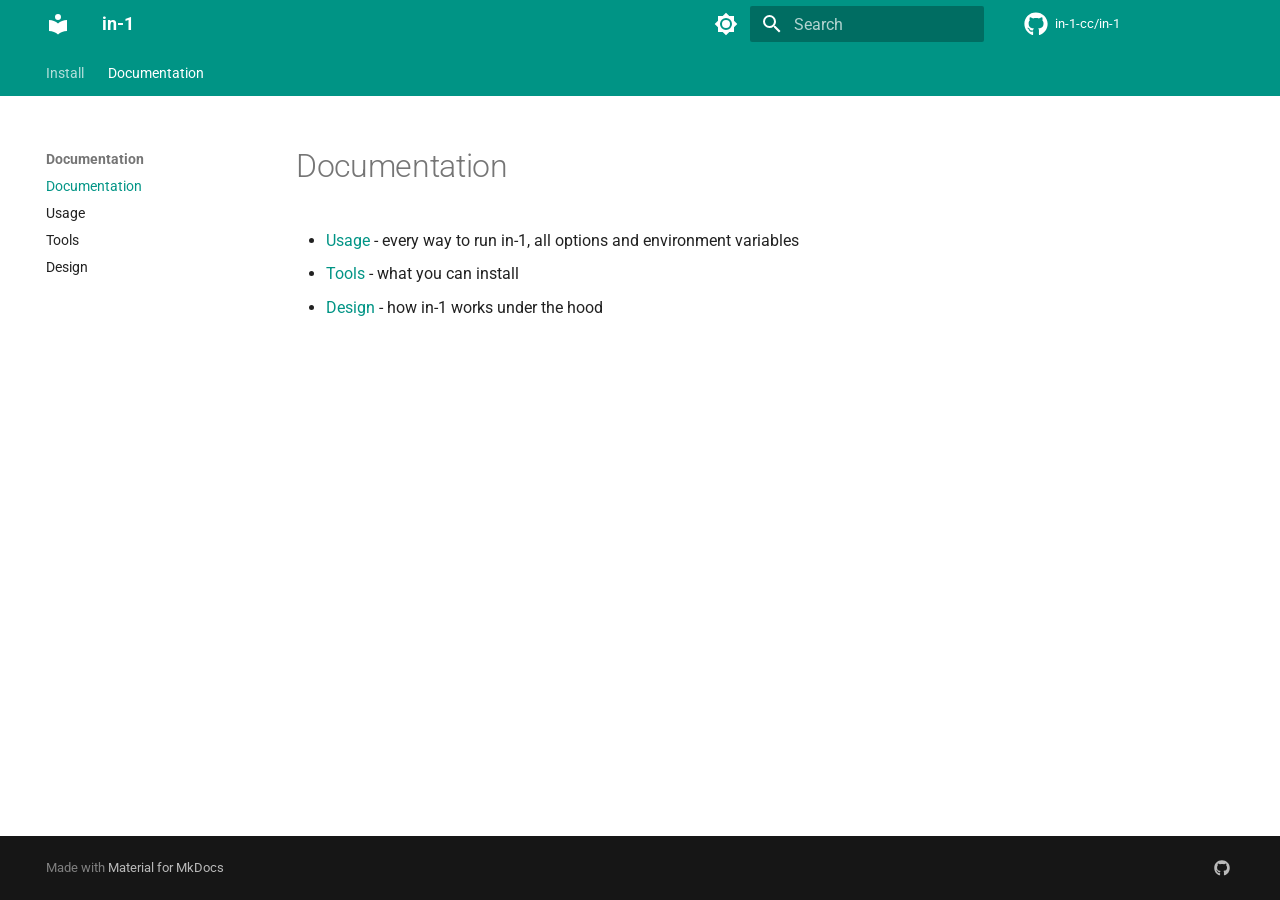
==== doc/index.html @ f000b370 "Deploy to production" ====
<!doctype html>
<html lang="en" class="no-js">
  <head>
    
      <meta charset="utf-8">
      <meta name="viewport" content="width=device-width,initial-scale=1">
      
        <meta name="description" content="Instant dev tools for your current shell">
      
      
        <meta name="author" content="Ingy dot Net">
      
      
        <link rel="canonical" href="https://in-1.cc/doc/">
      
      
        <link rel="prev" href="../install/">
      
      
        <link rel="next" href="usage/">
      
      
        
      
      
      <link rel="icon" href="../assets/images/favicon.png">
      <meta name="generator" content="mkdocs-1.6.1, mkdocs-material-9.7.6">
    
    
      
        <title>Documentation - in-1</title>
      
    
    
      <link rel="stylesheet" href="../assets/stylesheets/main.484c7ddc.min.css">
      
        
        <link rel="stylesheet" href="../assets/stylesheets/palette.ab4e12ef.min.css">
      
      


    
    
      
    
    
      
        
        
        <link rel="preconnect" href="https://fonts.gstatic.com" crossorigin>
        <link rel="stylesheet" href="https://fonts.googleapis.com/css?family=Roboto:300,300i,400,400i,700,700i%7CRoboto+Mono:400,400i,700,700i&display=fallback">
        <style>:root{--md-text-font:"Roboto";--md-code-font:"Roboto Mono"}</style>
      
    
    
    <script>__md_scope=new URL("..",location),__md_hash=e=>[...e].reduce(((e,_)=>(e<<5)-e+_.charCodeAt(0)),0),__md_get=(e,_=localStorage,t=__md_scope)=>JSON.parse(_.getItem(t.pathname+"."+e)),__md_set=(e,_,t=localStorage,a=__md_scope)=>{try{t.setItem(a.pathname+"."+e,JSON.stringify(_))}catch(e){}}</script>
    
      

    
    
  </head>
  
  
    
    
      
    
    
    
    
    <body dir="ltr" data-md-color-scheme="default" data-md-color-primary="teal" data-md-color-accent="cyan">
  
    
    <input class="md-toggle" data-md-toggle="drawer" type="checkbox" id="__drawer" autocomplete="off">
    <input class="md-toggle" data-md-toggle="search" type="checkbox" id="__search" autocomplete="off">
    <label class="md-overlay" for="__drawer"></label>
    <div data-md-component="skip">
      
        
        <a href="#documentation" class="md-skip">
          Skip to content
        </a>
      
    </div>
    <div data-md-component="announce">
      
    </div>
    
    
      

<header class="md-header" data-md-component="header">
  <nav class="md-header__inner md-grid" aria-label="Header">
    <a href="/home/" title="in-1" class="md-header__button md-logo" aria-label="in-1" data-md-component="logo">
      
  
  <svg xmlns="http://www.w3.org/2000/svg" viewBox="0 0 24 24"><path d="M12 8a3 3 0 0 0 3-3 3 3 0 0 0-3-3 3 3 0 0 0-3 3 3 3 0 0 0 3 3m0 3.54C9.64 9.35 6.5 8 3 8v11c3.5 0 6.64 1.35 9 3.54 2.36-2.19 5.5-3.54 9-3.54V8c-3.5 0-6.64 1.35-9 3.54"/></svg>

    </a>
    <label class="md-header__button md-icon" for="__drawer">
      
      <svg xmlns="http://www.w3.org/2000/svg" viewBox="0 0 24 24"><path d="M3 6h18v2H3zm0 5h18v2H3zm0 5h18v2H3z"/></svg>
    </label>
    <div class="md-header__title" data-md-component="header-title">
      <div class="md-header__ellipsis">
        <div class="md-header__topic">
          <span class="md-ellipsis">
            <a href="/home/" title="in-1">
              in-1
            </a>
          </span>
        </div>
        <div class="md-header__topic" data-md-component="header-topic">
          <span class="md-ellipsis">
            
              Documentation
            
          </span>
        </div>
      </div>
    </div>
    
      
        <form class="md-header__option" data-md-component="palette">
  
    
    
    
    <input class="md-option" data-md-color-media="(prefers-color-scheme: light)" data-md-color-scheme="default" data-md-color-primary="teal" data-md-color-accent="cyan"  aria-label="Switch to dark mode"  type="radio" name="__palette" id="__palette_0">
    
      <label class="md-header__button md-icon" title="Switch to dark mode" for="__palette_1" hidden>
        <svg xmlns="http://www.w3.org/2000/svg" viewBox="0 0 24 24"><path d="M12 8a4 4 0 0 0-4 4 4 4 0 0 0 4 4 4 4 0 0 0 4-4 4 4 0 0 0-4-4m0 10a6 6 0 0 1-6-6 6 6 0 0 1 6-6 6 6 0 0 1 6 6 6 6 0 0 1-6 6m8-9.31V4h-4.69L12 .69 8.69 4H4v4.69L.69 12 4 15.31V20h4.69L12 23.31 15.31 20H20v-4.69L23.31 12z"/></svg>
      </label>
    
  
    
    
    
    <input class="md-option" data-md-color-media="(prefers-color-scheme: dark)" data-md-color-scheme="slate" data-md-color-primary="teal" data-md-color-accent="cyan"  aria-label="Switch to light mode"  type="radio" name="__palette" id="__palette_1">
    
      <label class="md-header__button md-icon" title="Switch to light mode" for="__palette_0" hidden>
        <svg xmlns="http://www.w3.org/2000/svg" viewBox="0 0 24 24"><path d="M12 18c-.89 0-1.74-.2-2.5-.55C11.56 16.5 13 14.42 13 12s-1.44-4.5-3.5-5.45C10.26 6.2 11.11 6 12 6a6 6 0 0 1 6 6 6 6 0 0 1-6 6m8-9.31V4h-4.69L12 .69 8.69 4H4v4.69L.69 12 4 15.31V20h4.69L12 23.31 15.31 20H20v-4.69L23.31 12z"/></svg>
      </label>
    
  
</form>
      
    
    
      <script>var palette=__md_get("__palette");if(palette&&palette.color){if("(prefers-color-scheme)"===palette.color.media){var media=matchMedia("(prefers-color-scheme: light)"),input=document.querySelector(media.matches?"[data-md-color-media='(prefers-color-scheme: light)']":"[data-md-color-media='(prefers-color-scheme: dark)']");palette.color.media=input.getAttribute("data-md-color-media"),palette.color.scheme=input.getAttribute("data-md-color-scheme"),palette.color.primary=input.getAttribute("data-md-color-primary"),palette.color.accent=input.getAttribute("data-md-color-accent")}for(var[key,value]of Object.entries(palette.color))document.body.setAttribute("data-md-color-"+key,value)}</script>
    
    
    
      
      
        <label class="md-header__button md-icon" for="__search">
          
          <svg xmlns="http://www.w3.org/2000/svg" viewBox="0 0 24 24"><path d="M9.5 3A6.5 6.5 0 0 1 16 9.5c0 1.61-.59 3.09-1.56 4.23l.27.27h.79l5 5-1.5 1.5-5-5v-.79l-.27-.27A6.52 6.52 0 0 1 9.5 16 6.5 6.5 0 0 1 3 9.5 6.5 6.5 0 0 1 9.5 3m0 2C7 5 5 7 5 9.5S7 14 9.5 14 14 12 14 9.5 12 5 9.5 5"/></svg>
        </label>
        <div class="md-search" data-md-component="search" role="dialog">
  <label class="md-search__overlay" for="__search"></label>
  <div class="md-search__inner" role="search">
    <form class="md-search__form" name="search">
      <input type="text" class="md-search__input" name="query" aria-label="Search" placeholder="Search" autocapitalize="off" autocorrect="off" autocomplete="off" spellcheck="false" data-md-component="search-query" required>
      <label class="md-search__icon md-icon" for="__search">
        
        <svg xmlns="http://www.w3.org/2000/svg" viewBox="0 0 24 24"><path d="M9.5 3A6.5 6.5 0 0 1 16 9.5c0 1.61-.59 3.09-1.56 4.23l.27.27h.79l5 5-1.5 1.5-5-5v-.79l-.27-.27A6.52 6.52 0 0 1 9.5 16 6.5 6.5 0 0 1 3 9.5 6.5 6.5 0 0 1 9.5 3m0 2C7 5 5 7 5 9.5S7 14 9.5 14 14 12 14 9.5 12 5 9.5 5"/></svg>
        
        <svg xmlns="http://www.w3.org/2000/svg" viewBox="0 0 24 24"><path d="M20 11v2H8l5.5 5.5-1.42 1.42L4.16 12l7.92-7.92L13.5 5.5 8 11z"/></svg>
      </label>
      <nav class="md-search__options" aria-label="Search">
        
        <button type="reset" class="md-search__icon md-icon" title="Clear" aria-label="Clear" tabindex="-1">
          
          <svg xmlns="http://www.w3.org/2000/svg" viewBox="0 0 24 24"><path d="M19 6.41 17.59 5 12 10.59 6.41 5 5 6.41 10.59 12 5 17.59 6.41 19 12 13.41 17.59 19 19 17.59 13.41 12z"/></svg>
        </button>
      </nav>
      
        <div class="md-search__suggest" data-md-component="search-suggest"></div>
      
    </form>
    <div class="md-search__output">
      <div class="md-search__scrollwrap" tabindex="0" data-md-scrollfix>
        <div class="md-search-result" data-md-component="search-result">
          <div class="md-search-result__meta">
            Initializing search
          </div>
          <ol class="md-search-result__list" role="presentation"></ol>
        </div>
      </div>
    </div>
  </div>
</div>
      
    
    
      <div class="md-header__source">
        <a href="https://github.com/in-1-cc/in-1" title="Go to repository" class="md-source" data-md-component="source">
  <div class="md-source__icon md-icon">
    
    <svg xmlns="http://www.w3.org/2000/svg" viewBox="0 0 512 512"><!--! Font Awesome Free 7.1.0 by @fontawesome - https://fontawesome.com License - https://fontawesome.com/license/free (Icons: CC BY 4.0, Fonts: SIL OFL 1.1, Code: MIT License) Copyright 2025 Fonticons, Inc.--><path d="M173.9 397.4c0 2-2.3 3.6-5.2 3.6-3.3.3-5.6-1.3-5.6-3.6 0-2 2.3-3.6 5.2-3.6 3-.3 5.6 1.3 5.6 3.6m-31.1-4.5c-.7 2 1.3 4.3 4.3 4.9 2.6 1 5.6 0 6.2-2s-1.3-4.3-4.3-5.2c-2.6-.7-5.5.3-6.2 2.3m44.2-1.7c-2.9.7-4.9 2.6-4.6 4.9.3 2 2.9 3.3 5.9 2.6 2.9-.7 4.9-2.6 4.6-4.6-.3-1.9-3-3.2-5.9-2.9M252.8 8C114.1 8 8 113.3 8 252c0 110.9 69.8 205.8 169.5 239.2 12.8 2.3 17.3-5.6 17.3-12.1 0-6.2-.3-40.4-.3-61.4 0 0-70 15-84.7-29.8 0 0-11.4-29.1-27.8-36.6 0 0-22.9-15.7 1.6-15.4 0 0 24.9 2 38.6 25.8 21.9 38.6 58.6 27.5 72.9 20.9 2.3-16 8.8-27.1 16-33.7-55.9-6.2-112.3-14.3-112.3-110.5 0-27.5 7.6-41.3 23.6-58.9-2.6-6.5-11.1-33.3 2.6-67.9 20.9-6.5 69 27 69 27 20-5.6 41.5-8.5 62.8-8.5s42.8 2.9 62.8 8.5c0 0 48.1-33.6 69-27 13.7 34.7 5.2 61.4 2.6 67.9 16 17.7 25.8 31.5 25.8 58.9 0 96.5-58.9 104.2-114.8 110.5 9.2 7.9 17 22.9 17 46.4 0 33.7-.3 75.4-.3 83.6 0 6.5 4.6 14.4 17.3 12.1C436.2 457.8 504 362.9 504 252 504 113.3 391.5 8 252.8 8M105.2 352.9c-1.3 1-1 3.3.7 5.2 1.6 1.6 3.9 2.3 5.2 1 1.3-1 1-3.3-.7-5.2-1.6-1.6-3.9-2.3-5.2-1m-10.8-8.1c-.7 1.3.3 2.9 2.3 3.9 1.6 1 3.6.7 4.3-.7.7-1.3-.3-2.9-2.3-3.9-2-.6-3.6-.3-4.3.7m32.4 35.6c-1.6 1.3-1 4.3 1.3 6.2 2.3 2.3 5.2 2.6 6.5 1 1.3-1.3.7-4.3-1.3-6.2-2.2-2.3-5.2-2.6-6.5-1m-11.4-14.7c-1.6 1-1.6 3.6 0 5.9s4.3 3.3 5.6 2.3c1.6-1.3 1.6-3.9 0-6.2-1.4-2.3-4-3.3-5.6-2"/></svg>
  </div>
  <div class="md-source__repository">
    in-1-cc/in-1
  </div>
</a>
      </div>
    
  </nav>
  
</header>
    
    <div class="md-container" data-md-component="container">
      
      
        
          
            
<nav class="md-tabs" aria-label="Tabs" data-md-component="tabs">
  <div class="md-grid">
    <ul class="md-tabs__list">
      
        
  
  
  
  
    <li class="md-tabs__item">
      <a href="../install/" class="md-tabs__link">
        
  
  
    
  
  Install

      </a>
    </li>
  

      
        
  
  
  
    
  
  
    
    
      <li class="md-tabs__item md-tabs__item--active">
        <a href="./" class="md-tabs__link">
          
  
  
  Documentation

        </a>
      </li>
    
  

      
    </ul>
  </div>
</nav>
          
        
      
      <main class="md-main" data-md-component="main">
        <div class="md-main__inner md-grid">
          
            
              
              <div class="md-sidebar md-sidebar--primary" data-md-component="sidebar" data-md-type="navigation" >
                <div class="md-sidebar__scrollwrap">
                  <div class="md-sidebar__inner">
                    


  


<nav class="md-nav md-nav--primary md-nav--lifted" aria-label="Navigation" data-md-level="0">
  <label class="md-nav__title" for="__drawer">
    <a href="/home/" title="in-1" class="md-nav__button md-logo" aria-label="in-1" data-md-component="logo">
      
  
  <svg xmlns="http://www.w3.org/2000/svg" viewBox="0 0 24 24"><path d="M12 8a3 3 0 0 0 3-3 3 3 0 0 0-3-3 3 3 0 0 0-3 3 3 3 0 0 0 3 3m0 3.54C9.64 9.35 6.5 8 3 8v11c3.5 0 6.64 1.35 9 3.54 2.36-2.19 5.5-3.54 9-3.54V8c-3.5 0-6.64 1.35-9 3.54"/></svg>

    </a>
    in-1
  </label>
  
    <div class="md-nav__source">
      <a href="https://github.com/in-1-cc/in-1" title="Go to repository" class="md-source" data-md-component="source">
  <div class="md-source__icon md-icon">
    
    <svg xmlns="http://www.w3.org/2000/svg" viewBox="0 0 512 512"><!--! Font Awesome Free 7.1.0 by @fontawesome - https://fontawesome.com License - https://fontawesome.com/license/free (Icons: CC BY 4.0, Fonts: SIL OFL 1.1, Code: MIT License) Copyright 2025 Fonticons, Inc.--><path d="M173.9 397.4c0 2-2.3 3.6-5.2 3.6-3.3.3-5.6-1.3-5.6-3.6 0-2 2.3-3.6 5.2-3.6 3-.3 5.6 1.3 5.6 3.6m-31.1-4.5c-.7 2 1.3 4.3 4.3 4.9 2.6 1 5.6 0 6.2-2s-1.3-4.3-4.3-5.2c-2.6-.7-5.5.3-6.2 2.3m44.2-1.7c-2.9.7-4.9 2.6-4.6 4.9.3 2 2.9 3.3 5.9 2.6 2.9-.7 4.9-2.6 4.6-4.6-.3-1.9-3-3.2-5.9-2.9M252.8 8C114.1 8 8 113.3 8 252c0 110.9 69.8 205.8 169.5 239.2 12.8 2.3 17.3-5.6 17.3-12.1 0-6.2-.3-40.4-.3-61.4 0 0-70 15-84.7-29.8 0 0-11.4-29.1-27.8-36.6 0 0-22.9-15.7 1.6-15.4 0 0 24.9 2 38.6 25.8 21.9 38.6 58.6 27.5 72.9 20.9 2.3-16 8.8-27.1 16-33.7-55.9-6.2-112.3-14.3-112.3-110.5 0-27.5 7.6-41.3 23.6-58.9-2.6-6.5-11.1-33.3 2.6-67.9 20.9-6.5 69 27 69 27 20-5.6 41.5-8.5 62.8-8.5s42.8 2.9 62.8 8.5c0 0 48.1-33.6 69-27 13.7 34.7 5.2 61.4 2.6 67.9 16 17.7 25.8 31.5 25.8 58.9 0 96.5-58.9 104.2-114.8 110.5 9.2 7.9 17 22.9 17 46.4 0 33.7-.3 75.4-.3 83.6 0 6.5 4.6 14.4 17.3 12.1C436.2 457.8 504 362.9 504 252 504 113.3 391.5 8 252.8 8M105.2 352.9c-1.3 1-1 3.3.7 5.2 1.6 1.6 3.9 2.3 5.2 1 1.3-1 1-3.3-.7-5.2-1.6-1.6-3.9-2.3-5.2-1m-10.8-8.1c-.7 1.3.3 2.9 2.3 3.9 1.6 1 3.6.7 4.3-.7.7-1.3-.3-2.9-2.3-3.9-2-.6-3.6-.3-4.3.7m32.4 35.6c-1.6 1.3-1 4.3 1.3 6.2 2.3 2.3 5.2 2.6 6.5 1 1.3-1.3.7-4.3-1.3-6.2-2.2-2.3-5.2-2.6-6.5-1m-11.4-14.7c-1.6 1-1.6 3.6 0 5.9s4.3 3.3 5.6 2.3c1.6-1.3 1.6-3.9 0-6.2-1.4-2.3-4-3.3-5.6-2"/></svg>
  </div>
  <div class="md-source__repository">
    in-1-cc/in-1
  </div>
</a>
    </div>
  
  <ul class="md-nav__list" data-md-scrollfix>
    
      
      
  
  
  
  
    <li class="md-nav__item">
      <a href="../install/" class="md-nav__link">
        
  
  
  <span class="md-ellipsis">
    
  
    Install
  

    
  </span>
  
  

      </a>
    </li>
  

    
      
      
  
  
    
  
  
  
    
    
    
    
      
        
        
      
      
        
      
    
    
    <li class="md-nav__item md-nav__item--active md-nav__item--section md-nav__item--nested">
      
        
        
        <input class="md-nav__toggle md-toggle " type="checkbox" id="__nav_2" checked>
        
          
          <label class="md-nav__link" for="__nav_2" id="__nav_2_label" tabindex="">
            
  
  
  <span class="md-ellipsis">
    
  
    Documentation
  

    
  </span>
  
  

            <span class="md-nav__icon md-icon"></span>
          </label>
        
        <nav class="md-nav" data-md-level="1" aria-labelledby="__nav_2_label" aria-expanded="true">
          <label class="md-nav__title" for="__nav_2">
            <span class="md-nav__icon md-icon"></span>
            
  
    Documentation
  

          </label>
          <ul class="md-nav__list" data-md-scrollfix>
            
              
                
  
  
    
  
  
  
    <li class="md-nav__item md-nav__item--active">
      
      <input class="md-nav__toggle md-toggle" type="checkbox" id="__toc">
      
      
        
      
      
      <a href="./" class="md-nav__link md-nav__link--active">
        
  
  
  <span class="md-ellipsis">
    
  
    Documentation
  

    
  </span>
  
  

      </a>
      
    </li>
  

              
            
              
                
  
  
  
  
    <li class="md-nav__item">
      <a href="usage/" class="md-nav__link">
        
  
  
  <span class="md-ellipsis">
    
  
    Usage
  

    
  </span>
  
  

      </a>
    </li>
  

              
            
              
                
  
  
  
  
    <li class="md-nav__item">
      <a href="tools/" class="md-nav__link">
        
  
  
  <span class="md-ellipsis">
    
  
    Tools
  

    
  </span>
  
  

      </a>
    </li>
  

              
            
              
                
  
  
  
  
    <li class="md-nav__item">
      <a href="design/" class="md-nav__link">
        
  
  
  <span class="md-ellipsis">
    
  
    Design
  

    
  </span>
  
  

      </a>
    </li>
  

              
            
          </ul>
        </nav>
      
    </li>
  

    
  </ul>
</nav>
                  </div>
                </div>
              </div>
            
            
              
              <div class="md-sidebar md-sidebar--secondary" data-md-component="sidebar" data-md-type="toc" >
                <div class="md-sidebar__scrollwrap">
                  <div class="md-sidebar__inner">
                    

<nav class="md-nav md-nav--secondary" aria-label="Table of contents">
  
  
  
    
  
  
</nav>
                  </div>
                </div>
              </div>
            
          
          
            <div class="md-content" data-md-component="content">
              
              <article class="md-content__inner md-typeset">
                
                  



<h1 id="documentation">Documentation<a class="headerlink" href="#documentation" title="Permanent link">&para;</a></h1>
<ul>
<li><a href="usage/">Usage</a> - every way to run in-1, all options and
  environment variables</li>
<li><a href="tools/">Tools</a> - what you can install</li>
<li><a href="design/">Design</a> - how in-1 works under the hood</li>
</ul>












                
              </article>
            </div>
          
          
<script>var target=document.getElementById(location.hash.slice(1));target&&target.name&&(target.checked=target.name.startsWith("__tabbed_"))</script>
        </div>
        
          <button type="button" class="md-top md-icon" data-md-component="top" hidden>
  
  <svg xmlns="http://www.w3.org/2000/svg" viewBox="0 0 24 24"><path d="M13 20h-2V8l-5.5 5.5-1.42-1.42L12 4.16l7.92 7.92-1.42 1.42L13 8z"/></svg>
  Back to top
</button>
        
      </main>
      
        <footer class="md-footer">
  
  <div class="md-footer-meta md-typeset">
    <div class="md-footer-meta__inner md-grid">
      <div class="md-copyright">
  
  
    Made with
    <a href="https://squidfunk.github.io/mkdocs-material/" target="_blank" rel="noopener">
      Material for MkDocs
    </a>
  
</div>
      
        
<div class="md-social">
  
    
    
    
    
      
      
    
    <a href="https://github.com/in-1-cc/in-1" target="_blank" rel="noopener" title="github.com" class="md-social__link">
      <svg xmlns="http://www.w3.org/2000/svg" viewBox="0 0 512 512"><!--! Font Awesome Free 7.1.0 by @fontawesome - https://fontawesome.com License - https://fontawesome.com/license/free (Icons: CC BY 4.0, Fonts: SIL OFL 1.1, Code: MIT License) Copyright 2025 Fonticons, Inc.--><path d="M173.9 397.4c0 2-2.3 3.6-5.2 3.6-3.3.3-5.6-1.3-5.6-3.6 0-2 2.3-3.6 5.2-3.6 3-.3 5.6 1.3 5.6 3.6m-31.1-4.5c-.7 2 1.3 4.3 4.3 4.9 2.6 1 5.6 0 6.2-2s-1.3-4.3-4.3-5.2c-2.6-.7-5.5.3-6.2 2.3m44.2-1.7c-2.9.7-4.9 2.6-4.6 4.9.3 2 2.9 3.3 5.9 2.6 2.9-.7 4.9-2.6 4.6-4.6-.3-1.9-3-3.2-5.9-2.9M252.8 8C114.1 8 8 113.3 8 252c0 110.9 69.8 205.8 169.5 239.2 12.8 2.3 17.3-5.6 17.3-12.1 0-6.2-.3-40.4-.3-61.4 0 0-70 15-84.7-29.8 0 0-11.4-29.1-27.8-36.6 0 0-22.9-15.7 1.6-15.4 0 0 24.9 2 38.6 25.8 21.9 38.6 58.6 27.5 72.9 20.9 2.3-16 8.8-27.1 16-33.7-55.9-6.2-112.3-14.3-112.3-110.5 0-27.5 7.6-41.3 23.6-58.9-2.6-6.5-11.1-33.3 2.6-67.9 20.9-6.5 69 27 69 27 20-5.6 41.5-8.5 62.8-8.5s42.8 2.9 62.8 8.5c0 0 48.1-33.6 69-27 13.7 34.7 5.2 61.4 2.6 67.9 16 17.7 25.8 31.5 25.8 58.9 0 96.5-58.9 104.2-114.8 110.5 9.2 7.9 17 22.9 17 46.4 0 33.7-.3 75.4-.3 83.6 0 6.5 4.6 14.4 17.3 12.1C436.2 457.8 504 362.9 504 252 504 113.3 391.5 8 252.8 8M105.2 352.9c-1.3 1-1 3.3.7 5.2 1.6 1.6 3.9 2.3 5.2 1 1.3-1 1-3.3-.7-5.2-1.6-1.6-3.9-2.3-5.2-1m-10.8-8.1c-.7 1.3.3 2.9 2.3 3.9 1.6 1 3.6.7 4.3-.7.7-1.3-.3-2.9-2.3-3.9-2-.6-3.6-.3-4.3.7m32.4 35.6c-1.6 1.3-1 4.3 1.3 6.2 2.3 2.3 5.2 2.6 6.5 1 1.3-1.3.7-4.3-1.3-6.2-2.2-2.3-5.2-2.6-6.5-1m-11.4-14.7c-1.6 1-1.6 3.6 0 5.9s4.3 3.3 5.6 2.3c1.6-1.3 1.6-3.9 0-6.2-1.4-2.3-4-3.3-5.6-2"/></svg>
    </a>
  
</div>
      
    </div>
  </div>
</footer>
      
    </div>
    <div class="md-dialog" data-md-component="dialog">
      <div class="md-dialog__inner md-typeset"></div>
    </div>
    
    
    
      
      
      <script id="__config" type="application/json">{"annotate": null, "base": "..", "features": ["navigation.instant", "navigation.tracking", "navigation.tabs", "navigation.sections", "navigation.expand", "navigation.top", "search.suggest", "search.highlight", "content.code.copy"], "search": "../assets/javascripts/workers/search.2c215733.min.js", "tags": null, "translations": {"clipboard.copied": "Copied to clipboard", "clipboard.copy": "Copy to clipboard", "search.result.more.one": "1 more on this page", "search.result.more.other": "# more on this page", "search.result.none": "No matching documents", "search.result.one": "1 matching document", "search.result.other": "# matching documents", "search.result.placeholder": "Type to start searching", "search.result.term.missing": "Missing", "select.version": "Select version"}, "version": null}</script>
    
    
      <script src="../assets/javascripts/bundle.79ae519e.min.js"></script>
      
    
  </body>
</html>
---- assets/stylesheets/main.484c7ddc.min.css ----
@charset "UTF-8";html{-webkit-text-size-adjust:none;-moz-text-size-adjust:none;text-size-adjust:none;box-sizing:border-box}*,:after,:before{box-sizing:inherit}@media (prefers-reduced-motion){*,:after,:before{transition:none!important}}body{margin:0}a,button,input,label{-webkit-tap-highlight-color:transparent}a{color:inherit;text-decoration:none}hr{border:0;box-sizing:initial;display:block;height:.05rem;overflow:visible;padding:0}small{font-size:80%}sub,sup{line-height:1em}img{border-style:none}table{border-collapse:initial;border-spacing:0}td,th{font-weight:400;vertical-align:top}button{background:#0000;border:0;font-family:inherit;font-size:inherit;margin:0;padding:0}input{border:0;outline:none}:root{--md-primary-fg-color:#4051b5;--md-primary-fg-color--light:#5d6cc0;--md-primary-fg-color--dark:#303fa1;--md-primary-bg-color:#fff;--md-primary-bg-color--light:#ffffffb3;--md-accent-fg-color:#526cfe;--md-accent-fg-color--transparent:#526cfe1a;--md-accent-bg-color:#fff;--md-accent-bg-color--light:#ffffffb3}[data-md-color-scheme=default]{color-scheme:light}[data-md-color-scheme=default] img[src$="#gh-dark-mode-only"],[data-md-color-scheme=default] img[src$="#only-dark"]{display:none}:root,[data-md-color-scheme=default]{--md-hue:225deg;--md-default-fg-color:#000000de;--md-default-fg-color--light:#0000008a;--md-default-fg-color--lighter:#00000052;--md-default-fg-color--lightest:#00000012;--md-default-bg-color:#fff;--md-default-bg-color--light:#ffffffb3;--md-default-bg-color--lighter:#ffffff4d;--md-default-bg-color--lightest:#ffffff1f;--md-code-fg-color:#36464e;--md-code-bg-color:#f5f5f5;--md-code-bg-color--light:#f5f5f5b3;--md-code-bg-color--lighter:#f5f5f54d;--md-code-hl-color:#4287ff;--md-code-hl-color--light:#4287ff1a;--md-code-hl-number-color:#d52a2a;--md-code-hl-special-color:#db1457;--md-code-hl-function-color:#a846b9;--md-code-hl-constant-color:#6e59d9;--md-code-hl-keyword-color:#3f6ec6;--md-code-hl-string-color:#1c7d4d;--md-code-hl-name-color:var(--md-code-fg-color);--md-code-hl-operator-color:var(--md-default-fg-color--light);--md-code-hl-punctuation-color:var(--md-default-fg-color--light);--md-code-hl-comment-color:var(--md-default-fg-color--light);--md-code-hl-generic-color:var(--md-default-fg-color--light);--md-code-hl-variable-color:var(--md-default-fg-color--light);--md-typeset-color:var(--md-default-fg-color);--md-typeset-a-color:var(--md-primary-fg-color);--md-typeset-del-color:#f5503d26;--md-typeset-ins-color:#0bd57026;--md-typeset-kbd-color:#fafafa;--md-typeset-kbd-accent-color:#fff;--md-typeset-kbd-border-color:#b8b8b8;--md-typeset-mark-color:#ffff0080;--md-typeset-table-color:#0000001f;--md-typeset-table-color--light:rgba(0,0,0,.035);--md-admonition-fg-color:var(--md-default-fg-color);--md-admonition-bg-color:var(--md-default-bg-color);--md-warning-fg-color:#000000de;--md-warning-bg-color:#ff9;--md-footer-fg-color:#fff;--md-footer-fg-color--light:#ffffffb3;--md-footer-fg-color--lighter:#ffffff73;--md-footer-bg-color:#000000de;--md-footer-bg-color--dark:#00000052;--md-shadow-z1:0 0.2rem 0.5rem #0000000d,0 0 0.05rem #0000001a;--md-shadow-z2:0 0.2rem 0.5rem #0000001a,0 0 0.05rem #00000040;--md-shadow-z3:0 0.2rem 0.5rem #0003,0 0 0.05rem #00000059}.md-icon svg{fill:currentcolor;display:block;height:1.2rem;width:1.2rem}body{-webkit-font-smoothing:antialiased;-moz-osx-font-smoothing:grayscale;--md-text-font-family:var(--md-text-font,_),-apple-system,BlinkMacSystemFont,Helvetica,Arial,sans-serif;--md-code-font-family:var(--md-code-font,_),SFMono-Regular,Consolas,Menlo,monospace}aside,body,input{font-feature-settings:"kern","liga";color:var(--md-typeset-color);font-family:var(--md-text-font-family)}code,kbd,pre{font-feature-settings:"kern";font-family:var(--md-code-font-family)}:root{--md-typeset-table-sort-icon:url('data:image/svg+xml;charset=utf-8,<svg xmlns="http://www.w3.org/2000/svg" viewBox="0 0 24 24"><path d="m18 21-4-4h3V7h-3l4-4 4 4h-3v10h3M2 19v-2h10v2M2 13v-2h7v2M2 7V5h4v2z"/></svg>');--md-typeset-table-sort-icon--asc:url('data:image/svg+xml;charset=utf-8,<svg xmlns="http://www.w3.org/2000/svg" viewBox="0 0 24 24"><path d="M19 17h3l-4 4-4-4h3V3h2M2 17h10v2H2M6 5v2H2V5m0 6h7v2H2z"/></svg>');--md-typeset-table-sort-icon--desc:url('data:image/svg+xml;charset=utf-8,<svg xmlns="http://www.w3.org/2000/svg" viewBox="0 0 24 24"><path d="M19 7h3l-4-4-4 4h3v14h2M2 17h10v2H2M6 5v2H2V5m0 6h7v2H2z"/></svg>')}.md-typeset{-webkit-print-color-adjust:exact;color-adjust:exact;font-size:.8rem;line-height:1.6;overflow-wrap:break-word}@media print{.md-typeset{font-size:.68rem}}.md-typeset blockquote,.md-typeset dl,.md-typeset figure,.md-typeset ol,.md-typeset pre,.md-typeset ul{margin-bottom:1em;margin-top:1em}.md-typeset h1{color:var(--md-default-fg-color--light);font-size:2em;line-height:1.3;margin:0 0 1.25em}.md-typeset h1,.md-typeset h2{font-weight:300;letter-spacing:-.01em}.md-typeset h2{font-size:1.5625em;line-height:1.4;margin:1.6em 0 .64em}.md-typeset h3{font-size:1.25em;font-weight:400;letter-spacing:-.01em;line-height:1.5;margin:1.6em 0 .8em}.md-typeset h2+h3{margin-top:.8em}.md-typeset h4{font-weight:700;letter-spacing:-.01em;margin:1em 0}.md-typeset h5,.md-typeset h6{color:var(--md-default-fg-color--light);font-size:.8em;font-weight:700;letter-spacing:-.01em;margin:1.25em 0}.md-typeset h5{text-transform:uppercase}.md-typeset h5 code{text-transform:none}.md-typeset hr{border-bottom:.05rem solid var(--md-default-fg-color--lightest);display:flow-root;margin:1.5em 0}.md-typeset a{color:var(--md-typeset-a-color);word-break:break-word}.md-typeset a,.md-typeset a:before{transition:color 125ms}.md-typeset a:focus,.md-typeset a:hover{color:var(--md-accent-fg-color)}.md-typeset a:focus code,.md-typeset a:hover code{background-color:var(--md-accent-fg-color--transparent);color:var(--md-accent-fg-color)}.md-typeset a code{color:var(--md-typeset-a-color)}.md-typeset a.focus-visible{outline-color:var(--md-accent-fg-color);outline-offset:.2rem}.md-typeset code,.md-typeset kbd,.md-typeset pre{color:var(--md-code-fg-color);direction:ltr;font-variant-ligatures:none;transition:background-color 125ms}@media print{.md-typeset code,.md-typeset kbd,.md-typeset pre{white-space:pre-wrap}}.md-typeset code{background-color:var(--md-code-bg-color);border-radius:.1rem;-webkit-box-decoration-break:clone;box-decoration-break:clone;font-size:.85em;padding:0 .2941176471em;transition:color 125ms,background-color 125ms;word-break:break-word}.md-typeset code:not(.focus-visible){-webkit-tap-highlight-color:transparent;outline:none}.md-typeset pre{display:flow-root;line-height:1.4;position:relative}.md-typeset pre>code{-webkit-box-decoration-break:slice;box-decoration-break:slice;box-shadow:none;display:block;margin:0;outline-color:var(--md-accent-fg-color);overflow:auto;padding:.7720588235em 1.1764705882em;scrollbar-color:var(--md-default-fg-color--lighter) #0000;scrollbar-width:thin;touch-action:auto;word-break:normal}.md-typeset pre>code:hover{scrollbar-color:var(--md-accent-fg-color) #0000}.md-typeset pre>code::-webkit-scrollbar{height:.2rem;width:.2rem}.md-typeset pre>code::-webkit-scrollbar-thumb{background-color:var(--md-default-fg-color--lighter)}.md-typeset pre>code::-webkit-scrollbar-thumb:hover{background-color:var(--md-accent-fg-color)}.md-typeset kbd{background-color:var(--md-typeset-kbd-color);border-radius:.1rem;box-shadow:0 .1rem 0 .05rem var(--md-typeset-kbd-border-color),0 .1rem 0 var(--md-typeset-kbd-border-color),0 -.1rem .2rem var(--md-typeset-kbd-accent-color) inset;color:var(--md-default-fg-color);display:inline-block;font-size:.75em;padding:0 .6666666667em;vertical-align:text-top;word-break:break-word}.md-typeset mark{background-color:var(--md-typeset-mark-color);-webkit-box-decoration-break:clone;box-decoration-break:clone;color:inherit;word-break:break-word}.md-typeset abbr{cursor:help;text-decoration:none}.md-typeset [data-preview],.md-typeset abbr{border-bottom:.05rem dotted var(--md-default-fg-color--light)}.md-typeset small{opacity:.75}[dir=ltr] .md-typeset sub,[dir=ltr] .md-typeset sup{margin-left:.078125em}[dir=rtl] .md-typeset sub,[dir=rtl] .md-typeset sup{margin-right:.078125em}[dir=ltr] .md-typeset blockquote{padding-left:.6rem}[dir=rtl] .md-typeset blockquote{padding-right:.6rem}[dir=ltr] .md-typeset blockquote{border-left:.2rem solid var(--md-default-fg-color--lighter)}[dir=rtl] .md-typeset blockquote{border-right:.2rem solid var(--md-default-fg-color--lighter)}.md-typeset blockquote{color:var(--md-default-fg-color--light);margin-left:0;margin-right:0}.md-typeset ul{list-style-type:disc}.md-typeset ul[type]{list-style-type:revert-layer}[dir=ltr] .md-typeset ol,[dir=ltr] .md-typeset ul{margin-left:.625em}[dir=rtl] .md-typeset ol,[dir=rtl] .md-typeset ul{margin-right:.625em}.md-typeset ol,.md-typeset ul{padding:0}.md-typeset ol:not([hidden]),.md-typeset ul:not([hidden]){display:flow-root}.md-typeset ol ol,.md-typeset ul ol{list-style-type:lower-alpha}.md-typeset ol ol ol,.md-typeset ul ol ol{list-style-type:lower-roman}.md-typeset ol ol ol ol,.md-typeset ul ol ol ol{list-style-type:upper-alpha}.md-typeset ol ol ol ol ol,.md-typeset ul ol ol ol ol{list-style-type:upper-roman}.md-typeset ol[type],.md-typeset ul[type]{list-style-type:revert-layer}[dir=ltr] .md-typeset ol li,[dir=ltr] .md-typeset ul li{margin-left:1.25em}[dir=rtl] .md-typeset ol li,[dir=rtl] .md-typeset ul li{margin-right:1.25em}.md-typeset ol li,.md-typeset ul li{margin-bottom:.5em}.md-typeset ol li blockquote,.md-typeset ol li p,.md-typeset ul li blockquote,.md-typeset ul li p{margin:.5em 0}.md-typeset ol li:last-child,.md-typeset ul li:last-child{margin-bottom:0}[dir=ltr] .md-typeset ol li ol,[dir=ltr] .md-typeset ol li ul,[dir=ltr] .md-typeset ul li ol,[dir=ltr] .md-typeset ul li ul{margin-left:.625em}[dir=rtl] .md-typeset ol li ol,[dir=rtl] .md-typeset ol li ul,[dir=rtl] .md-typeset ul li ol,[dir=rtl] .md-typeset ul li ul{margin-right:.625em}.md-typeset ol li ol,.md-typeset ol li ul,.md-typeset ul li ol,.md-typeset ul li ul{margin-bottom:.5em;margin-top:.5em}[dir=ltr] .md-typeset dd{margin-left:1.875em}[dir=rtl] .md-typeset dd{margin-right:1.875em}.md-typeset dd{margin-bottom:1.5em;margin-top:1em}.md-typeset img,.md-typeset svg,.md-typeset video{height:auto;max-width:100%}.md-typeset img[align=left]{margin:1em 1em 1em 0}.md-typeset img[align=right]{margin:1em 0 1em 1em}.md-typeset img[align]:only-child{margin-top:0}.md-typeset figure{display:flow-root;margin:1em auto;max-width:100%;text-align:center;width:fit-content}.md-typeset figure img{display:block;margin:0 auto}.md-typeset figcaption{font-style:italic;margin:1em auto;max-width:24rem}.md-typeset iframe{max-width:100%}.md-typeset table:not([class]){background-color:var(--md-default-bg-color);border:.05rem solid var(--md-typeset-table-color);border-radius:.1rem;display:inline-block;font-size:.64rem;max-width:100%;overflow:auto;touch-action:auto}@media print{.md-typeset table:not([class]){display:table}}.md-typeset table:not([class])+*{margin-top:1.5em}.md-typeset table:not([class]) td>:first-child,.md-typeset table:not([class]) th>:first-child{margin-top:0}.md-typeset table:not([class]) td>:last-child,.md-typeset table:not([class]) th>:last-child{margin-bottom:0}.md-typeset table:not([class]) td:not([align]),.md-typeset table:not([class]) th:not([align]){text-align:left}[dir=rtl] .md-typeset table:not([class]) td:not([align]),[dir=rtl] .md-typeset table:not([class]) th:not([align]){text-align:right}.md-typeset table:not([class]) th{font-weight:700;min-width:5rem;padding:.9375em 1.25em;vertical-align:top}.md-typeset table:not([class]) td{border-top:.05rem solid var(--md-typeset-table-color);padding:.9375em 1.25em;vertical-align:top}.md-typeset table:not([class]) tbody tr{transition:background-color 125ms}.md-typeset table:not([class]) tbody tr:hover{background-color:var(--md-typeset-table-color--light);box-shadow:0 .05rem 0 var(--md-default-bg-color) inset}.md-typeset table:not([class]) a{word-break:normal}.md-typeset table th[role=columnheader]{cursor:pointer}[dir=ltr] .md-typeset table th[role=columnheader]:after{margin-left:.5em}[dir=rtl] .md-typeset table th[role=columnheader]:after{margin-right:.5em}.md-typeset table th[role=columnheader]:after{content:"";display:inline-block;height:1.2em;-webkit-mask-image:var(--md-typeset-table-sort-icon);mask-image:var(--md-typeset-table-sort-icon);-webkit-mask-repeat:no-repeat;mask-repeat:no-repeat;-webkit-mask-size:contain;mask-size:contain;transition:background-color 125ms;vertical-align:text-bottom;width:1.2em}.md-typeset table th[role=columnheader]:hover:after{background-color:var(--md-default-fg-color--lighter)}.md-typeset table th[role=columnheader][aria-sort=ascending]:after{background-color:var(--md-default-fg-color--light);-webkit-mask-image:var(--md-typeset-table-sort-icon--asc);mask-image:var(--md-typeset-table-sort-icon--asc)}.md-typeset table th[role=columnheader][aria-sort=descending]:after{background-color:var(--md-default-fg-color--light);-webkit-mask-image:var(--md-typeset-table-sort-icon--desc);mask-image:var(--md-typeset-table-sort-icon--desc)}.md-typeset__scrollwrap{margin:1em -.8rem;overflow-x:auto;touch-action:auto}.md-typeset__table{display:inline-block;margin-bottom:.5em;padding:0 .8rem}@media print{.md-typeset__table{display:block}}html .md-typeset__table table{display:table;margin:0;overflow:hidden;width:100%}@media screen and (max-width:44.984375em){.md-content__inner>pre{margin:1em -.8rem}.md-content__inner>pre code{border-radius:0}}.md-typeset .md-author{border-radius:100%;display:block;flex-shrink:0;height:1.6rem;overflow:hidden;position:relative;transition:color 125ms,transform 125ms;width:1.6rem}.md-typeset .md-author img{display:block}.md-typeset .md-author--more{background:var(--md-default-fg-color--lightest);color:var(--md-default-fg-color--lighter);font-size:.6rem;font-weight:700;line-height:1.6rem;text-align:center}.md-typeset .md-author--long{height:2.4rem;width:2.4rem}.md-typeset a.md-author{transform:scale(1)}.md-typeset a.md-author img{border-radius:100%;filter:grayscale(100%) opacity(75%);transition:filter 125ms}.md-typeset a.md-author:focus,.md-typeset a.md-author:hover{transform:scale(1.1);z-index:1}.md-typeset a.md-author:focus img,.md-typeset a.md-author:hover img{filter:grayscale(0)}.md-banner{background-color:var(--md-footer-bg-color);color:var(--md-footer-fg-color);overflow:auto}@media print{.md-banner{display:none}}.md-banner--warning{background-color:var(--md-warning-bg-color);color:var(--md-warning-fg-color)}.md-banner__inner{font-size:.7rem;margin:.6rem auto;padding:0 .8rem}[dir=ltr] .md-banner__button{float:right}[dir=rtl] .md-banner__button{float:left}.md-banner__button{color:inherit;cursor:pointer;transition:opacity .25s}.no-js .md-banner__button{display:none}.md-banner__button:hover{opacity:.7}html{font-size:125%;height:100%;overflow-x:hidden}@media screen and (min-width:100em){html{font-size:137.5%}}@media screen and (min-width:125em){html{font-size:150%}}body{background-color:var(--md-default-bg-color);display:flex;flex-direction:column;font-size:.5rem;min-height:100%;position:relative;width:100%}@media print{body{display:block}}@media screen and (max-width:59.984375em){body[data-md-scrolllock]{position:fixed}}.md-grid{margin-left:auto;margin-right:auto;max-width:61rem}.md-container{display:flex;flex-direction:column;flex-grow:1}@media print{.md-container{display:block}}.md-main{flex-grow:1}.md-main__inner{display:flex;height:100%;margin-top:1.5rem}.md-ellipsis{overflow:hidden;text-overflow:ellipsis}.md-toggle{display:none}.md-option{height:0;opacity:0;position:absolute;width:0}.md-option:checked+label:not([hidden]){display:block}.md-option.focus-visible+label{outline-color:var(--md-accent-fg-color);outline-style:auto}.md-skip{background-color:var(--md-default-fg-color);border-radius:.1rem;color:var(--md-default-bg-color);font-size:.64rem;margin:.5rem;opacity:0;outline-color:var(--md-accent-fg-color);padding:.3rem .5rem;position:fixed;transform:translateY(.4rem);z-index:-1}.md-skip:focus{opacity:1;transform:translateY(0);transition:transform .25s cubic-bezier(.4,0,.2,1),opacity 175ms 75ms;z-index:10}@page{margin:25mm}:root{--md-clipboard-icon:url('data:image/svg+xml;charset=utf-8,<svg xmlns="http://www.w3.org/2000/svg" viewBox="0 0 24 24"><path d="M19 21H8V7h11m0-2H8a2 2 0 0 0-2 2v14a2 2 0 0 0 2 2h11a2 2 0 0 0 2-2V7a2 2 0 0 0-2-2m-3-4H4a2 2 0 0 0-2 2v14h2V3h12z"/></svg>')}.md-clipboard{border-radius:.1rem;color:var(--md-default-fg-color--lightest);cursor:pointer;height:1.5em;outline-color:var(--md-accent-fg-color);outline-offset:.1rem;transition:color .25s;width:1.5em;z-index:1}@media print{.md-clipboard{display:none}}.md-clipboard:not(.focus-visible){-webkit-tap-highlight-color:transparent;outline:none}:hover>.md-clipboard{color:var(--md-default-fg-color--light)}.md-clipboard:focus,.md-clipboard:hover{color:var(--md-accent-fg-color)}.md-clipboard:after{background-color:currentcolor;content:"";display:block;height:1.125em;margin:0 auto;-webkit-mask-image:var(--md-clipboard-icon);mask-image:var(--md-clipboard-icon);-webkit-mask-position:center;mask-position:center;-webkit-mask-repeat:no-repeat;mask-repeat:no-repeat;-webkit-mask-size:contain;mask-size:contain;width:1.125em}.md-clipboard--inline{cursor:pointer}.md-clipboard--inline code{transition:color .25s,background-color .25s}.md-clipboard--inline:focus code,.md-clipboard--inline:hover code{background-color:var(--md-accent-fg-color--transparent);color:var(--md-accent-fg-color)}:root{--md-code-select-icon:url('data:image/svg+xml;charset=utf-8,<svg xmlns="http://www.w3.org/2000/svg" viewBox="0 0 24 24"><path d="M19 19h-4v2h4c1.1 0 2-.9 2-2v-4h-2m0-12h-4v2h4v4h2V5c0-1.1-.9-2-2-2M5 5h4V3H5c-1.1 0-2 .9-2 2v4h2m0 6H3v4c0 1.1.9 2 2 2h4v-2H5zm2-4h2v2H7zm4 0h2v2h-2zm4 0h2v2h-2zM7 7h2v2H7zm4 0h2v2h-2zm4 0h2v2h-2zm-8 8h2v2H7zm4 0h2v2h-2zm4 0h2v2h-2z"/></svg>');--md-code-copy-icon:url('data:image/svg+xml;charset=utf-8,<svg xmlns="http://www.w3.org/2000/svg" viewBox="0 0 24 24"><path d="M19 21H8V7h11m0-2H8a2 2 0 0 0-2 2v14a2 2 0 0 0 2 2h11a2 2 0 0 0 2-2V7a2 2 0 0 0-2-2m-3-4H4a2 2 0 0 0-2 2v14h2V3h12z"/></svg>')}.md-typeset .md-code__content{display:grid}.md-code__nav{background-color:var(--md-code-bg-color--lighter);border-radius:.1rem;display:flex;gap:.2rem;padding:.2rem;position:absolute;right:.25em;top:.25em;transition:background-color .25s;z-index:1}:hover>.md-code__nav{background-color:var(--md-code-bg-color--light)}.md-code__button{color:var(--md-default-fg-color--lightest);cursor:pointer;display:block;height:1.5em;outline-color:var(--md-accent-fg-color);outline-offset:.1rem;transition:color .25s;width:1.5em}:hover>*>.md-code__button{color:var(--md-default-fg-color--light)}.md-code__button.focus-visible,.md-code__button:hover{color:var(--md-accent-fg-color)}.md-code__button--active{color:var(--md-default-fg-color)!important}.md-code__button:after{background-color:currentcolor;content:"";display:block;height:1.125em;margin:0 auto;-webkit-mask-position:center;mask-position:center;-webkit-mask-repeat:no-repeat;mask-repeat:no-repeat;-webkit-mask-size:contain;mask-size:contain;width:1.125em}.md-code__button[data-md-type=select]:after{-webkit-mask-image:var(--md-code-select-icon);mask-image:var(--md-code-select-icon)}.md-code__button[data-md-type=copy]:after{-webkit-mask-image:var(--md-code-copy-icon);mask-image:var(--md-code-copy-icon)}@keyframes consent{0%{opacity:0;transform:translateY(100%)}to{opacity:1;transform:translateY(0)}}@keyframes overlay{0%{opacity:0}to{opacity:1}}.md-consent__overlay{animation:overlay .25s both;-webkit-backdrop-filter:blur(.1rem);backdrop-filter:blur(.1rem);background-color:#0000008a;height:100%;opacity:1;position:fixed;top:0;width:100%;z-index:5}.md-consent__inner{animation:consent .5s cubic-bezier(.1,.7,.1,1) both;background-color:var(--md-default-bg-color);border:0;border-radius:.1rem;bottom:0;box-shadow:0 0 .2rem #0000001a,0 .2rem .4rem #0003;max-height:100%;overflow:auto;padding:0;position:fixed;width:100%;z-index:5}.md-consent__form{padding:.8rem}.md-consent__settings{display:none;margin:1em 0}input:checked+.md-consent__settings{display:block}.md-consent__controls{margin-bottom:.8rem}.md-typeset .md-consent__controls .md-button{display:inline}@media screen and (max-width:44.984375em){.md-typeset .md-consent__controls .md-button{display:block;margin-top:.4rem;text-align:center;width:100%}}.md-consent label{cursor:pointer}.md-content{flex-grow:1;min-width:0}.md-content__inner{margin:0 .8rem 1.2rem;padding-top:.6rem}@media screen and (min-width:76.25em){[dir=ltr] .md-sidebar--primary:not([hidden])~.md-content>.md-content__inner{margin-left:1.2rem}[dir=ltr] .md-sidebar--secondary:not([hidden])~.md-content>.md-content__inner,[dir=rtl] .md-sidebar--primary:not([hidden])~.md-content>.md-content__inner{margin-right:1.2rem}[dir=rtl] .md-sidebar--secondary:not([hidden])~.md-content>.md-content__inner{margin-left:1.2rem}}.md-content__inner:before{content:"";display:block;height:.4rem}.md-content__inner>:last-child{margin-bottom:0}[dir=ltr] .md-content__button{float:right}[dir=rtl] .md-content__button{float:left}[dir=ltr] .md-content__button{margin-left:.4rem}[dir=rtl] .md-content__button{margin-right:.4rem}.md-content__button{margin:.4rem 0;padding:0}@media print{.md-content__button{display:none}}.md-typeset .md-content__button{color:var(--md-default-fg-color--lighter)}.md-content__button svg{display:inline;vertical-align:top}[dir=rtl] .md-content__button svg{transform:scaleX(-1)}[dir=ltr] .md-dialog{right:.8rem}[dir=rtl] .md-dialog{left:.8rem}.md-dialog{background-color:var(--md-default-fg-color);border-radius:.1rem;bottom:.8rem;box-shadow:var(--md-shadow-z3);min-width:11.1rem;opacity:0;padding:.4rem .6rem;pointer-events:none;position:fixed;transform:translateY(100%);transition:transform 0ms .4s,opacity .4s;z-index:4}@media print{.md-dialog{display:none}}.md-dialog--active{opacity:1;pointer-events:auto;transform:translateY(0);transition:transform .4s cubic-bezier(.075,.85,.175,1),opacity .4s}.md-dialog__inner{color:var(--md-default-bg-color);font-size:.7rem}.md-feedback{margin:2em 0 1em;text-align:center}.md-feedback fieldset{border:none;margin:0;padding:0}.md-feedback__title{font-weight:700;margin:1em auto}.md-feedback__inner{position:relative}.md-feedback__list{display:flex;flex-wrap:wrap;place-content:baseline center;position:relative}.md-feedback__list:hover .md-icon:not(:disabled){color:var(--md-default-fg-color--lighter)}:disabled .md-feedback__list{min-height:1.8rem}.md-feedback__icon{color:var(--md-default-fg-color--light);cursor:pointer;flex-shrink:0;margin:0 .1rem;transition:color 125ms}.md-feedback__icon:not(:disabled).md-icon:hover{color:var(--md-accent-fg-color)}.md-feedback__icon:disabled{color:var(--md-default-fg-color--lightest);pointer-events:none}.md-feedback__note{opacity:0;position:relative;transform:translateY(.4rem);transition:transform .4s cubic-bezier(.1,.7,.1,1),opacity .15s}.md-feedback__note>*{margin:0 auto;max-width:16rem}:disabled .md-feedback__note{opacity:1;transform:translateY(0)}@media print{.md-feedback{display:none}}.md-footer{background-color:var(--md-footer-bg-color);color:var(--md-footer-fg-color)}@media print{.md-footer{display:none}}.md-footer__inner{justify-content:space-between;overflow:auto;padding:.2rem}.md-footer__inner:not([hidden]){display:flex}.md-footer__link{align-items:end;display:flex;flex-grow:0.01;margin-bottom:.4rem;margin-top:1rem;max-width:100%;outline-color:var(--md-accent-fg-color);overflow:hidden;transition:opacity .25s}.md-footer__link:focus,.md-footer__link:hover{opacity:.7}[dir=rtl] .md-footer__link svg{transform:scaleX(-1)}@media screen and (max-width:44.984375em){.md-footer__link--prev{flex-shrink:0}.md-footer__link--prev .md-footer__title{display:none}}[dir=ltr] .md-footer__link--next{margin-left:auto}[dir=rtl] .md-footer__link--next{margin-right:auto}.md-footer__link--next{text-align:right}[dir=rtl] .md-footer__link--next{text-align:left}.md-footer__title{flex-grow:1;font-size:.9rem;margin-bottom:.7rem;max-width:calc(100% - 2.4rem);padding:0 1rem;white-space:nowrap}.md-footer__button{margin:.2rem;padding:.4rem}.md-footer__direction{font-size:.64rem;opacity:.7}.md-footer-meta{background-color:var(--md-footer-bg-color--dark)}.md-footer-meta__inner{display:flex;flex-wrap:wrap;justify-content:space-between;padding:.2rem}html .md-footer-meta.md-typeset a{color:var(--md-footer-fg-color--light)}html .md-footer-meta.md-typeset a:focus,html .md-footer-meta.md-typeset a:hover{color:var(--md-footer-fg-color)}.md-copyright{color:var(--md-footer-fg-color--lighter);font-size:.64rem;margin:auto .6rem;padding:.4rem 0;width:100%}@media screen and (min-width:45em){.md-copyright{width:auto}}.md-copyright__highlight{color:var(--md-footer-fg-color--light)}.md-social{display:inline-flex;gap:.2rem;margin:0 .4rem;padding:.2rem 0 .6rem}@media screen and (min-width:45em){.md-social{padding:.6rem 0}}.md-social__link{display:inline-block;height:1.6rem;text-align:center;width:1.6rem}.md-social__link:before{line-height:1.9}.md-social__link svg{fill:currentcolor;max-height:.8rem;vertical-align:-25%}.md-typeset .md-button{border:.1rem solid;border-radius:.1rem;color:var(--md-primary-fg-color);cursor:pointer;display:inline-block;font-weight:700;padding:.625em 2em;transition:color 125ms,background-color 125ms,border-color 125ms}.md-typeset .md-button--primary{background-color:var(--md-primary-fg-color);border-color:var(--md-primary-fg-color);color:var(--md-primary-bg-color)}.md-typeset .md-button:focus,.md-typeset .md-button:hover{background-color:var(--md-accent-fg-color);border-color:var(--md-accent-fg-color);color:var(--md-accent-bg-color)}[dir=ltr] .md-typeset .md-input{border-top-left-radius:.1rem}[dir=ltr] .md-typeset .md-input,[dir=rtl] .md-typeset .md-input{border-top-right-radius:.1rem}[dir=rtl] .md-typeset .md-input{border-top-left-radius:.1rem}.md-typeset .md-input{border-bottom:.1rem solid var(--md-default-fg-color--lighter);box-shadow:var(--md-shadow-z1);font-size:.8rem;height:1.8rem;padding:0 .6rem;transition:border .25s,box-shadow .25s}.md-typeset .md-input:focus,.md-typeset .md-input:hover{border-bottom-color:var(--md-accent-fg-color);box-shadow:var(--md-shadow-z2)}.md-typeset .md-input--stretch{width:100%}.md-header{background-color:var(--md-primary-fg-color);box-shadow:0 0 .2rem #0000,0 .2rem .4rem #0000;color:var(--md-primary-bg-color);display:block;left:0;position:sticky;right:0;top:0;z-index:4}@media print{.md-header{display:none}}.md-header[hidden]{transform:translateY(-100%);transition:transform .25s cubic-bezier(.8,0,.6,1),box-shadow .25s}.md-header--shadow{box-shadow:0 0 .2rem #0000001a,0 .2rem .4rem #0003;transition:transform .25s cubic-bezier(.1,.7,.1,1),box-shadow .25s}.md-header__inner{align-items:center;display:flex;padding:0 .2rem}.md-header__button{color:currentcolor;cursor:pointer;margin:.2rem;outline-color:var(--md-accent-fg-color);padding:.4rem;position:relative;transition:opacity .25s;vertical-align:middle;z-index:1}.md-header__button:hover{opacity:.7}.md-header__button:not([hidden]){display:inline-block}.md-header__button:not(.focus-visible){-webkit-tap-highlight-color:transparent;outline:none}.md-header__button.md-logo{margin:.2rem;padding:.4rem}@media screen and (max-width:76.234375em){.md-header__button.md-logo{display:none}}.md-header__button.md-logo img,.md-header__button.md-logo svg{fill:currentcolor;display:block;height:1.2rem;width:auto}@media screen and (min-width:60em){.md-header__button[for=__search]{display:none}}.no-js .md-header__button[for=__search]{display:none}[dir=rtl] .md-header__button[for=__search] svg{transform:scaleX(-1)}@media screen and (min-width:76.25em){.md-header__button[for=__drawer]{display:none}}.md-header__topic{display:flex;max-width:100%;position:absolute;transition:transform .4s cubic-bezier(.1,.7,.1,1),opacity .15s;white-space:nowrap}.md-header__topic+.md-header__topic{opacity:0;pointer-events:none;transform:translateX(1.25rem);transition:transform .4s cubic-bezier(1,.7,.1,.1),opacity .15s;z-index:-1}[dir=rtl] .md-header__topic+.md-header__topic{transform:translateX(-1.25rem)}.md-header__topic:first-child{font-weight:700}[dir=ltr] .md-header__title{margin-left:1rem;margin-right:.4rem}[dir=rtl] .md-header__title{margin-left:.4rem;margin-right:1rem}.md-header__title{flex-grow:1;font-size:.9rem;height:2.4rem;line-height:2.4rem}.md-header__title--active .md-header__topic{opacity:0;pointer-events:none;transform:translateX(-1.25rem);transition:transform .4s cubic-bezier(1,.7,.1,.1),opacity .15s;z-index:-1}[dir=rtl] .md-header__title--active .md-header__topic{transform:translateX(1.25rem)}.md-header__title--active .md-header__topic+.md-header__topic{opacity:1;pointer-events:auto;transform:translateX(0);transition:transform .4s cubic-bezier(.1,.7,.1,1),opacity .15s;z-index:0}.md-header__title>.md-header__ellipsis{height:100%;position:relative;width:100%}.md-header__option{display:flex;flex-shrink:0;max-width:100%;transition:max-width 0ms .25s,opacity .25s .25s;white-space:nowrap}[data-md-toggle=search]:checked~.md-header .md-header__option{max-width:0;opacity:0;transition:max-width 0ms,opacity 0ms}.md-header__option>input{bottom:0}.md-header__source{display:none}@media screen and (min-width:60em){[dir=ltr] .md-header__source{margin-left:1rem}[dir=rtl] .md-header__source{margin-right:1rem}.md-header__source{display:block;max-width:11.7rem;width:11.7rem}}@media screen and (min-width:76.25em){[dir=ltr] .md-header__source{margin-left:1.4rem}[dir=rtl] .md-header__source{margin-right:1.4rem}}.md-meta{color:var(--md-default-fg-color--light);font-size:.7rem;line-height:1.3}.md-meta__list{display:inline-flex;flex-wrap:wrap;list-style:none;margin:0;padding:0}.md-meta__item:not(:last-child):after{content:"·";margin-left:.2rem;margin-right:.2rem}.md-meta__link{color:var(--md-typeset-a-color)}.md-meta__link:focus,.md-meta__link:hover{color:var(--md-accent-fg-color)}.md-draft{background-color:#ff1744;border-radius:.125em;color:#fff;display:inline-block;font-weight:700;padding-left:.5714285714em;padding-right:.5714285714em}:root{--md-nav-icon--prev:url('data:image/svg+xml;charset=utf-8,<svg xmlns="http://www.w3.org/2000/svg" viewBox="0 0 24 24"><path d="M20 11v2H8l5.5 5.5-1.42 1.42L4.16 12l7.92-7.92L13.5 5.5 8 11z"/></svg>');--md-nav-icon--next:url('data:image/svg+xml;charset=utf-8,<svg xmlns="http://www.w3.org/2000/svg" viewBox="0 0 24 24"><path d="M8.59 16.58 13.17 12 8.59 7.41 10 6l6 6-6 6z"/></svg>');--md-toc-icon:url('data:image/svg+xml;charset=utf-8,<svg xmlns="http://www.w3.org/2000/svg" viewBox="0 0 24 24"><path d="M3 9h14V7H3zm0 4h14v-2H3zm0 4h14v-2H3zm16 0h2v-2h-2zm0-10v2h2V7zm0 6h2v-2h-2z"/></svg>')}.md-nav{font-size:.7rem;line-height:1.3}.md-nav__title{color:var(--md-default-fg-color--light);display:block;font-weight:700;overflow:hidden;padding:0 .6rem;text-overflow:ellipsis}.md-nav__title .md-nav__button{display:none}.md-nav__title .md-nav__button img{height:100%;width:auto}.md-nav__title .md-nav__button.md-logo img,.md-nav__title .md-nav__button.md-logo svg{fill:currentcolor;display:block;height:2.4rem;max-width:100%;object-fit:contain;width:auto}.md-nav__list{list-style:none;margin:0;padding:0}.md-nav__link{align-items:flex-start;display:flex;gap:.4rem;margin-top:.625em;scroll-snap-align:start;transition:color 125ms}.md-nav__link--passed,.md-nav__link--passed code{color:var(--md-default-fg-color--light)}.md-nav__item .md-nav__link--active,.md-nav__item .md-nav__link--active code{color:var(--md-typeset-a-color)}.md-nav__link .md-ellipsis{position:relative}.md-nav__link .md-ellipsis code{word-break:normal}[dir=ltr] .md-nav__link .md-icon:last-child{margin-left:auto}[dir=rtl] .md-nav__link .md-icon:last-child{margin-right:auto}.md-nav__link .md-typeset{font-size:.7rem;line-height:1.3}.md-nav__link svg{fill:currentcolor;flex-shrink:0;height:1.3em;position:relative}.md-nav__link[for]:focus,.md-nav__link[for]:hover,.md-nav__link[href]:focus,.md-nav__link[href]:hover{color:var(--md-accent-fg-color);cursor:pointer}.md-nav__link[for]:focus code,.md-nav__link[for]:hover code,.md-nav__link[href]:focus code,.md-nav__link[href]:hover code{background-color:var(--md-accent-fg-color--transparent);color:var(--md-accent-fg-color)}.md-nav__link.focus-visible{outline-color:var(--md-accent-fg-color);outline-offset:.2rem}.md-nav--primary .md-nav__link[for=__toc]{display:none}.md-nav--primary .md-nav__link[for=__toc] .md-icon:after{background-color:currentcolor;display:block;height:100%;-webkit-mask-image:var(--md-toc-icon);mask-image:var(--md-toc-icon);width:100%}.md-nav--primary .md-nav__link[for=__toc]~.md-nav{display:none}.md-nav__container>.md-nav__link{margin-top:0}.md-nav__container>.md-nav__link:first-child{flex-grow:1;min-width:0}.md-nav__icon{flex-shrink:0}.md-nav__source{display:none}@media screen and (max-width:76.234375em){.md-nav--primary,.md-nav--primary .md-nav{background-color:var(--md-default-bg-color);display:flex;flex-direction:column;height:100%;left:0;position:absolute;right:0;top:0;z-index:1}.md-nav--primary .md-nav__item,.md-nav--primary .md-nav__title{font-size:.8rem;line-height:1.5}.md-nav--primary .md-nav__title{background-color:var(--md-default-fg-color--lightest);color:var(--md-default-fg-color--light);cursor:pointer;height:5.6rem;line-height:2.4rem;padding:3rem .8rem .2rem;position:relative;white-space:nowrap}[dir=ltr] .md-nav--primary .md-nav__title .md-nav__icon{left:.4rem}[dir=rtl] .md-nav--primary .md-nav__title .md-nav__icon{right:.4rem}.md-nav--primary .md-nav__title .md-nav__icon{display:block;height:1.2rem;margin:.2rem;position:absolute;top:.4rem;width:1.2rem}.md-nav--primary .md-nav__title .md-nav__icon:after{background-color:currentcolor;content:"";display:block;height:100%;-webkit-mask-image:var(--md-nav-icon--prev);mask-image:var(--md-nav-icon--prev);-webkit-mask-position:center;mask-position:center;-webkit-mask-repeat:no-repeat;mask-repeat:no-repeat;-webkit-mask-size:contain;mask-size:contain;width:100%}.md-nav--primary .md-nav__title~.md-nav__list{background-color:var(--md-default-bg-color);box-shadow:0 .05rem 0 var(--md-default-fg-color--lightest) inset;overflow-y:auto;scroll-snap-type:y mandatory;touch-action:pan-y}.md-nav--primary .md-nav__title~.md-nav__list>:first-child{border-top:0}.md-nav--primary .md-nav__title[for=__drawer]{background-color:var(--md-primary-fg-color);color:var(--md-primary-bg-color);font-weight:700}.md-nav--primary .md-nav__title .md-logo{display:block;left:.2rem;margin:.2rem;padding:.4rem;position:absolute;right:.2rem;top:.2rem}.md-nav--primary .md-nav__list{flex:1}.md-nav--primary .md-nav__item{border-top:.05rem solid var(--md-default-fg-color--lightest)}.md-nav--primary .md-nav__item--active>.md-nav__link{color:var(--md-typeset-a-color)}.md-nav--primary .md-nav__item--active>.md-nav__link:focus,.md-nav--primary .md-nav__item--active>.md-nav__link:hover{color:var(--md-accent-fg-color)}.md-nav--primary .md-nav__link{margin-top:0;padding:.6rem .8rem}.md-nav--primary .md-nav__link svg{margin-top:.1em}.md-nav--primary .md-nav__link>.md-nav__link{padding:0}[dir=ltr] .md-nav--primary .md-nav__link .md-nav__icon{margin-right:-.2rem}[dir=rtl] .md-nav--primary .md-nav__link .md-nav__icon{margin-left:-.2rem}.md-nav--primary .md-nav__link .md-nav__icon{font-size:1.2rem;height:1.2rem;width:1.2rem}.md-nav--primary .md-nav__link .md-nav__icon:after{background-color:currentcolor;content:"";display:block;height:100%;-webkit-mask-image:var(--md-nav-icon--next);mask-image:var(--md-nav-icon--next);-webkit-mask-position:center;mask-position:center;-webkit-mask-repeat:no-repeat;mask-repeat:no-repeat;-webkit-mask-size:contain;mask-size:contain;width:100%}[dir=rtl] .md-nav--primary .md-nav__icon:after{transform:scale(-1)}.md-nav--primary .md-nav--secondary .md-nav{background-color:initial;position:static}[dir=ltr] .md-nav--primary .md-nav--secondary .md-nav .md-nav__link{padding-left:1.4rem}[dir=rtl] .md-nav--primary .md-nav--secondary .md-nav .md-nav__link{padding-right:1.4rem}[dir=ltr] .md-nav--primary .md-nav--secondary .md-nav .md-nav .md-nav__link{padding-left:2rem}[dir=rtl] .md-nav--primary .md-nav--secondary .md-nav .md-nav .md-nav__link{padding-right:2rem}[dir=ltr] .md-nav--primary .md-nav--secondary .md-nav .md-nav .md-nav .md-nav__link{padding-left:2.6rem}[dir=rtl] .md-nav--primary .md-nav--secondary .md-nav .md-nav .md-nav .md-nav__link{padding-right:2.6rem}[dir=ltr] .md-nav--primary .md-nav--secondary .md-nav .md-nav .md-nav .md-nav .md-nav__link{padding-left:3.2rem}[dir=rtl] .md-nav--primary .md-nav--secondary .md-nav .md-nav .md-nav .md-nav .md-nav__link{padding-right:3.2rem}.md-nav--secondary{background-color:initial}.md-nav__toggle~.md-nav{display:flex;opacity:0;transform:translateX(100%);transition:transform .25s cubic-bezier(.8,0,.6,1),opacity 125ms 50ms}[dir=rtl] .md-nav__toggle~.md-nav{transform:translateX(-100%)}.md-nav__toggle:checked~.md-nav{opacity:1;transform:translateX(0);transition:transform .25s cubic-bezier(.4,0,.2,1),opacity 125ms 125ms}.md-nav__toggle:checked~.md-nav>.md-nav__list{backface-visibility:hidden}}@media screen and (max-width:59.984375em){.md-nav--primary .md-nav__link[for=__toc]{display:flex}.md-nav--primary .md-nav__link[for=__toc] .md-icon:after{content:""}.md-nav--primary .md-nav__link[for=__toc]+.md-nav__link{display:none}.md-nav--primary .md-nav__link[for=__toc]~.md-nav{display:flex}.md-nav__source{background-color:var(--md-primary-fg-color--dark);color:var(--md-primary-bg-color);display:block;padding:0 .2rem}}@media screen and (min-width:60em) and (max-width:76.234375em){.md-nav--integrated .md-nav__link[for=__toc]{display:flex}.md-nav--integrated .md-nav__link[for=__toc] .md-icon:after{content:""}.md-nav--integrated .md-nav__link[for=__toc]+.md-nav__link{display:none}.md-nav--integrated .md-nav__link[for=__toc]~.md-nav{display:flex}}@media screen and (min-width:60em){.md-nav{margin-bottom:-.4rem}.md-nav--secondary .md-nav__title{background:var(--md-default-bg-color);box-shadow:0 0 .4rem .4rem var(--md-default-bg-color);position:sticky;top:0;z-index:1}.md-nav--secondary .md-nav__title[for=__toc]{scroll-snap-align:start}.md-nav--secondary .md-nav__title .md-nav__icon{display:none}[dir=ltr] .md-nav--secondary .md-nav__list{padding-left:.6rem}[dir=rtl] .md-nav--secondary .md-nav__list{padding-right:.6rem}.md-nav--secondary .md-nav__list{padding-bottom:.4rem}[dir=ltr] .md-nav--secondary .md-nav__item>.md-nav__link{margin-right:.4rem}[dir=rtl] .md-nav--secondary .md-nav__item>.md-nav__link{margin-left:.4rem}}@media screen and (min-width:76.25em){.md-nav{margin-bottom:-.4rem;transition:max-height .25s cubic-bezier(.86,0,.07,1)}.md-nav--primary .md-nav__title{background:var(--md-default-bg-color);box-shadow:0 0 .4rem .4rem var(--md-default-bg-color);position:sticky;top:0;z-index:1}.md-nav--primary .md-nav__title[for=__drawer]{scroll-snap-align:start}.md-nav--primary .md-nav__title .md-nav__icon{display:none}[dir=ltr] .md-nav--primary .md-nav__list{padding-left:.6rem}[dir=rtl] .md-nav--primary .md-nav__list{padding-right:.6rem}.md-nav--primary .md-nav__list{padding-bottom:.4rem}[dir=ltr] .md-nav--primary .md-nav__item>.md-nav__link{margin-right:.4rem}[dir=rtl] .md-nav--primary .md-nav__item>.md-nav__link{margin-left:.4rem}.md-nav__toggle~.md-nav{display:grid;grid-template-rows:minmax(.4rem,0fr);opacity:0;transition:grid-template-rows .25s cubic-bezier(.86,0,.07,1),opacity .25s,visibility 0ms .25s;visibility:collapse}.md-nav__toggle~.md-nav>.md-nav__list{overflow:hidden}.md-nav__toggle.md-toggle--indeterminate~.md-nav,.md-nav__toggle:checked~.md-nav{grid-template-rows:minmax(.4rem,1fr);opacity:1;transition:grid-template-rows .25s cubic-bezier(.86,0,.07,1),opacity .15s .1s,visibility 0ms;visibility:visible}.md-nav__toggle.md-toggle--indeterminate~.md-nav{transition:none}.md-nav__item--nested>.md-nav>.md-nav__title{display:none}.md-nav__item--section{display:block;margin:1.25em 0}.md-nav__item--section:last-child{margin-bottom:0}.md-nav__item--section>.md-nav__link{font-weight:700}.md-nav__item--section>.md-nav__link[for]{color:var(--md-default-fg-color--light)}.md-nav__item--section>.md-nav__link:not(.md-nav__container){pointer-events:none}.md-nav__item--section>.md-nav__link .md-icon,.md-nav__item--section>.md-nav__link>[for]{display:none}[dir=ltr] .md-nav__item--section>.md-nav{margin-left:-.6rem}[dir=rtl] .md-nav__item--section>.md-nav{margin-right:-.6rem}.md-nav__item--section>.md-nav{display:block;opacity:1;visibility:visible}.md-nav__item--section>.md-nav>.md-nav__list>.md-nav__item{padding:0}.md-nav__icon{border-radius:100%;height:.9rem;transition:background-color .25s;width:.9rem}.md-nav__icon:hover{background-color:var(--md-accent-fg-color--transparent)}.md-nav__icon:after{background-color:currentcolor;border-radius:100%;content:"";display:inline-block;height:100%;-webkit-mask-image:var(--md-nav-icon--next);mask-image:var(--md-nav-icon--next);-webkit-mask-position:center;mask-position:center;-webkit-mask-repeat:no-repeat;mask-repeat:no-repeat;-webkit-mask-size:contain;mask-size:contain;transition:transform .25s;vertical-align:-.1rem;width:100%}[dir=rtl] .md-nav__icon:after{transform:rotate(180deg)}.md-nav__item--nested .md-nav__toggle:checked~.md-nav__link .md-nav__icon:after,.md-nav__item--nested .md-toggle--indeterminate~.md-nav__link .md-nav__icon:after{transform:rotate(90deg)}.md-nav--lifted>.md-nav__list>.md-nav__item,.md-nav--lifted>.md-nav__title{display:none}.md-nav--lifted>.md-nav__list>.md-nav__item--active{display:block}.md-nav--lifted>.md-nav__list>.md-nav__item--active>.md-nav__link{background:var(--md-default-bg-color);box-shadow:0 0 .4rem .4rem var(--md-default-bg-color);margin-top:0;position:sticky;top:0;z-index:1}.md-nav--lifted>.md-nav__list>.md-nav__item--active>.md-nav__link:not(.md-nav__container){pointer-events:none}.md-nav--lifted>.md-nav__list>.md-nav__item--active.md-nav__item--section{margin:0}[dir=ltr] .md-nav--lifted>.md-nav__list>.md-nav__item>.md-nav:not(.md-nav--secondary){margin-left:-.6rem}[dir=rtl] .md-nav--lifted>.md-nav__list>.md-nav__item>.md-nav:not(.md-nav--secondary){margin-right:-.6rem}.md-nav--lifted>.md-nav__list>.md-nav__item>[for]{color:var(--md-default-fg-color--light)}.md-nav--lifted .md-nav[data-md-level="1"]{grid-template-rows:minmax(.4rem,1fr);opacity:1;visibility:visible}[dir=ltr] .md-nav--integrated>.md-nav__list>.md-nav__item--active .md-nav--secondary{border-left:.05rem solid var(--md-primary-fg-color)}[dir=rtl] .md-nav--integrated>.md-nav__list>.md-nav__item--active .md-nav--secondary{border-right:.05rem solid var(--md-primary-fg-color)}.md-nav--integrated>.md-nav__list>.md-nav__item--active .md-nav--secondary{display:block;margin-bottom:1.25em;opacity:1;visibility:visible}.md-nav--integrated>.md-nav__list>.md-nav__item--active .md-nav--secondary>.md-nav__list{overflow:visible;padding-bottom:0}.md-nav--integrated>.md-nav__list>.md-nav__item--active .md-nav--secondary>.md-nav__title{display:none}}.md-pagination{font-size:.8rem;font-weight:700;gap:.4rem}.md-pagination,.md-pagination>*{align-items:center;display:flex;justify-content:center}.md-pagination>*{border-radius:.2rem;height:1.8rem;min-width:1.8rem;text-align:center}.md-pagination__current{background-color:var(--md-default-fg-color--lightest);color:var(--md-default-fg-color--light)}.md-pagination__link{transition:color 125ms,background-color 125ms}.md-pagination__link:focus,.md-pagination__link:hover{background-color:var(--md-accent-fg-color--transparent);color:var(--md-accent-fg-color)}.md-pagination__link:focus svg,.md-pagination__link:hover svg{color:var(--md-accent-fg-color)}.md-pagination__link.focus-visible{outline-color:var(--md-accent-fg-color);outline-offset:.2rem}.md-pagination__link svg{fill:currentcolor;color:var(--md-default-fg-color--lighter);display:block;max-height:100%;width:1.2rem}:root{--md-path-icon:url('data:image/svg+xml;charset=utf-8,<svg xmlns="http://www.w3.org/2000/svg" viewBox="0 0 24 24"><path d="M8.59 16.58 13.17 12 8.59 7.41 10 6l6 6-6 6z"/></svg>')}.md-path{font-size:.7rem;margin:0 .8rem;overflow:auto;padding-top:1.2rem}.md-path:not([hidden]){display:block}@media screen and (min-width:76.25em){.md-path{margin:0 1.2rem}}.md-path__list{align-items:center;display:flex;gap:.2rem;list-style:none;margin:0;padding:0}.md-path__item:not(:first-child){display:inline-flex;gap:.2rem;white-space:nowrap}.md-path__item:not(:first-child):before{background-color:var(--md-default-fg-color--lighter);content:"";display:inline;height:.8rem;-webkit-mask-image:var(--md-path-icon);mask-image:var(--md-path-icon);width:.8rem}.md-path__link{align-items:center;color:var(--md-default-fg-color--light);display:flex}.md-path__link:focus,.md-path__link:hover{color:var(--md-accent-fg-color)}:root{--md-post-pin-icon:url('data:image/svg+xml;charset=utf-8,<svg xmlns="http://www.w3.org/2000/svg" viewBox="0 0 24 24"><path d="M16 12V4h1V2H7v2h1v8l-2 2v2h5.2v6h1.6v-6H18v-2z"/></svg>')}.md-post__back{border-bottom:.05rem solid var(--md-default-fg-color--lightest);margin-bottom:1.2rem;padding-bottom:1.2rem}@media screen and (max-width:76.234375em){.md-post__back{display:none}}[dir=rtl] .md-post__back svg{transform:scaleX(-1)}.md-post__authors{display:flex;flex-direction:column;gap:.6rem;margin:0 .6rem 1.2rem}.md-post .md-post__meta a{transition:color 125ms}.md-post .md-post__meta a:focus,.md-post .md-post__meta a:hover{color:var(--md-accent-fg-color)}.md-post__title{color:var(--md-default-fg-color--light);font-weight:700}.md-post--excerpt{margin-bottom:3.2rem}.md-post--excerpt .md-post__header{align-items:center;display:flex;gap:.6rem;min-height:1.6rem}.md-post--excerpt .md-post__authors{align-items:center;display:inline-flex;flex-direction:row;gap:.2rem;margin:0;min-height:2.4rem}[dir=ltr] .md-post--excerpt .md-post__meta .md-meta__list{margin-right:.4rem}[dir=rtl] .md-post--excerpt .md-post__meta .md-meta__list{margin-left:.4rem}.md-post--excerpt .md-post__content>:first-child{--md-scroll-margin:6rem;margin-top:0}.md-post>.md-nav--secondary{margin:1em 0}.md-pin{background:var(--md-default-fg-color--lightest);border-radius:1rem;margin-top:-.05rem;padding:.2rem}.md-pin:after{background-color:currentcolor;content:"";display:block;height:.6rem;margin:0 auto;-webkit-mask-image:var(--md-post-pin-icon);mask-image:var(--md-post-pin-icon);-webkit-mask-position:center;mask-position:center;-webkit-mask-repeat:no-repeat;mask-repeat:no-repeat;-webkit-mask-size:contain;mask-size:contain;width:.6rem}.md-profile{align-items:center;display:flex;font-size:.7rem;gap:.6rem;line-height:1.4;width:100%}.md-profile__description{flex-grow:1}.md-content--post{display:flex}@media screen and (max-width:76.234375em){.md-content--post{flex-flow:column-reverse}}.md-content--post>.md-content__inner{flex-grow:1;min-width:0}@media screen and (min-width:76.25em){[dir=ltr] .md-content--post>.md-content__inner{margin-left:1.2rem}[dir=rtl] .md-content--post>.md-content__inner{margin-right:1.2rem}}@media screen and (max-width:76.234375em){.md-sidebar.md-sidebar--post{padding:0;position:static;width:100%}.md-sidebar.md-sidebar--post .md-sidebar__scrollwrap{overflow:visible}.md-sidebar.md-sidebar--post .md-sidebar__inner{padding:0}.md-sidebar.md-sidebar--post .md-post__meta{margin-left:.6rem;margin-right:.6rem}.md-sidebar.md-sidebar--post .md-nav__item{border:none;display:inline}.md-sidebar.md-sidebar--post .md-nav__list{display:inline-flex;flex-wrap:wrap;gap:.6rem;padding-bottom:.6rem;padding-top:.6rem}.md-sidebar.md-sidebar--post .md-nav__link{padding:0}.md-sidebar.md-sidebar--post .md-nav{height:auto;margin-bottom:0;position:static}}:root{--md-progress-value:0;--md-progress-delay:400ms}.md-progress{background:var(--md-primary-bg-color);height:.075rem;opacity:min(clamp(0,var(--md-progress-value),1),clamp(0,100 - var(--md-progress-value),1));position:fixed;top:0;transform:scaleX(calc(var(--md-progress-value)*1%));transform-origin:left;transition:transform .5s cubic-bezier(.19,1,.22,1),opacity .25s var(--md-progress-delay);width:100%;z-index:4}:root{--md-search-result-icon:url('data:image/svg+xml;charset=utf-8,<svg xmlns="http://www.w3.org/2000/svg" viewBox="0 0 24 24"><path d="M14 2H6a2 2 0 0 0-2 2v16a2 2 0 0 0 2 2h7c-.41-.25-.8-.56-1.14-.9-.33-.33-.61-.7-.86-1.1H6V4h7v5h5v1.18c.71.16 1.39.43 2 .82V8zm6.31 16.9c1.33-2.11.69-4.9-1.4-6.22-2.11-1.33-4.91-.68-6.22 1.4-1.34 2.11-.69 4.89 1.4 6.22 1.46.93 3.32.93 4.79.02L22 23.39 23.39 22zm-3.81.1a2.5 2.5 0 0 1-2.5-2.5 2.5 2.5 0 0 1 2.5-2.5 2.5 2.5 0 0 1 2.5 2.5 2.5 2.5 0 0 1-2.5 2.5"/></svg>')}.md-search{position:relative}@media screen and (min-width:60em){.md-search{padding:.2rem 0}}.no-js .md-search{display:none}.md-search__overlay{opacity:0;z-index:1}@media screen and (max-width:59.984375em){[dir=ltr] .md-search__overlay{left:-2.2rem}[dir=rtl] .md-search__overlay{right:-2.2rem}.md-search__overlay{background-color:var(--md-default-bg-color);border-radius:1rem;height:2rem;overflow:hidden;pointer-events:none;position:absolute;top:-1rem;transform-origin:center;transition:transform .3s .1s,opacity .2s .2s;width:2rem}[data-md-toggle=search]:checked~.md-header .md-search__overlay{opacity:1;transition:transform .4s,opacity .1s}}@media screen and (min-width:60em){[dir=ltr] .md-search__overlay{left:0}[dir=rtl] .md-search__overlay{right:0}.md-search__overlay{background-color:#0000008a;cursor:pointer;height:0;position:fixed;top:0;transition:width 0ms .25s,height 0ms .25s,opacity .25s;width:0}[data-md-toggle=search]:checked~.md-header .md-search__overlay{height:200vh;opacity:1;transition:width 0ms,height 0ms,opacity .25s;width:100%}}@media screen and (max-width:29.984375em){[data-md-toggle=search]:checked~.md-header .md-search__overlay{transform:scale(45)}}@media screen and (min-width:30em) and (max-width:44.984375em){[data-md-toggle=search]:checked~.md-header .md-search__overlay{transform:scale(60)}}@media screen and (min-width:45em) and (max-width:59.984375em){[data-md-toggle=search]:checked~.md-header .md-search__overlay{transform:scale(75)}}.md-search__inner{backface-visibility:hidden}@media screen and (max-width:59.984375em){[dir=ltr] .md-search__inner{left:0}[dir=rtl] .md-search__inner{right:0}.md-search__inner{height:0;opacity:0;overflow:hidden;position:fixed;top:0;transform:translateX(5%);transition:width 0ms .3s,height 0ms .3s,transform .15s cubic-bezier(.4,0,.2,1) .15s,opacity .15s .15s;width:0;z-index:2}[dir=rtl] .md-search__inner{transform:translateX(-5%)}[data-md-toggle=search]:checked~.md-header .md-search__inner{height:100%;opacity:1;transform:translateX(0);transition:width 0ms 0ms,height 0ms 0ms,transform .15s cubic-bezier(.1,.7,.1,1) .15s,opacity .15s .15s;width:100%}}@media screen and (min-width:60em){[dir=ltr] .md-search__inner{float:right}[dir=rtl] .md-search__inner{float:left}.md-search__inner{padding:.1rem 0;position:relative;transition:width .25s cubic-bezier(.1,.7,.1,1);width:11.7rem}}@media screen and (min-width:60em) and (max-width:76.234375em){[data-md-toggle=search]:checked~.md-header .md-search__inner{width:23.4rem}}@media screen and (min-width:76.25em){[data-md-toggle=search]:checked~.md-header .md-search__inner{width:34.4rem}}.md-search__form{background-color:var(--md-default-bg-color);box-shadow:0 0 .6rem #0000;height:2.4rem;position:relative;transition:color .25s,background-color .25s;z-index:2}@media screen and (min-width:60em){.md-search__form{background-color:#00000042;border-radius:.1rem;height:1.8rem}.md-search__form:hover{background-color:#ffffff1f}}[data-md-toggle=search]:checked~.md-header .md-search__form{background-color:var(--md-default-bg-color);border-radius:.1rem .1rem 0 0;box-shadow:0 0 .6rem #00000012;color:var(--md-default-fg-color)}[dir=ltr] .md-search__input{padding-left:3.6rem;padding-right:2.2rem}[dir=rtl] .md-search__input{padding-left:2.2rem;padding-right:3.6rem}.md-search__input{background:#0000;font-size:.9rem;height:100%;position:relative;text-overflow:ellipsis;width:100%;z-index:2}.md-search__input::placeholder{transition:color .25s}.md-search__input::placeholder,.md-search__input~.md-search__icon{color:var(--md-default-fg-color--light)}.md-search__input::-ms-clear{display:none}@media screen and (max-width:59.984375em){.md-search__input{font-size:.9rem;height:2.4rem;width:100%}}@media screen and (min-width:60em){[dir=ltr] .md-search__input{padding-left:2.2rem}[dir=rtl] .md-search__input{padding-right:2.2rem}.md-search__input{color:inherit;font-size:.8rem}.md-search__input::placeholder{color:var(--md-primary-bg-color--light)}.md-search__input+.md-search__icon{color:var(--md-primary-bg-color)}[data-md-toggle=search]:checked~.md-header .md-search__input{text-overflow:clip}[data-md-toggle=search]:checked~.md-header .md-search__input+.md-search__icon{color:var(--md-default-fg-color--light)}[data-md-toggle=search]:checked~.md-header .md-search__input::placeholder{color:#0000}}.md-search__icon{cursor:pointer;display:inline-block;height:1.2rem;transition:color .25s,opacity .25s;width:1.2rem}.md-search__icon:hover{opacity:.7}[dir=ltr] .md-search__icon[for=__search]{left:.5rem}[dir=rtl] .md-search__icon[for=__search]{right:.5rem}.md-search__icon[for=__search]{position:absolute;top:.3rem;z-index:2}[dir=rtl] .md-search__icon[for=__search] svg{transform:scaleX(-1)}@media screen and (max-width:59.984375em){[dir=ltr] .md-search__icon[for=__search]{left:.8rem}[dir=rtl] .md-search__icon[for=__search]{right:.8rem}.md-search__icon[for=__search]{top:.6rem}.md-search__icon[for=__search] svg:first-child{display:none}}@media screen and (min-width:60em){.md-search__icon[for=__search]{pointer-events:none}.md-search__icon[for=__search] svg:last-child{display:none}}[dir=ltr] .md-search__options{right:.5rem}[dir=rtl] .md-search__options{left:.5rem}.md-search__options{pointer-events:none;position:absolute;top:.3rem;z-index:2}@media screen and (max-width:59.984375em){[dir=ltr] .md-search__options{right:.8rem}[dir=rtl] .md-search__options{left:.8rem}.md-search__options{top:.6rem}}[dir=ltr] .md-search__options>.md-icon{margin-left:.2rem}[dir=rtl] .md-search__options>.md-icon{margin-right:.2rem}.md-search__options>.md-icon{color:var(--md-default-fg-color--light);opacity:0;transform:scale(.75);transition:transform .15s cubic-bezier(.1,.7,.1,1),opacity .15s}.md-search__options>.md-icon:not(.focus-visible){-webkit-tap-highlight-color:transparent;outline:none}[data-md-toggle=search]:checked~.md-header .md-search__input:valid~.md-search__options>.md-icon{opacity:1;pointer-events:auto;transform:scale(1)}[data-md-toggle=search]:checked~.md-header .md-search__input:valid~.md-search__options>.md-icon:hover{opacity:.7}[dir=ltr] .md-search__suggest{padding-left:3.6rem;padding-right:2.2rem}[dir=rtl] .md-search__suggest{padding-left:2.2rem;padding-right:3.6rem}.md-search__suggest{align-items:center;color:var(--md-default-fg-color--lighter);display:flex;font-size:.9rem;height:100%;opacity:0;position:absolute;top:0;transition:opacity 50ms;white-space:nowrap;width:100%}@media screen and (min-width:60em){[dir=ltr] .md-search__suggest{padding-left:2.2rem}[dir=rtl] .md-search__suggest{padding-right:2.2rem}.md-search__suggest{font-size:.8rem}}[data-md-toggle=search]:checked~.md-header .md-search__suggest{opacity:1;transition:opacity .3s .1s}[dir=ltr] .md-search__output{border-bottom-left-radius:.1rem}[dir=ltr] .md-search__output,[dir=rtl] .md-search__output{border-bottom-right-radius:.1rem}[dir=rtl] .md-search__output{border-bottom-left-radius:.1rem}.md-search__output{overflow:hidden;position:absolute;width:100%;z-index:1}@media screen and (max-width:59.984375em){.md-search__output{bottom:0;top:2.4rem}}@media screen and (min-width:60em){.md-search__output{opacity:0;top:1.9rem;transition:opacity .4s}[data-md-toggle=search]:checked~.md-header .md-search__output{box-shadow:var(--md-shadow-z3);opacity:1}}.md-search__scrollwrap{backface-visibility:hidden;background-color:var(--md-default-bg-color);height:100%;overflow-y:auto;touch-action:pan-y}@media (-webkit-max-device-pixel-ratio:1),(max-resolution:1dppx){.md-search__scrollwrap{transform:translateZ(0)}}@media screen and (min-width:60em) and (max-width:76.234375em){.md-search__scrollwrap{width:23.4rem}}@media screen and (min-width:76.25em){.md-search__scrollwrap{width:34.4rem}}@media screen and (min-width:60em){.md-search__scrollwrap{max-height:0;scrollbar-color:var(--md-default-fg-color--lighter) #0000;scrollbar-width:thin}[data-md-toggle=search]:checked~.md-header .md-search__scrollwrap{max-height:75vh}.md-search__scrollwrap:hover{scrollbar-color:var(--md-accent-fg-color) #0000}.md-search__scrollwrap::-webkit-scrollbar{height:.2rem;width:.2rem}.md-search__scrollwrap::-webkit-scrollbar-thumb{background-color:var(--md-default-fg-color--lighter)}.md-search__scrollwrap::-webkit-scrollbar-thumb:hover{background-color:var(--md-accent-fg-color)}}.md-search-result{color:var(--md-default-fg-color);word-break:break-word}.md-search-result__meta{background-color:var(--md-default-fg-color--lightest);color:var(--md-default-fg-color--light);font-size:.64rem;line-height:1.8rem;padding:0 .8rem;scroll-snap-align:start}@media screen and (min-width:60em){[dir=ltr] .md-search-result__meta{padding-left:2.2rem}[dir=rtl] .md-search-result__meta{padding-right:2.2rem}}.md-search-result__list{list-style:none;margin:0;padding:0;-webkit-user-select:none;user-select:none}.md-search-result__item{box-shadow:0 -.05rem var(--md-default-fg-color--lightest)}.md-search-result__item:first-child{box-shadow:none}.md-search-result__link{display:block;outline:none;scroll-snap-align:start;transition:background-color .25s}.md-search-result__link:focus,.md-search-result__link:hover{background-color:var(--md-accent-fg-color--transparent)}.md-search-result__link:last-child p:last-child{margin-bottom:.6rem}.md-search-result__more>summary{cursor:pointer;display:block;outline:none;position:sticky;scroll-snap-align:start;top:0;z-index:1}.md-search-result__more>summary::marker{display:none}.md-search-result__more>summary::-webkit-details-marker{display:none}.md-search-result__more>summary>div{color:var(--md-typeset-a-color);font-size:.64rem;padding:.75em .8rem;transition:color .25s,background-color .25s}@media screen and (min-width:60em){[dir=ltr] .md-search-result__more>summary>div{padding-left:2.2rem}[dir=rtl] .md-search-result__more>summary>div{padding-right:2.2rem}}.md-search-result__more>summary:focus>div,.md-search-result__more>summary:hover>div{background-color:var(--md-accent-fg-color--transparent);color:var(--md-accent-fg-color)}.md-search-result__more[open]>summary{background-color:var(--md-default-bg-color)}.md-search-result__article{overflow:hidden;padding:0 .8rem;position:relative}@media screen and (min-width:60em){[dir=ltr] .md-search-result__article{padding-left:2.2rem}[dir=rtl] .md-search-result__article{padding-right:2.2rem}}[dir=ltr] .md-search-result__icon{left:0}[dir=rtl] .md-search-result__icon{right:0}.md-search-result__icon{color:var(--md-default-fg-color--light);height:1.2rem;margin:.5rem;position:absolute;width:1.2rem}@media screen and (max-width:59.984375em){.md-search-result__icon{display:none}}.md-search-result__icon:after{background-color:currentcolor;content:"";display:inline-block;height:100%;-webkit-mask-image:var(--md-search-result-icon);mask-image:var(--md-search-result-icon);-webkit-mask-position:center;mask-position:center;-webkit-mask-repeat:no-repeat;mask-repeat:no-repeat;-webkit-mask-size:contain;mask-size:contain;width:100%}[dir=rtl] .md-search-result__icon:after{transform:scaleX(-1)}.md-search-result .md-typeset{color:var(--md-default-fg-color--light);font-size:.64rem;line-height:1.6}.md-search-result .md-typeset h1{color:var(--md-default-fg-color);font-size:.8rem;font-weight:400;line-height:1.4;margin:.55rem 0}.md-search-result .md-typeset h1 mark{text-decoration:none}.md-search-result .md-typeset h2{color:var(--md-default-fg-color);font-size:.64rem;font-weight:700;line-height:1.6;margin:.5em 0}.md-search-result .md-typeset h2 mark{text-decoration:none}.md-search-result__terms{color:var(--md-default-fg-color);display:block;font-size:.64rem;font-style:italic;margin:.5em 0}.md-search-result mark{background-color:initial;color:var(--md-accent-fg-color);text-decoration:underline}.md-select{position:relative;z-index:1}.md-select__inner{background-color:var(--md-default-bg-color);border-radius:.1rem;box-shadow:var(--md-shadow-z2);color:var(--md-default-fg-color);left:50%;margin-top:.2rem;max-height:0;opacity:0;position:absolute;top:calc(100% - .2rem);transform:translate3d(-50%,.3rem,0);transition:transform .25s 375ms,opacity .25s .25s,max-height 0ms .5s}.md-select:focus-within .md-select__inner,.md-select:hover .md-select__inner{max-height:10rem;opacity:1;transform:translate3d(-50%,0,0);transition:transform .25s cubic-bezier(.1,.7,.1,1),opacity .25s,max-height 0ms}.md-select__inner:after{border-bottom:.2rem solid #0000;border-bottom-color:var(--md-default-bg-color);border-left:.2rem solid #0000;border-right:.2rem solid #0000;border-top:0;content:"";height:0;left:50%;margin-left:-.2rem;margin-top:-.2rem;position:absolute;top:0;width:0}.md-select__list{border-radius:.1rem;font-size:.8rem;list-style-type:none;margin:0;max-height:inherit;overflow:auto;padding:0}.md-select__item{line-height:1.8rem}[dir=ltr] .md-select__link{padding-left:.6rem;padding-right:1.2rem}[dir=rtl] .md-select__link{padding-left:1.2rem;padding-right:.6rem}.md-select__link{cursor:pointer;display:block;outline:none;scroll-snap-align:start;transition:background-color .25s,color .25s;width:100%}.md-select__link:focus,.md-select__link:hover{color:var(--md-accent-fg-color)}.md-select__link:focus{background-color:var(--md-default-fg-color--lightest)}.md-sidebar{align-self:flex-start;flex-shrink:0;padding:1.2rem 0;position:sticky;top:2.4rem;width:12.1rem}@media print{.md-sidebar{display:none}}@media screen and (max-width:76.234375em){[dir=ltr] .md-sidebar--primary{left:-12.1rem}[dir=rtl] .md-sidebar--primary{right:-12.1rem}.md-sidebar--primary{background-color:var(--md-default-bg-color);display:block;height:100%;position:fixed;top:0;transform:translateX(0);transition:transform .25s cubic-bezier(.4,0,.2,1),box-shadow .25s;width:12.1rem;z-index:5}[data-md-toggle=drawer]:checked~.md-container .md-sidebar--primary{box-shadow:var(--md-shadow-z3);transform:translateX(12.1rem)}[dir=rtl] [data-md-toggle=drawer]:checked~.md-container .md-sidebar--primary{transform:translateX(-12.1rem)}.md-sidebar--primary .md-sidebar__scrollwrap{bottom:0;left:0;margin:0;overflow:hidden;position:absolute;right:0;scroll-snap-type:none;top:0}}@media screen and (min-width:76.25em){.md-sidebar{height:0}.no-js .md-sidebar{height:auto}.md-header--lifted~.md-container .md-sidebar{top:4.8rem}}.md-sidebar--secondary{display:none;order:2}@media screen and (min-width:60em){.md-sidebar--secondary{height:0}.no-js .md-sidebar--secondary{height:auto}.md-sidebar--secondary:not([hidden]){display:block}.md-sidebar--secondary .md-sidebar__scrollwrap{touch-action:pan-y}}.md-sidebar__scrollwrap{backface-visibility:hidden;margin:0 .2rem;overflow-y:auto;scrollbar-color:var(--md-default-fg-color--lighter) #0000}@media screen and (min-width:60em){.md-sidebar__scrollwrap{scrollbar-gutter:stable;scrollbar-width:thin}}.md-sidebar__scrollwrap::-webkit-scrollbar{height:.2rem;width:.2rem}.md-sidebar__scrollwrap:focus-within,.md-sidebar__scrollwrap:hover{scrollbar-color:var(--md-accent-fg-color) #0000}.md-sidebar__scrollwrap:focus-within::-webkit-scrollbar-thumb,.md-sidebar__scrollwrap:hover::-webkit-scrollbar-thumb{background-color:var(--md-default-fg-color--lighter)}.md-sidebar__scrollwrap:focus-within::-webkit-scrollbar-thumb:hover,.md-sidebar__scrollwrap:hover::-webkit-scrollbar-thumb:hover{background-color:var(--md-accent-fg-color)}@supports selector(::-webkit-scrollbar){.md-sidebar__scrollwrap{scrollbar-gutter:auto}[dir=ltr] .md-sidebar__inner{padding-right:calc(100% - 11.5rem)}[dir=rtl] .md-sidebar__inner{padding-left:calc(100% - 11.5rem)}}@media screen and (max-width:76.234375em){.md-overlay{background-color:#0000008a;height:0;opacity:0;position:fixed;top:0;transition:width 0ms .25s,height 0ms .25s,opacity .25s;width:0;z-index:5}[data-md-toggle=drawer]:checked~.md-overlay{height:100%;opacity:1;transition:width 0ms,height 0ms,opacity .25s;width:100%}}@keyframes facts{0%{height:0}to{height:.65rem}}@keyframes fact{0%{opacity:0;transform:translateY(100%)}50%{opacity:0}to{opacity:1;transform:translateY(0)}}:root{--md-source-forks-icon:url('data:image/svg+xml;charset=utf-8,<svg xmlns="http://www.w3.org/2000/svg" viewBox="0 0 16 16"><path d="M5 5.372v.878c0 .414.336.75.75.75h4.5a.75.75 0 0 0 .75-.75v-.878a2.25 2.25 0 1 1 1.5 0v.878a2.25 2.25 0 0 1-2.25 2.25h-1.5v2.128a2.251 2.251 0 1 1-1.5 0V8.5h-1.5A2.25 2.25 0 0 1 3.5 6.25v-.878a2.25 2.25 0 1 1 1.5 0M5 3.25a.75.75 0 1 0-1.5 0 .75.75 0 0 0 1.5 0m6.75.75a.75.75 0 1 0 0-1.5.75.75 0 0 0 0 1.5m-3 8.75a.75.75 0 1 0-1.5 0 .75.75 0 0 0 1.5 0"/></svg>');--md-source-repositories-icon:url('data:image/svg+xml;charset=utf-8,<svg xmlns="http://www.w3.org/2000/svg" viewBox="0 0 16 16"><path d="M2 2.5A2.5 2.5 0 0 1 4.5 0h8.75a.75.75 0 0 1 .75.75v12.5a.75.75 0 0 1-.75.75h-2.5a.75.75 0 0 1 0-1.5h1.75v-2h-8a1 1 0 0 0-.714 1.7.75.75 0 1 1-1.072 1.05A2.5 2.5 0 0 1 2 11.5Zm10.5-1h-8a1 1 0 0 0-1 1v6.708A2.5 2.5 0 0 1 4.5 9h8ZM5 12.25a.25.25 0 0 1 .25-.25h3.5a.25.25 0 0 1 .25.25v3.25a.25.25 0 0 1-.4.2l-1.45-1.087a.25.25 0 0 0-.3 0L5.4 15.7a.25.25 0 0 1-.4-.2Z"/></svg>');--md-source-stars-icon:url('data:image/svg+xml;charset=utf-8,<svg xmlns="http://www.w3.org/2000/svg" viewBox="0 0 16 16"><path d="M8 .25a.75.75 0 0 1 .673.418l1.882 3.815 4.21.612a.75.75 0 0 1 .416 1.279l-3.046 2.97.719 4.192a.751.751 0 0 1-1.088.791L8 12.347l-3.766 1.98a.75.75 0 0 1-1.088-.79l.72-4.194L.818 6.374a.75.75 0 0 1 .416-1.28l4.21-.611L7.327.668A.75.75 0 0 1 8 .25m0 2.445L6.615 5.5a.75.75 0 0 1-.564.41l-3.097.45 2.24 2.184a.75.75 0 0 1 .216.664l-.528 3.084 2.769-1.456a.75.75 0 0 1 .698 0l2.77 1.456-.53-3.084a.75.75 0 0 1 .216-.664l2.24-2.183-3.096-.45a.75.75 0 0 1-.564-.41z"/></svg>');--md-source-version-icon:url('data:image/svg+xml;charset=utf-8,<svg xmlns="http://www.w3.org/2000/svg" viewBox="0 0 16 16"><path d="M1 7.775V2.75C1 1.784 1.784 1 2.75 1h5.025c.464 0 .91.184 1.238.513l6.25 6.25a1.75 1.75 0 0 1 0 2.474l-5.026 5.026a1.75 1.75 0 0 1-2.474 0l-6.25-6.25A1.75 1.75 0 0 1 1 7.775m1.5 0c0 .066.026.13.073.177l6.25 6.25a.25.25 0 0 0 .354 0l5.025-5.025a.25.25 0 0 0 0-.354l-6.25-6.25a.25.25 0 0 0-.177-.073H2.75a.25.25 0 0 0-.25.25ZM6 5a1 1 0 1 1 0 2 1 1 0 0 1 0-2"/></svg>')}.md-source{backface-visibility:hidden;display:block;font-size:.65rem;line-height:1.2;outline-color:var(--md-accent-fg-color);transition:opacity .25s;white-space:nowrap}.md-source:hover{opacity:.7}.md-source__icon{display:inline-block;height:2.4rem;vertical-align:middle;width:2rem}[dir=ltr] .md-source__icon svg{margin-left:.6rem}[dir=rtl] .md-source__icon svg{margin-right:.6rem}.md-source__icon svg{margin-top:.6rem}[dir=ltr] .md-source__icon+.md-source__repository{padding-left:2rem}[dir=rtl] .md-source__icon+.md-source__repository{padding-right:2rem}[dir=ltr] .md-source__icon+.md-source__repository{margin-left:-2rem}[dir=rtl] .md-source__icon+.md-source__repository{margin-right:-2rem}[dir=ltr] .md-source__repository{margin-left:.6rem}[dir=rtl] .md-source__repository{margin-right:.6rem}.md-source__repository{display:inline-block;max-width:calc(100% - 1.2rem);overflow:hidden;text-overflow:ellipsis;vertical-align:middle}.md-source__facts{display:flex;font-size:.55rem;gap:.4rem;list-style-type:none;margin:.1rem 0 0;opacity:.75;overflow:hidden;padding:0;width:100%}.md-source__repository--active .md-source__facts{animation:facts .25s ease-in}.md-source__fact{overflow:hidden;text-overflow:ellipsis}.md-source__repository--active .md-source__fact{animation:fact .4s ease-out}[dir=ltr] .md-source__fact:before{margin-right:.1rem}[dir=rtl] .md-source__fact:before{margin-left:.1rem}.md-source__fact:before{background-color:currentcolor;content:"";display:inline-block;height:.6rem;-webkit-mask-position:center;mask-position:center;-webkit-mask-repeat:no-repeat;mask-repeat:no-repeat;-webkit-mask-size:contain;mask-size:contain;vertical-align:text-top;width:.6rem}.md-source__fact:nth-child(1n+2){flex-shrink:0}.md-source__fact--version:before{-webkit-mask-image:var(--md-source-version-icon);mask-image:var(--md-source-version-icon)}.md-source__fact--stars:before{-webkit-mask-image:var(--md-source-stars-icon);mask-image:var(--md-source-stars-icon)}.md-source__fact--forks:before{-webkit-mask-image:var(--md-source-forks-icon);mask-image:var(--md-source-forks-icon)}.md-source__fact--repositories:before{-webkit-mask-image:var(--md-source-repositories-icon);mask-image:var(--md-source-repositories-icon)}.md-source-file{margin:1em 0}[dir=ltr] .md-source-file__fact{margin-right:.6rem}[dir=rtl] .md-source-file__fact{margin-left:.6rem}.md-source-file__fact{align-items:center;color:var(--md-default-fg-color--light);display:inline-flex;font-size:.68rem;gap:.3rem}.md-source-file__fact .md-icon{flex-shrink:0;margin-bottom:.05rem}[dir=ltr] .md-source-file__fact .md-author{float:left}[dir=rtl] .md-source-file__fact .md-author{float:right}.md-source-file__fact .md-author{margin-right:.2rem}.md-source-file__fact svg{width:.9rem}:root{--md-status:url('data:image/svg+xml;charset=utf-8,<svg xmlns="http://www.w3.org/2000/svg" viewBox="0 0 24 24"><path d="M11 9h2V7h-2m1 13c-4.41 0-8-3.59-8-8s3.59-8 8-8 8 3.59 8 8-3.59 8-8 8m0-18A10 10 0 0 0 2 12a10 10 0 0 0 10 10 10 10 0 0 0 10-10A10 10 0 0 0 12 2m-1 15h2v-6h-2z"/></svg>');--md-status--new:url('data:image/svg+xml;charset=utf-8,<svg xmlns="http://www.w3.org/2000/svg" viewBox="0 0 24 24"><path d="m23 12-2.44-2.78.34-3.68-3.61-.82-1.89-3.18L12 3 8.6 1.54 6.71 4.72l-3.61.81.34 3.68L1 12l2.44 2.78-.34 3.69 3.61.82 1.89 3.18L12 21l3.4 1.46 1.89-3.18 3.61-.82-.34-3.68zm-10 5h-2v-2h2zm0-4h-2V7h2z"/></svg>');--md-status--deprecated:url('data:image/svg+xml;charset=utf-8,<svg xmlns="http://www.w3.org/2000/svg" viewBox="0 0 24 24"><path d="M9 3v1H4v2h1v13a2 2 0 0 0 2 2h10a2 2 0 0 0 2-2V6h1V4h-5V3zm0 5h2v9H9zm4 0h2v9h-2z"/></svg>');--md-status--encrypted:url('data:image/svg+xml;charset=utf-8,<svg xmlns="http://www.w3.org/2000/svg" viewBox="0 0 24 24"><path d="M12 1 3 5v6c0 5.55 3.84 10.74 9 12 5.16-1.26 9-6.45 9-12V5zm0 6c1.4 0 2.8 1.1 2.8 2.5V11c.6 0 1.2.6 1.2 1.3v3.5c0 .6-.6 1.2-1.3 1.2H9.2c-.6 0-1.2-.6-1.2-1.3v-3.5c0-.6.6-1.2 1.2-1.2V9.5C9.2 8.1 10.6 7 12 7m0 1.2c-.8 0-1.5.5-1.5 1.3V11h3V9.5c0-.8-.7-1.3-1.5-1.3"/></svg>')}.md-status:after{background-color:var(--md-default-fg-color--light);content:"";display:inline-block;height:1.125em;-webkit-mask-image:var(--md-status);mask-image:var(--md-status);-webkit-mask-position:center;mask-position:center;-webkit-mask-repeat:no-repeat;mask-repeat:no-repeat;-webkit-mask-size:contain;mask-size:contain;vertical-align:text-bottom;width:1.125em}.md-status:hover:after{background-color:currentcolor}.md-status--new:after{-webkit-mask-image:var(--md-status--new);mask-image:var(--md-status--new)}.md-status--deprecated:after{-webkit-mask-image:var(--md-status--deprecated);mask-image:var(--md-status--deprecated)}.md-status--encrypted:after{-webkit-mask-image:var(--md-status--encrypted);mask-image:var(--md-status--encrypted)}.md-tabs{background-color:var(--md-primary-fg-color);color:var(--md-primary-bg-color);display:block;line-height:1.3;overflow:auto;width:100%;z-index:3}@media print{.md-tabs{display:none}}@media screen and (max-width:76.234375em){.md-tabs{display:none}}.md-tabs[hidden]{pointer-events:none}[dir=ltr] .md-tabs__list{margin-left:.2rem}[dir=rtl] .md-tabs__list{margin-right:.2rem}.md-tabs__list{contain:content;display:flex;list-style:none;margin:0;overflow:auto;padding:0;scrollbar-width:none;white-space:nowrap}.md-tabs__list::-webkit-scrollbar{display:none}.md-tabs__item{height:2.4rem;padding-left:.6rem;padding-right:.6rem}.md-tabs__item--active .md-tabs__link{color:inherit;opacity:1}.md-tabs__link{backface-visibility:hidden;display:flex;font-size:.7rem;margin-top:.8rem;opacity:.7;outline-color:var(--md-accent-fg-color);outline-offset:.2rem;transition:transform .4s cubic-bezier(.1,.7,.1,1),opacity .25s}.md-tabs__link:focus,.md-tabs__link:hover{color:inherit;opacity:1}[dir=ltr] .md-tabs__link svg{margin-right:.4rem}[dir=rtl] .md-tabs__link svg{margin-left:.4rem}.md-tabs__link svg{fill:currentcolor;height:1.3em}.md-tabs__item:nth-child(2) .md-tabs__link{transition-delay:20ms}.md-tabs__item:nth-child(3) .md-tabs__link{transition-delay:40ms}.md-tabs__item:nth-child(4) .md-tabs__link{transition-delay:60ms}.md-tabs__item:nth-child(5) .md-tabs__link{transition-delay:80ms}.md-tabs__item:nth-child(6) .md-tabs__link{transition-delay:.1s}.md-tabs__item:nth-child(7) .md-tabs__link{transition-delay:.12s}.md-tabs__item:nth-child(8) .md-tabs__link{transition-delay:.14s}.md-tabs__item:nth-child(9) .md-tabs__link{transition-delay:.16s}.md-tabs__item:nth-child(10) .md-tabs__link{transition-delay:.18s}.md-tabs__item:nth-child(11) .md-tabs__link{transition-delay:.2s}.md-tabs__item:nth-child(12) .md-tabs__link{transition-delay:.22s}.md-tabs__item:nth-child(13) .md-tabs__link{transition-delay:.24s}.md-tabs__item:nth-child(14) .md-tabs__link{transition-delay:.26s}.md-tabs__item:nth-child(15) .md-tabs__link{transition-delay:.28s}.md-tabs__item:nth-child(16) .md-tabs__link{transition-delay:.3s}.md-tabs[hidden] .md-tabs__link{opacity:0;transform:translateY(50%);transition:transform 0ms .1s,opacity .1s}:root{--md-tag-icon:url('data:image/svg+xml;charset=utf-8,<svg xmlns="http://www.w3.org/2000/svg" viewBox="0 0 24 24"><path d="m5.41 21 .71-4h-4l.35-2h4l1.06-6h-4l.35-2h4l.71-4h2l-.71 4h6l.71-4h2l-.71 4h4l-.35 2h-4l-1.06 6h4l-.35 2h-4l-.71 4h-2l.71-4h-6l-.71 4zM9.53 9l-1.06 6h6l1.06-6z"/></svg>')}.md-typeset .md-tags:not([hidden]){display:inline-flex;flex-wrap:wrap;gap:.5em;margin-bottom:.75em;margin-top:-.125em}.md-typeset .md-tag{align-items:center;background:var(--md-default-fg-color--lightest);border-radius:2.4rem;display:inline-flex;font-size:.64rem;font-size:min(.8em,.64rem);font-weight:700;gap:.5em;letter-spacing:normal;line-height:1.6;padding:.3125em .78125em}.md-typeset .md-tag[href]{-webkit-tap-highlight-color:transparent;color:inherit;outline:none;transition:color 125ms,background-color 125ms}.md-typeset .md-tag[href]:focus,.md-typeset .md-tag[href]:hover{background-color:var(--md-accent-fg-color);color:var(--md-accent-bg-color)}[id]>.md-typeset .md-tag{vertical-align:text-top}.md-typeset .md-tag-shadow{opacity:.5}.md-typeset .md-tag-icon:before{background-color:var(--md-default-fg-color--lighter);content:"";display:inline-block;height:1.2em;-webkit-mask-image:var(--md-tag-icon);mask-image:var(--md-tag-icon);-webkit-mask-position:center;mask-position:center;-webkit-mask-repeat:no-repeat;mask-repeat:no-repeat;-webkit-mask-size:contain;mask-size:contain;transition:background-color 125ms;vertical-align:text-bottom;width:1.2em}.md-typeset .md-tag-icon[href]:focus:before,.md-typeset .md-tag-icon[href]:hover:before{background-color:var(--md-accent-bg-color)}@keyframes pulse{0%{transform:scale(.95)}75%{transform:scale(1)}to{transform:scale(.95)}}:root{--md-annotation-bg-icon:url('data:image/svg+xml;charset=utf-8,<svg xmlns="http://www.w3.org/2000/svg" viewBox="0 0 24 24"><path d="M12 2A10 10 0 0 0 2 12a10 10 0 0 0 10 10 10 10 0 0 0 10-10A10 10 0 0 0 12 2"/></svg>');--md-annotation-icon:url('data:image/svg+xml;charset=utf-8,<svg xmlns="http://www.w3.org/2000/svg" viewBox="0 0 24 24"><path d="M17 13h-4v4h-2v-4H7v-2h4V7h2v4h4m-5-9A10 10 0 0 0 2 12a10 10 0 0 0 10 10 10 10 0 0 0 10-10A10 10 0 0 0 12 2"/></svg>')}.md-tooltip{backface-visibility:hidden;background-color:var(--md-default-bg-color);border-radius:.1rem;box-shadow:var(--md-shadow-z2);color:var(--md-default-fg-color);font-family:var(--md-text-font-family);left:clamp(var(--md-tooltip-0,0rem) + .8rem,var(--md-tooltip-x),100vw + var(--md-tooltip-0,0rem) + .8rem - var(--md-tooltip-width) - 2 * .8rem);max-width:calc(100vw - 1.6rem);opacity:0;position:absolute;top:var(--md-tooltip-y);transform:translateY(-.4rem);transition:transform 0ms .25s,opacity .25s,z-index .25s;width:var(--md-tooltip-width);z-index:0}.md-tooltip--active{opacity:1;transform:translateY(0);transition:transform .25s cubic-bezier(.1,.7,.1,1),opacity .25s,z-index 0ms;z-index:2}.md-tooltip--inline{font-weight:700;-webkit-user-select:none;user-select:none;width:auto}.md-tooltip--inline:not(.md-tooltip--active){transform:translateY(.2rem) scale(.9)}.md-tooltip--inline .md-tooltip__inner{font-size:.5rem;padding:.2rem .4rem}[hidden]+.md-tooltip--inline{display:none}.focus-visible>.md-tooltip,.md-tooltip:target{outline:var(--md-accent-fg-color) auto}.md-tooltip__inner{font-size:.64rem;padding:.8rem}.md-tooltip__inner.md-typeset>:first-child{margin-top:0}.md-tooltip__inner.md-typeset>:last-child{margin-bottom:0}.md-annotation{font-style:normal;font-weight:400;outline:none;text-align:initial;vertical-align:text-bottom;white-space:normal}[dir=rtl] .md-annotation{direction:rtl}code .md-annotation{font-family:var(--md-code-font-family);font-size:inherit}.md-annotation:not([hidden]){display:inline-block;line-height:1.25}.md-annotation__index{border-radius:.01px;cursor:pointer;display:inline-block;margin-left:.4ch;margin-right:.4ch;outline:none;overflow:hidden;position:relative;-webkit-user-select:none;user-select:none;vertical-align:text-top;z-index:0}.md-annotation .md-annotation__index{transition:z-index .25s}@media screen{.md-annotation__index{width:2.2ch}[data-md-visible]>.md-annotation__index{animation:pulse 2s infinite}.md-annotation__index:before{background:var(--md-default-bg-color);-webkit-mask-image:var(--md-annotation-bg-icon);mask-image:var(--md-annotation-bg-icon)}.md-annotation__index:after,.md-annotation__index:before{content:"";height:2.2ch;-webkit-mask-position:center;mask-position:center;-webkit-mask-repeat:no-repeat;mask-repeat:no-repeat;-webkit-mask-size:contain;mask-size:contain;position:absolute;top:-.1ch;width:2.2ch;z-index:-1}.md-annotation__index:after{background-color:var(--md-default-fg-color--lighter);-webkit-mask-image:var(--md-annotation-icon);mask-image:var(--md-annotation-icon);transform:scale(1.0001);transition:background-color .25s,transform .25s}.md-tooltip--active+.md-annotation__index:after{transform:rotate(45deg)}.md-tooltip--active+.md-annotation__index:after,:hover>.md-annotation__index:after{background-color:var(--md-accent-fg-color)}}.md-tooltip--active+.md-annotation__index{animation-play-state:paused;transition-duration:0ms;z-index:2}.md-annotation__index [data-md-annotation-id]{display:inline-block}@media print{.md-annotation__index [data-md-annotation-id]{background:var(--md-default-fg-color--lighter);border-radius:2ch;color:var(--md-default-bg-color);font-weight:700;padding:0 .6ch;white-space:nowrap}.md-annotation__index [data-md-annotation-id]:after{content:attr(data-md-annotation-id)}}.md-typeset .md-annotation-list{counter-reset:annotation;list-style:none!important}.md-typeset .md-annotation-list li{position:relative}[dir=ltr] .md-typeset .md-annotation-list li:before{left:-2.125em}[dir=rtl] .md-typeset .md-annotation-list li:before{right:-2.125em}.md-typeset .md-annotation-list li:before{background:var(--md-default-fg-color--lighter);border-radius:2ch;color:var(--md-default-bg-color);content:counter(annotation);counter-increment:annotation;font-size:.8875em;font-weight:700;height:2ch;line-height:1.25;min-width:2ch;padding:0 .6ch;position:absolute;text-align:center;top:.25em}:root{--md-tooltip-width:20rem;--md-tooltip-tail:0.3rem}.md-tooltip2{backface-visibility:hidden;color:var(--md-default-fg-color);font-family:var(--md-text-font-family);opacity:0;pointer-events:none;position:absolute;top:calc(var(--md-tooltip-host-y) + var(--md-tooltip-y));transform:translateY(-.4rem);transform-origin:calc(var(--md-tooltip-host-x) + var(--md-tooltip-x)) 0;transition:transform 0ms .25s,opacity .25s,z-index .25s;width:100%;z-index:0}.md-tooltip2:before{border-left:var(--md-tooltip-tail) solid #0000;border-right:var(--md-tooltip-tail) solid #0000;content:"";display:block;left:clamp(1.5 * .8rem,var(--md-tooltip-host-x) + var(--md-tooltip-x) - var(--md-tooltip-tail),100vw - 2 * var(--md-tooltip-tail) - 1.5 * .8rem);position:absolute;z-index:1}.md-tooltip2--top:before{border-top:var(--md-tooltip-tail) solid var(--md-default-bg-color);bottom:calc(var(--md-tooltip-tail)*-1 + .025rem);filter:drop-shadow(0 1px 0 hsla(0,0%,0%,.05))}.md-tooltip2--bottom:before{border-bottom:var(--md-tooltip-tail) solid var(--md-default-bg-color);filter:drop-shadow(0 -1px 0 hsla(0,0%,0%,.05));top:calc(var(--md-tooltip-tail)*-1 + .025rem)}.md-tooltip2--active{opacity:1;transform:translateY(0);transition:transform .4s cubic-bezier(0,1,.5,1),opacity .25s,z-index 0ms;z-index:2}.md-tooltip2__inner{scrollbar-gutter:stable;background-color:var(--md-default-bg-color);border-radius:.1rem;box-shadow:var(--md-shadow-z2);left:clamp(.8rem,var(--md-tooltip-host-x) - .8rem,100vw - var(--md-tooltip-width) - .8rem);max-height:40vh;max-width:calc(100vw - 1.6rem);position:relative;scrollbar-width:thin}.md-tooltip2__inner::-webkit-scrollbar{height:.2rem;width:.2rem}.md-tooltip2__inner::-webkit-scrollbar-thumb{background-color:var(--md-default-fg-color--lighter)}.md-tooltip2__inner::-webkit-scrollbar-thumb:hover{background-color:var(--md-accent-fg-color)}[role=dialog]>.md-tooltip2__inner{font-size:.64rem;overflow:auto;padding:0 .8rem;pointer-events:auto;width:var(--md-tooltip-width)}[role=dialog]>.md-tooltip2__inner:after,[role=dialog]>.md-tooltip2__inner:before{content:"";display:block;height:.8rem;position:sticky;width:100%;z-index:10}[role=dialog]>.md-tooltip2__inner:before{background:linear-gradient(var(--md-default-bg-color),#0000 75%);top:0}[role=dialog]>.md-tooltip2__inner:after{background:linear-gradient(#0000,var(--md-default-bg-color) 75%);bottom:0}[role=tooltip]>.md-tooltip2__inner{font-size:.5rem;font-weight:700;left:clamp(.8rem,var(--md-tooltip-host-x) + var(--md-tooltip-x) - var(--md-tooltip-width)/2,100vw - var(--md-tooltip-width) - .8rem);max-width:min(100vw - 2 * .8rem,400px);padding:.2rem .4rem;-webkit-user-select:none;user-select:none;width:fit-content}.md-tooltip2__inner.md-typeset>:first-child{margin-top:0}.md-tooltip2__inner.md-typeset>:last-child{margin-bottom:0}[dir=ltr] .md-top{margin-left:50%}[dir=rtl] .md-top{margin-right:50%}.md-top{background-color:var(--md-default-bg-color);border-radius:1.6rem;box-shadow:var(--md-shadow-z2);color:var(--md-default-fg-color--light);cursor:pointer;display:block;font-size:.7rem;outline:none;padding:.4rem .8rem;position:fixed;top:3.2rem;transform:translate(-50%);transition:color 125ms,background-color 125ms,transform 125ms cubic-bezier(.4,0,.2,1),opacity 125ms;z-index:2}@media print{.md-top{display:none}}[dir=rtl] .md-top{transform:translate(50%)}.md-top[hidden]{opacity:0;pointer-events:none;transform:translate(-50%,.2rem);transition-duration:0ms}[dir=rtl] .md-top[hidden]{transform:translate(50%,.2rem)}.md-top:focus,.md-top:hover{background-color:var(--md-accent-fg-color);color:var(--md-accent-bg-color)}.md-top svg{display:inline-block;vertical-align:-.5em}@keyframes hoverfix{0%{pointer-events:none}}:root{--md-version-icon:url('data:image/svg+xml;charset=utf-8,<svg xmlns="http://www.w3.org/2000/svg" viewBox="0 0 320 512"><!--! Font Awesome Free 7.1.0 by @fontawesome - https://fontawesome.com License - https://fontawesome.com/license/free (Icons: CC BY 4.0, Fonts: SIL OFL 1.1, Code: MIT License) Copyright 2025 Fonticons, Inc.--><path d="M140.3 376.8c12.6 10.2 31.1 9.5 42.8-2.2l128-128c9.2-9.2 11.9-22.9 6.9-34.9S301.4 192 288.5 192h-256c-12.9 0-24.6 7.8-29.6 19.8s-2.2 25.7 7 34.8l128 128z"/></svg>')}.md-version{flex-shrink:0;font-size:.8rem;height:2.4rem}[dir=ltr] .md-version__current{margin-left:1.4rem;margin-right:.4rem}[dir=rtl] .md-version__current{margin-left:.4rem;margin-right:1.4rem}.md-version__current{color:inherit;cursor:pointer;outline:none;position:relative;top:.05rem}[dir=ltr] .md-version__current:after{margin-left:.4rem}[dir=rtl] .md-version__current:after{margin-right:.4rem}.md-version__current:after{background-color:currentcolor;content:"";display:inline-block;height:.6rem;-webkit-mask-image:var(--md-version-icon);mask-image:var(--md-version-icon);-webkit-mask-position:center;mask-position:center;-webkit-mask-repeat:no-repeat;mask-repeat:no-repeat;-webkit-mask-size:contain;mask-size:contain;width:.4rem}.md-version__alias{margin-left:.3rem;opacity:.7}.md-version__list{background-color:var(--md-default-bg-color);border-radius:.1rem;box-shadow:var(--md-shadow-z2);color:var(--md-default-fg-color);list-style-type:none;margin:.2rem .8rem;max-height:0;opacity:0;overflow:auto;padding:0;position:absolute;scroll-snap-type:y mandatory;top:.15rem;transition:max-height 0ms .5s,opacity .25s .25s;z-index:3}.md-version:focus-within .md-version__list,.md-version:hover .md-version__list{max-height:10rem;opacity:1;transition:max-height 0ms,opacity .25s}@media (hover:none),(pointer:coarse){.md-version:hover .md-version__list{animation:hoverfix .25s forwards}.md-version:focus-within .md-version__list{animation:none}}.md-version__item{line-height:1.8rem}[dir=ltr] .md-version__link{padding-left:.6rem;padding-right:1.2rem}[dir=rtl] .md-version__link{padding-left:1.2rem;padding-right:.6rem}.md-version__link{cursor:pointer;display:block;outline:none;scroll-snap-align:start;transition:color .25s,background-color .25s;white-space:nowrap;width:100%}.md-version__link:focus,.md-version__link:hover{color:var(--md-accent-fg-color)}.md-version__link:focus{background-color:var(--md-default-fg-color--lightest)}:root{--md-admonition-icon--note:url('data:image/svg+xml;charset=utf-8,<svg xmlns="http://www.w3.org/2000/svg" viewBox="0 0 24 24"><path d="M12 2C6.47 2 2 6.47 2 12s4.47 10 10 10 10-4.47 10-10S17.53 2 12 2m3.1 5.07c.14 0 .28.05.4.16l1.27 1.27c.23.22.23.57 0 .78l-1 1-2.05-2.05 1-1c.1-.11.24-.16.38-.16m-1.97 1.74 2.06 2.06-6.06 6.06H7.07v-2.06z"/></svg>');--md-admonition-icon--abstract:url('data:image/svg+xml;charset=utf-8,<svg xmlns="http://www.w3.org/2000/svg" viewBox="0 0 24 24"><path d="M17 9H7V7h10m0 6H7v-2h10m-3 6H7v-2h7M12 3a1 1 0 0 1 1 1 1 1 0 0 1-1 1 1 1 0 0 1-1-1 1 1 0 0 1 1-1m7 0h-4.18C14.4 1.84 13.3 1 12 1s-2.4.84-2.82 2H5a2 2 0 0 0-2 2v14a2 2 0 0 0 2 2h14a2 2 0 0 0 2-2V5a2 2 0 0 0-2-2"/></svg>');--md-admonition-icon--info:url('data:image/svg+xml;charset=utf-8,<svg xmlns="http://www.w3.org/2000/svg" viewBox="0 0 24 24"><path d="M13 9h-2V7h2m0 10h-2v-6h2m-1-9A10 10 0 0 0 2 12a10 10 0 0 0 10 10 10 10 0 0 0 10-10A10 10 0 0 0 12 2"/></svg>');--md-admonition-icon--tip:url('data:image/svg+xml;charset=utf-8,<svg xmlns="http://www.w3.org/2000/svg" viewBox="0 0 24 24"><path d="M17.66 11.2c-.23-.3-.51-.56-.77-.82-.67-.6-1.43-1.03-2.07-1.66C13.33 7.26 13 4.85 13.95 3c-.95.23-1.78.75-2.49 1.32-2.59 2.08-3.61 5.75-2.39 8.9.04.1.08.2.08.33 0 .22-.15.42-.35.5-.23.1-.47.04-.66-.12a.6.6 0 0 1-.14-.17c-1.13-1.43-1.31-3.48-.55-5.12C5.78 10 4.87 12.3 5 14.47c.06.5.12 1 .29 1.5.14.6.41 1.2.71 1.73 1.08 1.73 2.95 2.97 4.96 3.22 2.14.27 4.43-.12 6.07-1.6 1.83-1.66 2.47-4.32 1.53-6.6l-.13-.26c-.21-.46-.77-1.26-.77-1.26m-3.16 6.3c-.28.24-.74.5-1.1.6-1.12.4-2.24-.16-2.9-.82 1.19-.28 1.9-1.16 2.11-2.05.17-.8-.15-1.46-.28-2.23-.12-.74-.1-1.37.17-2.06.19.38.39.76.63 1.06.77 1 1.98 1.44 2.24 2.8.04.14.06.28.06.43.03.82-.33 1.72-.93 2.27"/></svg>');--md-admonition-icon--success:url('data:image/svg+xml;charset=utf-8,<svg xmlns="http://www.w3.org/2000/svg" viewBox="0 0 24 24"><path d="M21 7 9 19l-5.5-5.5 1.41-1.41L9 16.17 19.59 5.59z"/></svg>');--md-admonition-icon--question:url('data:image/svg+xml;charset=utf-8,<svg xmlns="http://www.w3.org/2000/svg" viewBox="0 0 24 24"><path d="m15.07 11.25-.9.92C13.45 12.89 13 13.5 13 15h-2v-.5c0-1.11.45-2.11 1.17-2.83l1.24-1.26c.37-.36.59-.86.59-1.41a2 2 0 0 0-2-2 2 2 0 0 0-2 2H8a4 4 0 0 1 4-4 4 4 0 0 1 4 4 3.2 3.2 0 0 1-.93 2.25M13 19h-2v-2h2M12 2A10 10 0 0 0 2 12a10 10 0 0 0 10 10 10 10 0 0 0 10-10c0-5.53-4.5-10-10-10"/></svg>');--md-admonition-icon--warning:url('data:image/svg+xml;charset=utf-8,<svg xmlns="http://www.w3.org/2000/svg" viewBox="0 0 24 24"><path d="M13 14h-2V9h2m0 9h-2v-2h2M1 21h22L12 2z"/></svg>');--md-admonition-icon--failure:url('data:image/svg+xml;charset=utf-8,<svg xmlns="http://www.w3.org/2000/svg" viewBox="0 0 24 24"><path d="M19 6.41 17.59 5 12 10.59 6.41 5 5 6.41 10.59 12 5 17.59 6.41 19 12 13.41 17.59 19 19 17.59 13.41 12z"/></svg>');--md-admonition-icon--danger:url('data:image/svg+xml;charset=utf-8,<svg xmlns="http://www.w3.org/2000/svg" viewBox="0 0 24 24"><path d="m11.5 20 4.86-9.73H13V4l-5 9.73h3.5zM12 2c2.75 0 5.1 1 7.05 2.95S22 9.25 22 12s-1 5.1-2.95 7.05S14.75 22 12 22s-5.1-1-7.05-2.95S2 14.75 2 12s1-5.1 2.95-7.05S9.25 2 12 2"/></svg>');--md-admonition-icon--bug:url('data:image/svg+xml;charset=utf-8,<svg xmlns="http://www.w3.org/2000/svg" viewBox="0 0 24 24"><path d="M11 13h2v1h-2zm10-8v6c0 5.5-3.8 10.7-9 12-5.2-1.3-9-6.5-9-12V5l9-4zm-4 5h-2.2c-.2-.6-.6-1.1-1.1-1.5l1.2-1.2-.7-.7L12.8 8H12c-.2 0-.5 0-.7.1L9.9 6.6l-.8.8 1.2 1.2c-.5.3-.9.8-1.1 1.4H7v1h2v1H7v1h2v1H7v1h2.2c.4 1.2 1.5 2 2.8 2s2.4-.8 2.8-2H17v-1h-2v-1h2v-1h-2v-1h2zm-6 2h2v-1h-2z"/></svg>');--md-admonition-icon--example:url('data:image/svg+xml;charset=utf-8,<svg xmlns="http://www.w3.org/2000/svg" viewBox="0 0 24 24"><path d="M7 2v2h1v14a4 4 0 0 0 4 4 4 4 0 0 0 4-4V4h1V2zm4 14c-.6 0-1-.4-1-1s.4-1 1-1 1 .4 1 1-.4 1-1 1m2-4c-.6 0-1-.4-1-1s.4-1 1-1 1 .4 1 1-.4 1-1 1m1-5h-4V4h4z"/></svg>');--md-admonition-icon--quote:url('data:image/svg+xml;charset=utf-8,<svg xmlns="http://www.w3.org/2000/svg" viewBox="0 0 24 24"><path d="M14 17h3l2-4V7h-6v6h3M6 17h3l2-4V7H5v6h3z"/></svg>')}.md-typeset .admonition,.md-typeset details{background-color:var(--md-admonition-bg-color);border:.075rem solid #448aff;border-radius:.2rem;box-shadow:var(--md-shadow-z1);color:var(--md-admonition-fg-color);display:flow-root;font-size:.64rem;margin:1.5625em 0;padding:0 .6rem;page-break-inside:avoid;transition:box-shadow 125ms}@media print{.md-typeset .admonition,.md-typeset details{box-shadow:none}}.md-typeset .admonition:focus-within,.md-typeset details:focus-within{box-shadow:0 0 0 .2rem #448aff1a}.md-typeset .admonition>*,.md-typeset details>*{box-sizing:border-box}.md-typeset .admonition .admonition,.md-typeset .admonition details,.md-typeset details .admonition,.md-typeset details details{margin-bottom:1em;margin-top:1em}.md-typeset .admonition .md-typeset__scrollwrap,.md-typeset details .md-typeset__scrollwrap{margin:1em -.6rem}.md-typeset .admonition .md-typeset__table,.md-typeset details .md-typeset__table{padding:0 .6rem}.md-typeset .admonition>.tabbed-set:only-child,.md-typeset details>.tabbed-set:only-child{margin-top:0}html .md-typeset .admonition>:last-child,html .md-typeset details>:last-child{margin-bottom:.6rem}[dir=ltr] .md-typeset .admonition-title,[dir=ltr] .md-typeset summary{padding-left:2rem;padding-right:.6rem}[dir=rtl] .md-typeset .admonition-title,[dir=rtl] .md-typeset summary{padding-left:.6rem;padding-right:2rem}[dir=ltr] .md-typeset .admonition-title,[dir=ltr] .md-typeset summary{border-left-width:.2rem}[dir=rtl] .md-typeset .admonition-title,[dir=rtl] .md-typeset summary{border-right-width:.2rem}[dir=ltr] .md-typeset .admonition-title,[dir=ltr] .md-typeset summary{border-top-left-radius:.1rem}[dir=ltr] .md-typeset .admonition-title,[dir=ltr] .md-typeset summary,[dir=rtl] .md-typeset .admonition-title,[dir=rtl] .md-typeset summary{border-top-right-radius:.1rem}[dir=rtl] .md-typeset .admonition-title,[dir=rtl] .md-typeset summary{border-top-left-radius:.1rem}.md-typeset .admonition-title,.md-typeset summary{background-color:#448aff1a;border:none;font-weight:700;margin:0 -.6rem;padding-bottom:.4rem;padding-top:.4rem;position:relative}html .md-typeset .admonition-title:last-child,html .md-typeset summary:last-child{margin-bottom:0}[dir=ltr] .md-typeset .admonition-title:before,[dir=ltr] .md-typeset summary:before{left:.6rem}[dir=rtl] .md-typeset .admonition-title:before,[dir=rtl] .md-typeset summary:before{right:.6rem}.md-typeset .admonition-title:before,.md-typeset summary:before{background-color:#448aff;content:"";height:1rem;-webkit-mask-image:var(--md-admonition-icon--note);mask-image:var(--md-admonition-icon--note);-webkit-mask-position:center;mask-position:center;-webkit-mask-repeat:no-repeat;mask-repeat:no-repeat;-webkit-mask-size:contain;mask-size:contain;position:absolute;top:.625em;width:1rem}.md-typeset .admonition-title code,.md-typeset summary code{box-shadow:0 0 0 .05rem var(--md-default-fg-color--lightest)}.md-typeset .admonition.note,.md-typeset details.note{border-color:#448aff}.md-typeset .admonition.note:focus-within,.md-typeset details.note:focus-within{box-shadow:0 0 0 .2rem #448aff1a}.md-typeset .note>.admonition-title,.md-typeset .note>summary{background-color:#448aff1a}.md-typeset .note>.admonition-title:before,.md-typeset .note>summary:before{background-color:#448aff;-webkit-mask-image:var(--md-admonition-icon--note);mask-image:var(--md-admonition-icon--note)}.md-typeset .note>.admonition-title:after,.md-typeset .note>summary:after{color:#448aff}.md-typeset .admonition.abstract,.md-typeset details.abstract{border-color:#00b0ff}.md-typeset .admonition.abstract:focus-within,.md-typeset details.abstract:focus-within{box-shadow:0 0 0 .2rem #00b0ff1a}.md-typeset .abstract>.admonition-title,.md-typeset .abstract>summary{background-color:#00b0ff1a}.md-typeset .abstract>.admonition-title:before,.md-typeset .abstract>summary:before{background-color:#00b0ff;-webkit-mask-image:var(--md-admonition-icon--abstract);mask-image:var(--md-admonition-icon--abstract)}.md-typeset .abstract>.admonition-title:after,.md-typeset .abstract>summary:after{color:#00b0ff}.md-typeset .admonition.info,.md-typeset details.info{border-color:#00b8d4}.md-typeset .admonition.info:focus-within,.md-typeset details.info:focus-within{box-shadow:0 0 0 .2rem #00b8d41a}.md-typeset .info>.admonition-title,.md-typeset .info>summary{background-color:#00b8d41a}.md-typeset .info>.admonition-title:before,.md-typeset .info>summary:before{background-color:#00b8d4;-webkit-mask-image:var(--md-admonition-icon--info);mask-image:var(--md-admonition-icon--info)}.md-typeset .info>.admonition-title:after,.md-typeset .info>summary:after{color:#00b8d4}.md-typeset .admonition.tip,.md-typeset details.tip{border-color:#00bfa5}.md-typeset .admonition.tip:focus-within,.md-typeset details.tip:focus-within{box-shadow:0 0 0 .2rem #00bfa51a}.md-typeset .tip>.admonition-title,.md-typeset .tip>summary{background-color:#00bfa51a}.md-typeset .tip>.admonition-title:before,.md-typeset .tip>summary:before{background-color:#00bfa5;-webkit-mask-image:var(--md-admonition-icon--tip);mask-image:var(--md-admonition-icon--tip)}.md-typeset .tip>.admonition-title:after,.md-typeset .tip>summary:after{color:#00bfa5}.md-typeset .admonition.success,.md-typeset details.success{border-color:#00c853}.md-typeset .admonition.success:focus-within,.md-typeset details.success:focus-within{box-shadow:0 0 0 .2rem #00c8531a}.md-typeset .success>.admonition-title,.md-typeset .success>summary{background-color:#00c8531a}.md-typeset .success>.admonition-title:before,.md-typeset .success>summary:before{background-color:#00c853;-webkit-mask-image:var(--md-admonition-icon--success);mask-image:var(--md-admonition-icon--success)}.md-typeset .success>.admonition-title:after,.md-typeset .success>summary:after{color:#00c853}.md-typeset .admonition.question,.md-typeset details.question{border-color:#64dd17}.md-typeset .admonition.question:focus-within,.md-typeset details.question:focus-within{box-shadow:0 0 0 .2rem #64dd171a}.md-typeset .question>.admonition-title,.md-typeset .question>summary{background-color:#64dd171a}.md-typeset .question>.admonition-title:before,.md-typeset .question>summary:before{background-color:#64dd17;-webkit-mask-image:var(--md-admonition-icon--question);mask-image:var(--md-admonition-icon--question)}.md-typeset .question>.admonition-title:after,.md-typeset .question>summary:after{color:#64dd17}.md-typeset .admonition.warning,.md-typeset details.warning{border-color:#ff9100}.md-typeset .admonition.warning:focus-within,.md-typeset details.warning:focus-within{box-shadow:0 0 0 .2rem #ff91001a}.md-typeset .warning>.admonition-title,.md-typeset .warning>summary{background-color:#ff91001a}.md-typeset .warning>.admonition-title:before,.md-typeset .warning>summary:before{background-color:#ff9100;-webkit-mask-image:var(--md-admonition-icon--warning);mask-image:var(--md-admonition-icon--warning)}.md-typeset .warning>.admonition-title:after,.md-typeset .warning>summary:after{color:#ff9100}.md-typeset .admonition.failure,.md-typeset details.failure{border-color:#ff5252}.md-typeset .admonition.failure:focus-within,.md-typeset details.failure:focus-within{box-shadow:0 0 0 .2rem #ff52521a}.md-typeset .failure>.admonition-title,.md-typeset .failure>summary{background-color:#ff52521a}.md-typeset .failure>.admonition-title:before,.md-typeset .failure>summary:before{background-color:#ff5252;-webkit-mask-image:var(--md-admonition-icon--failure);mask-image:var(--md-admonition-icon--failure)}.md-typeset .failure>.admonition-title:after,.md-typeset .failure>summary:after{color:#ff5252}.md-typeset .admonition.danger,.md-typeset details.danger{border-color:#ff1744}.md-typeset .admonition.danger:focus-within,.md-typeset details.danger:focus-within{box-shadow:0 0 0 .2rem #ff17441a}.md-typeset .danger>.admonition-title,.md-typeset .danger>summary{background-color:#ff17441a}.md-typeset .danger>.admonition-title:before,.md-typeset .danger>summary:before{background-color:#ff1744;-webkit-mask-image:var(--md-admonition-icon--danger);mask-image:var(--md-admonition-icon--danger)}.md-typeset .danger>.admonition-title:after,.md-typeset .danger>summary:after{color:#ff1744}.md-typeset .admonition.bug,.md-typeset details.bug{border-color:#f50057}.md-typeset .admonition.bug:focus-within,.md-typeset details.bug:focus-within{box-shadow:0 0 0 .2rem #f500571a}.md-typeset .bug>.admonition-title,.md-typeset .bug>summary{background-color:#f500571a}.md-typeset .bug>.admonition-title:before,.md-typeset .bug>summary:before{background-color:#f50057;-webkit-mask-image:var(--md-admonition-icon--bug);mask-image:var(--md-admonition-icon--bug)}.md-typeset .bug>.admonition-title:after,.md-typeset .bug>summary:after{color:#f50057}.md-typeset .admonition.example,.md-typeset details.example{border-color:#7c4dff}.md-typeset .admonition.example:focus-within,.md-typeset details.example:focus-within{box-shadow:0 0 0 .2rem #7c4dff1a}.md-typeset .example>.admonition-title,.md-typeset .example>summary{background-color:#7c4dff1a}.md-typeset .example>.admonition-title:before,.md-typeset .example>summary:before{background-color:#7c4dff;-webkit-mask-image:var(--md-admonition-icon--example);mask-image:var(--md-admonition-icon--example)}.md-typeset .example>.admonition-title:after,.md-typeset .example>summary:after{color:#7c4dff}.md-typeset .admonition.quote,.md-typeset details.quote{border-color:#9e9e9e}.md-typeset .admonition.quote:focus-within,.md-typeset details.quote:focus-within{box-shadow:0 0 0 .2rem #9e9e9e1a}.md-typeset .quote>.admonition-title,.md-typeset .quote>summary{background-color:#9e9e9e1a}.md-typeset .quote>.admonition-title:before,.md-typeset .quote>summary:before{background-color:#9e9e9e;-webkit-mask-image:var(--md-admonition-icon--quote);mask-image:var(--md-admonition-icon--quote)}.md-typeset .quote>.admonition-title:after,.md-typeset .quote>summary:after{color:#9e9e9e}:root{--md-footnotes-icon:url('data:image/svg+xml;charset=utf-8,<svg xmlns="http://www.w3.org/2000/svg" viewBox="0 0 24 24"><path d="M19 7v4H5.83l3.58-3.59L8 6l-6 6 6 6 1.41-1.42L5.83 13H21V7z"/></svg>')}.md-typeset .footnote{color:var(--md-default-fg-color--light);font-size:.64rem}[dir=ltr] .md-typeset .footnote>ol{margin-left:0}[dir=rtl] .md-typeset .footnote>ol{margin-right:0}.md-typeset .footnote>ol>li{transition:color 125ms}.md-typeset .footnote>ol>li:target{color:var(--md-default-fg-color)}.md-typeset .footnote>ol>li:focus-within .footnote-backref{opacity:1;transform:translateX(0);transition:none}.md-typeset .footnote>ol>li:hover .footnote-backref,.md-typeset .footnote>ol>li:target .footnote-backref{opacity:1;transform:translateX(0)}.md-typeset .footnote>ol>li>:first-child{margin-top:0}.md-typeset .footnote-ref{font-size:.75em;font-weight:700}html .md-typeset .footnote-ref{outline-offset:.1rem}.md-typeset [id^="fnref:"]:target>.footnote-ref{outline:auto}.md-typeset .footnote-backref{color:var(--md-typeset-a-color);display:inline-block;font-size:0;opacity:0;transform:translateX(.25rem);transition:color .25s,transform .25s .25s,opacity 125ms .25s;vertical-align:text-bottom}@media print{.md-typeset .footnote-backref{color:var(--md-typeset-a-color);opacity:1;transform:translateX(0)}}[dir=rtl] .md-typeset .footnote-backref{transform:translateX(-.25rem)}.md-typeset .footnote-backref:hover{color:var(--md-accent-fg-color)}.md-typeset .footnote-backref:before{background-color:currentcolor;content:"";display:inline-block;height:.8rem;-webkit-mask-image:var(--md-footnotes-icon);mask-image:var(--md-footnotes-icon);-webkit-mask-position:center;mask-position:center;-webkit-mask-repeat:no-repeat;mask-repeat:no-repeat;-webkit-mask-size:contain;mask-size:contain;width:.8rem}[dir=rtl] .md-typeset .footnote-backref:before{transform:scaleX(-1)}[dir=ltr] .md-typeset .headerlink{margin-left:.5rem}[dir=rtl] .md-typeset .headerlink{margin-right:.5rem}.md-typeset .headerlink{color:var(--md-default-fg-color--lighter);display:inline-block;opacity:0;transition:color .25s,opacity 125ms}@media print{.md-typeset .headerlink{display:none}}.md-typeset .headerlink:focus,.md-typeset :hover>.headerlink,.md-typeset :target>.headerlink{opacity:1;transition:color .25s,opacity 125ms}.md-typeset .headerlink:focus,.md-typeset .headerlink:hover,.md-typeset :target>.headerlink{color:var(--md-accent-fg-color)}.md-typeset :target{--md-scroll-margin:3.6rem;--md-scroll-offset:0rem;scroll-margin-top:calc(var(--md-scroll-margin) - var(--md-scroll-offset))}@media screen and (min-width:76.25em){.md-header--lifted~.md-container .md-typeset :target{--md-scroll-margin:6rem}}.md-typeset h1:target,.md-typeset h2:target,.md-typeset h3:target{--md-scroll-offset:0.2rem}.md-typeset h4:target{--md-scroll-offset:0.15rem}.md-typeset div.arithmatex{overflow:auto}@media screen and (max-width:44.984375em){.md-typeset div.arithmatex{margin:0 -.8rem}.md-typeset div.arithmatex>*{width:min-content}}.md-typeset div.arithmatex>*{margin-left:auto!important;margin-right:auto!important;padding:0 .8rem;touch-action:auto}.md-typeset div.arithmatex>* mjx-container{margin:0!important}.md-typeset div.arithmatex mjx-assistive-mml{height:0}.md-typeset .katex-html svg{max-width:revert}.md-typeset del.critic{background-color:var(--md-typeset-del-color)}.md-typeset del.critic,.md-typeset ins.critic{-webkit-box-decoration-break:clone;box-decoration-break:clone}.md-typeset ins.critic{background-color:var(--md-typeset-ins-color)}.md-typeset .critic.comment{-webkit-box-decoration-break:clone;box-decoration-break:clone;color:var(--md-code-hl-comment-color)}.md-typeset .critic.comment:before{content:"/* "}.md-typeset .critic.comment:after{content:" */"}.md-typeset .critic.block{box-shadow:none;display:block;margin:1em 0;overflow:auto;padding-left:.8rem;padding-right:.8rem}.md-typeset .critic.block>:first-child{margin-top:.5em}.md-typeset .critic.block>:last-child{margin-bottom:.5em}:root{--md-details-icon:url('data:image/svg+xml;charset=utf-8,<svg xmlns="http://www.w3.org/2000/svg" viewBox="0 0 24 24"><path d="M8.59 16.58 13.17 12 8.59 7.41 10 6l6 6-6 6z"/></svg>')}.md-typeset details{display:flow-root;overflow:visible;padding-top:0}.md-typeset details[open]>summary:after{transform:rotate(90deg)}.md-typeset details:not([open]){box-shadow:none;padding-bottom:0}.md-typeset details:not([open])>summary{border-radius:.1rem}[dir=ltr] .md-typeset summary{padding-right:1.8rem}[dir=rtl] .md-typeset summary{padding-left:1.8rem}[dir=ltr] .md-typeset summary{border-top-left-radius:.1rem}[dir=ltr] .md-typeset summary,[dir=rtl] .md-typeset summary{border-top-right-radius:.1rem}[dir=rtl] .md-typeset summary{border-top-left-radius:.1rem}.md-typeset summary{cursor:pointer;display:block;min-height:1rem;overflow:hidden}.md-typeset summary.focus-visible{outline-color:var(--md-accent-fg-color);outline-offset:.2rem}.md-typeset summary:not(.focus-visible){-webkit-tap-highlight-color:transparent;outline:none}[dir=ltr] .md-typeset summary:after{right:.4rem}[dir=rtl] .md-typeset summary:after{left:.4rem}.md-typeset summary:after{background-color:currentcolor;content:"";height:1rem;-webkit-mask-image:var(--md-details-icon);mask-image:var(--md-details-icon);-webkit-mask-position:center;mask-position:center;-webkit-mask-repeat:no-repeat;mask-repeat:no-repeat;-webkit-mask-size:contain;mask-size:contain;position:absolute;top:.625em;transform:rotate(0deg);transition:transform .25s;width:1rem}[dir=rtl] .md-typeset summary:after{transform:rotate(180deg)}.md-typeset summary::marker{display:none}.md-typeset summary::-webkit-details-marker{display:none}.md-typeset .emojione,.md-typeset .gemoji,.md-typeset .twemoji{--md-icon-size:1.125em;display:inline-flex;height:var(--md-icon-size);vertical-align:text-top}.md-typeset .emojione svg,.md-typeset .gemoji svg,.md-typeset .twemoji svg{fill:currentcolor;max-height:100%;width:var(--md-icon-size)}.md-typeset .lg,.md-typeset .xl,.md-typeset .xxl,.md-typeset .xxxl{vertical-align:text-bottom}.md-typeset .middle{vertical-align:middle}.md-typeset .lg{--md-icon-size:1.5em}.md-typeset .xl{--md-icon-size:2.25em}.md-typeset .xxl{--md-icon-size:3em}.md-typeset .xxxl{--md-icon-size:4em}.highlight .o,.highlight .ow{color:var(--md-code-hl-operator-color)}.highlight .p{color:var(--md-code-hl-punctuation-color)}.highlight .cpf,.highlight .l,.highlight .s,.highlight .s1,.highlight .s2,.highlight .sb,.highlight .sc,.highlight .si,.highlight .ss{color:var(--md-code-hl-string-color)}.highlight .cp,.highlight .se,.highlight .sh,.highlight .sr,.highlight .sx{color:var(--md-code-hl-special-color)}.highlight .il,.highlight .m,.highlight .mb,.highlight .mf,.highlight .mh,.highlight .mi,.highlight .mo{color:var(--md-code-hl-number-color)}.highlight .k,.highlight .kd,.highlight .kn,.highlight .kp,.highlight .kr,.highlight .kt{color:var(--md-code-hl-keyword-color)}.highlight .kc,.highlight .n{color:var(--md-code-hl-name-color)}.highlight .bp,.highlight .nb,.highlight .no{color:var(--md-code-hl-constant-color)}.highlight .nc,.highlight .ne,.highlight .nf,.highlight .nn{color:var(--md-code-hl-function-color)}.highlight .nd,.highlight .ni,.highlight .nl,.highlight .nt{color:var(--md-code-hl-keyword-color)}.highlight .c,.highlight .c1,.highlight .ch,.highlight .cm,.highlight .cs,.highlight .sd{color:var(--md-code-hl-comment-color)}.highlight .na,.highlight .nv,.highlight .vc,.highlight .vg,.highlight .vi{color:var(--md-code-hl-variable-color)}.highlight .ge,.highlight .gh,.highlight .go,.highlight .gp,.highlight .gr,.highlight .gs,.highlight .gt,.highlight .gu{color:var(--md-code-hl-generic-color)}.highlight .gd,.highlight .gi{border-radius:.1rem;margin:0 -.125em;padding:0 .125em}.highlight .gd{background-color:var(--md-typeset-del-color)}.highlight .gi{background-color:var(--md-typeset-ins-color)}.highlight .hll{background-color:var(--md-code-hl-color--light);box-shadow:2px 0 0 0 var(--md-code-hl-color) inset;display:block;margin:0 -1.1764705882em;padding:0 1.1764705882em}.highlight span.filename{background-color:var(--md-code-bg-color);border-bottom:.05rem solid var(--md-default-fg-color--lightest);border-top-left-radius:.1rem;border-top-right-radius:.1rem;display:flow-root;font-size:.85em;font-weight:700;margin-top:1em;padding:.6617647059em 1.1764705882em;position:relative}.highlight span.filename+pre{margin-top:0}.highlight span.filename+pre>code{border-top-left-radius:0;border-top-right-radius:0}.highlight [data-linenos]:before{background-color:var(--md-code-bg-color);box-shadow:-.05rem 0 var(--md-default-fg-color--lightest) inset;color:var(--md-default-fg-color--light);content:attr(data-linenos);float:left;left:-1.1764705882em;margin-left:-1.1764705882em;margin-right:1.1764705882em;padding-left:1.1764705882em;position:sticky;-webkit-user-select:none;user-select:none;z-index:3}.highlight code a[id]{position:absolute;visibility:hidden}.highlight code[data-md-copying]{display:initial}.highlight code[data-md-copying] .hll{display:contents}.highlight code[data-md-copying] .md-annotation{display:none}.highlighttable{display:flow-root}.highlighttable tbody,.highlighttable td{display:block;padding:0}.highlighttable tr{display:flex}.highlighttable pre{margin:0}.highlighttable th.filename{flex-grow:1;padding:0;text-align:left}.highlighttable th.filename span.filename{margin-top:0}.highlighttable .linenos{background-color:var(--md-code-bg-color);border-bottom-left-radius:.1rem;border-top-left-radius:.1rem;font-size:.85em;padding:.7720588235em 0 .7720588235em 1.1764705882em;-webkit-user-select:none;user-select:none}.highlighttable .linenodiv{box-shadow:-.05rem 0 var(--md-default-fg-color--lightest) inset}.highlighttable .linenodiv pre{color:var(--md-default-fg-color--light);text-align:right}.highlighttable .linenodiv span[class]{padding-right:.5882352941em}.highlighttable .code{flex:1;min-width:0}.linenodiv a{color:inherit}.md-typeset .highlighttable{direction:ltr;margin:1em 0}.md-typeset .highlighttable>tbody>tr>.code>div>pre>code{border-bottom-left-radius:0;border-top-left-radius:0}.md-typeset .highlight+.result{border:.05rem solid var(--md-code-bg-color);border-bottom-left-radius:.1rem;border-bottom-right-radius:.1rem;border-top-width:.1rem;margin-top:-1.125em;overflow:visible;padding:0 1em}.md-typeset .highlight+.result:after{clear:both;content:"";display:block}@media screen and (max-width:44.984375em){.md-content__inner>.highlight{margin:1em -.8rem}.md-content__inner>.highlight>.filename,.md-content__inner>.highlight>.highlighttable>tbody>tr>.code>div>pre>code,.md-content__inner>.highlight>.highlighttable>tbody>tr>.filename span.filename,.md-content__inner>.highlight>.highlighttable>tbody>tr>.linenos,.md-content__inner>.highlight>pre>code{border-radius:0}.md-content__inner>.highlight+.result{border-left-width:0;border-radius:0;border-right-width:0;margin-left:-.8rem;margin-right:-.8rem}}.md-typeset .keys kbd:after,.md-typeset .keys kbd:before{-moz-osx-font-smoothing:initial;-webkit-font-smoothing:initial;color:inherit;margin:0;position:relative}.md-typeset .keys span{color:var(--md-default-fg-color--light);padding:0 .2em}.md-typeset .keys .key-alt:before,.md-typeset .keys .key-left-alt:before,.md-typeset .keys .key-right-alt:before{content:"⎇";padding-right:.4em}.md-typeset .keys .key-command:before,.md-typeset .keys .key-left-command:before,.md-typeset .keys .key-right-command:before{content:"⌘";padding-right:.4em}.md-typeset .keys .key-control:before,.md-typeset .keys .key-left-control:before,.md-typeset .keys .key-right-control:before{content:"⌃";padding-right:.4em}.md-typeset .keys .key-left-meta:before,.md-typeset .keys .key-meta:before,.md-typeset .keys .key-right-meta:before{content:"◆";padding-right:.4em}.md-typeset .keys .key-left-option:before,.md-typeset .keys .key-option:before,.md-typeset .keys .key-right-option:before{content:"⌥";padding-right:.4em}.md-typeset .keys .key-left-shift:before,.md-typeset .keys .key-right-shift:before,.md-typeset .keys .key-shift:before{content:"⇧";padding-right:.4em}.md-typeset .keys .key-left-super:before,.md-typeset .keys .key-right-super:before,.md-typeset .keys .key-super:before{content:"❖";padding-right:.4em}.md-typeset .keys .key-left-windows:before,.md-typeset .keys .key-right-windows:before,.md-typeset .keys .key-windows:before{content:"⊞";padding-right:.4em}.md-typeset .keys .key-arrow-down:before{content:"↓";padding-right:.4em}.md-typeset .keys .key-arrow-left:before{content:"←";padding-right:.4em}.md-typeset .keys .key-arrow-right:before{content:"→";padding-right:.4em}.md-typeset .keys .key-arrow-up:before{content:"↑";padding-right:.4em}.md-typeset .keys .key-backspace:before{content:"⌫";padding-right:.4em}.md-typeset .keys .key-backtab:before{content:"⇤";padding-right:.4em}.md-typeset .keys .key-caps-lock:before{content:"⇪";padding-right:.4em}.md-typeset .keys .key-clear:before{content:"⌧";padding-right:.4em}.md-typeset .keys .key-context-menu:before{content:"☰";padding-right:.4em}.md-typeset .keys .key-delete:before{content:"⌦";padding-right:.4em}.md-typeset .keys .key-eject:before{content:"⏏";padding-right:.4em}.md-typeset .keys .key-end:before{content:"⤓";padding-right:.4em}.md-typeset .keys .key-escape:before{content:"⎋";padding-right:.4em}.md-typeset .keys .key-home:before{content:"⤒";padding-right:.4em}.md-typeset .keys .key-insert:before{content:"⎀";padding-right:.4em}.md-typeset .keys .key-page-down:before{content:"⇟";padding-right:.4em}.md-typeset .keys .key-page-up:before{content:"⇞";padding-right:.4em}.md-typeset .keys .key-print-screen:before{content:"⎙";padding-right:.4em}.md-typeset .keys .key-tab:after{content:"⇥";padding-left:.4em}.md-typeset .keys .key-num-enter:after{content:"⌤";padding-left:.4em}.md-typeset .keys .key-enter:after{content:"⏎";padding-left:.4em}:root{--md-tabbed-icon--prev:url('data:image/svg+xml;charset=utf-8,<svg xmlns="http://www.w3.org/2000/svg" viewBox="0 0 24 24"><path d="M15.41 16.58 10.83 12l4.58-4.59L14 6l-6 6 6 6z"/></svg>');--md-tabbed-icon--next:url('data:image/svg+xml;charset=utf-8,<svg xmlns="http://www.w3.org/2000/svg" viewBox="0 0 24 24"><path d="M8.59 16.58 13.17 12 8.59 7.41 10 6l6 6-6 6z"/></svg>')}.md-typeset .tabbed-set{border-radius:.1rem;display:flex;flex-flow:column wrap;margin:1em 0;position:relative}.md-typeset .tabbed-set>input{height:0;opacity:0;position:absolute;width:0}.md-typeset .tabbed-set>input:target{--md-scroll-offset:0.625em}.md-typeset .tabbed-set>input.focus-visible~.tabbed-labels:before{background-color:var(--md-accent-fg-color)}.md-typeset .tabbed-labels{-ms-overflow-style:none;box-shadow:0 -.05rem var(--md-default-fg-color--lightest) inset;display:flex;max-width:100%;overflow:auto;scrollbar-width:none}@media print{.md-typeset .tabbed-labels{display:contents}}@media screen{.js .md-typeset .tabbed-labels{position:relative}.js .md-typeset .tabbed-labels:before{background:var(--md-default-fg-color);bottom:0;content:"";display:block;height:2px;left:0;position:absolute;transform:translateX(var(--md-indicator-x));transition:width 225ms,background-color .25s,transform .25s;transition-timing-function:cubic-bezier(.4,0,.2,1);width:var(--md-indicator-width)}}.md-typeset .tabbed-labels::-webkit-scrollbar{display:none}.md-typeset .tabbed-labels>label{border-bottom:.1rem solid #0000;border-radius:.1rem .1rem 0 0;color:var(--md-default-fg-color--light);cursor:pointer;flex-shrink:0;font-size:.64rem;font-weight:700;padding:.78125em 1.25em .625em;scroll-margin-inline-start:1rem;transition:background-color .25s,color .25s;white-space:nowrap;width:auto}@media print{.md-typeset .tabbed-labels>label:first-child{order:1}.md-typeset .tabbed-labels>label:nth-child(2){order:2}.md-typeset .tabbed-labels>label:nth-child(3){order:3}.md-typeset .tabbed-labels>label:nth-child(4){order:4}.md-typeset .tabbed-labels>label:nth-child(5){order:5}.md-typeset .tabbed-labels>label:nth-child(6){order:6}.md-typeset .tabbed-labels>label:nth-child(7){order:7}.md-typeset .tabbed-labels>label:nth-child(8){order:8}.md-typeset .tabbed-labels>label:nth-child(9){order:9}.md-typeset .tabbed-labels>label:nth-child(10){order:10}.md-typeset .tabbed-labels>label:nth-child(11){order:11}.md-typeset .tabbed-labels>label:nth-child(12){order:12}.md-typeset .tabbed-labels>label:nth-child(13){order:13}.md-typeset .tabbed-labels>label:nth-child(14){order:14}.md-typeset .tabbed-labels>label:nth-child(15){order:15}.md-typeset .tabbed-labels>label:nth-child(16){order:16}.md-typeset .tabbed-labels>label:nth-child(17){order:17}.md-typeset .tabbed-labels>label:nth-child(18){order:18}.md-typeset .tabbed-labels>label:nth-child(19){order:19}.md-typeset .tabbed-labels>label:nth-child(20){order:20}}.md-typeset .tabbed-labels>label:hover{color:var(--md-default-fg-color)}.md-typeset .tabbed-labels>label>[href]:first-child{color:inherit}.md-typeset .tabbed-labels--linked>label{padding:0}.md-typeset .tabbed-labels--linked>label>a{display:block;padding:.78125em 1.25em .625em}.md-typeset .tabbed-content{width:100%}@media print{.md-typeset .tabbed-content{display:contents}}.md-typeset .tabbed-block{display:none}@media print{.md-typeset .tabbed-block{display:block}.md-typeset .tabbed-block:first-child{order:1}.md-typeset .tabbed-block:nth-child(2){order:2}.md-typeset .tabbed-block:nth-child(3){order:3}.md-typeset .tabbed-block:nth-child(4){order:4}.md-typeset .tabbed-block:nth-child(5){order:5}.md-typeset .tabbed-block:nth-child(6){order:6}.md-typeset .tabbed-block:nth-child(7){order:7}.md-typeset .tabbed-block:nth-child(8){order:8}.md-typeset .tabbed-block:nth-child(9){order:9}.md-typeset .tabbed-block:nth-child(10){order:10}.md-typeset .tabbed-block:nth-child(11){order:11}.md-typeset .tabbed-block:nth-child(12){order:12}.md-typeset .tabbed-block:nth-child(13){order:13}.md-typeset .tabbed-block:nth-child(14){order:14}.md-typeset .tabbed-block:nth-child(15){order:15}.md-typeset .tabbed-block:nth-child(16){order:16}.md-typeset .tabbed-block:nth-child(17){order:17}.md-typeset .tabbed-block:nth-child(18){order:18}.md-typeset .tabbed-block:nth-child(19){order:19}.md-typeset .tabbed-block:nth-child(20){order:20}}.md-typeset .tabbed-block>.highlight:first-child>pre,.md-typeset .tabbed-block>pre:first-child{margin:0}.md-typeset .tabbed-block>.highlight:first-child>pre>code,.md-typeset .tabbed-block>pre:first-child>code{border-top-left-radius:0;border-top-right-radius:0}.md-typeset .tabbed-block>.highlight:first-child>.filename{border-top-left-radius:0;border-top-right-radius:0;margin:0}.md-typeset .tabbed-block>.highlight:first-child>.highlighttable{margin:0}.md-typeset .tabbed-block>.highlight:first-child>.highlighttable>tbody>tr>.filename span.filename,.md-typeset .tabbed-block>.highlight:first-child>.highlighttable>tbody>tr>.linenos{border-top-left-radius:0;border-top-right-radius:0;margin:0}.md-typeset .tabbed-block>.highlight:first-child>.highlighttable>tbody>tr>.code>div>pre>code{border-top-left-radius:0;border-top-right-radius:0}.md-typeset .tabbed-block>.highlight:first-child+.result{margin-top:-.125em}.md-typeset .tabbed-block>.tabbed-set{margin:0}.md-typeset .tabbed-button{align-self:center;border-radius:100%;color:var(--md-default-fg-color--light);cursor:pointer;display:block;height:.9rem;margin-top:.1rem;pointer-events:auto;transition:background-color .25s;width:.9rem}.md-typeset .tabbed-button:hover{background-color:var(--md-accent-fg-color--transparent);color:var(--md-accent-fg-color)}.md-typeset .tabbed-button:after{background-color:currentcolor;content:"";display:block;height:100%;-webkit-mask-image:var(--md-tabbed-icon--prev);mask-image:var(--md-tabbed-icon--prev);-webkit-mask-position:center;mask-position:center;-webkit-mask-repeat:no-repeat;mask-repeat:no-repeat;-webkit-mask-size:contain;mask-size:contain;transition:background-color .25s,transform .25s;width:100%}.md-typeset .tabbed-control{background:linear-gradient(to right,var(--md-default-bg-color) 60%,#0000);display:flex;height:1.9rem;justify-content:start;pointer-events:none;position:absolute;transition:opacity 125ms;width:1.2rem}[dir=rtl] .md-typeset .tabbed-control{transform:rotate(180deg)}.md-typeset .tabbed-control[hidden]{opacity:0}.md-typeset .tabbed-control--next{background:linear-gradient(to left,var(--md-default-bg-color) 60%,#0000);justify-content:end;right:0}.md-typeset .tabbed-control--next .tabbed-button:after{-webkit-mask-image:var(--md-tabbed-icon--next);mask-image:var(--md-tabbed-icon--next)}@media screen and (max-width:44.984375em){[dir=ltr] .md-content__inner>.tabbed-set .tabbed-labels{padding-left:.8rem}[dir=rtl] .md-content__inner>.tabbed-set .tabbed-labels{padding-right:.8rem}.md-content__inner>.tabbed-set .tabbed-labels{margin:0 -.8rem;max-width:100vw;scroll-padding-inline-start:.8rem}[dir=ltr] .md-content__inner>.tabbed-set .tabbed-labels:after{padding-right:.8rem}[dir=rtl] .md-content__inner>.tabbed-set .tabbed-labels:after{padding-left:.8rem}.md-content__inner>.tabbed-set .tabbed-labels:after{content:""}[dir=ltr] .md-content__inner>.tabbed-set .tabbed-labels~.tabbed-control--prev{padding-left:.8rem}[dir=rtl] .md-content__inner>.tabbed-set .tabbed-labels~.tabbed-control--prev{padding-right:.8rem}[dir=ltr] .md-content__inner>.tabbed-set .tabbed-labels~.tabbed-control--prev{margin-left:-.8rem}[dir=rtl] .md-content__inner>.tabbed-set .tabbed-labels~.tabbed-control--prev{margin-right:-.8rem}.md-content__inner>.tabbed-set .tabbed-labels~.tabbed-control--prev{width:2rem}[dir=ltr] .md-content__inner>.tabbed-set .tabbed-labels~.tabbed-control--next{padding-right:.8rem}[dir=rtl] .md-content__inner>.tabbed-set .tabbed-labels~.tabbed-control--next{padding-left:.8rem}[dir=ltr] .md-content__inner>.tabbed-set .tabbed-labels~.tabbed-control--next{margin-right:-.8rem}[dir=rtl] .md-content__inner>.tabbed-set .tabbed-labels~.tabbed-control--next{margin-left:-.8rem}.md-content__inner>.tabbed-set .tabbed-labels~.tabbed-control--next{width:2rem}}@media screen{.md-typeset .tabbed-set>input:first-child:checked~.tabbed-labels>:first-child,.md-typeset .tabbed-set>input:nth-child(10):checked~.tabbed-labels>:nth-child(10),.md-typeset .tabbed-set>input:nth-child(11):checked~.tabbed-labels>:nth-child(11),.md-typeset .tabbed-set>input:nth-child(12):checked~.tabbed-labels>:nth-child(12),.md-typeset .tabbed-set>input:nth-child(13):checked~.tabbed-labels>:nth-child(13),.md-typeset .tabbed-set>input:nth-child(14):checked~.tabbed-labels>:nth-child(14),.md-typeset .tabbed-set>input:nth-child(15):checked~.tabbed-labels>:nth-child(15),.md-typeset .tabbed-set>input:nth-child(16):checked~.tabbed-labels>:nth-child(16),.md-typeset .tabbed-set>input:nth-child(17):checked~.tabbed-labels>:nth-child(17),.md-typeset .tabbed-set>input:nth-child(18):checked~.tabbed-labels>:nth-child(18),.md-typeset .tabbed-set>input:nth-child(19):checked~.tabbed-labels>:nth-child(19),.md-typeset .tabbed-set>input:nth-child(2):checked~.tabbed-labels>:nth-child(2),.md-typeset .tabbed-set>input:nth-child(20):checked~.tabbed-labels>:nth-child(20),.md-typeset .tabbed-set>input:nth-child(3):checked~.tabbed-labels>:nth-child(3),.md-typeset .tabbed-set>input:nth-child(4):checked~.tabbed-labels>:nth-child(4),.md-typeset .tabbed-set>input:nth-child(5):checked~.tabbed-labels>:nth-child(5),.md-typeset .tabbed-set>input:nth-child(6):checked~.tabbed-labels>:nth-child(6),.md-typeset .tabbed-set>input:nth-child(7):checked~.tabbed-labels>:nth-child(7),.md-typeset .tabbed-set>input:nth-child(8):checked~.tabbed-labels>:nth-child(8),.md-typeset .tabbed-set>input:nth-child(9):checked~.tabbed-labels>:nth-child(9){color:var(--md-default-fg-color)}.md-typeset .no-js .tabbed-set>input:first-child:checked~.tabbed-labels>:first-child,.md-typeset .no-js .tabbed-set>input:nth-child(10):checked~.tabbed-labels>:nth-child(10),.md-typeset .no-js .tabbed-set>input:nth-child(11):checked~.tabbed-labels>:nth-child(11),.md-typeset .no-js .tabbed-set>input:nth-child(12):checked~.tabbed-labels>:nth-child(12),.md-typeset .no-js .tabbed-set>input:nth-child(13):checked~.tabbed-labels>:nth-child(13),.md-typeset .no-js .tabbed-set>input:nth-child(14):checked~.tabbed-labels>:nth-child(14),.md-typeset .no-js .tabbed-set>input:nth-child(15):checked~.tabbed-labels>:nth-child(15),.md-typeset .no-js .tabbed-set>input:nth-child(16):checked~.tabbed-labels>:nth-child(16),.md-typeset .no-js .tabbed-set>input:nth-child(17):checked~.tabbed-labels>:nth-child(17),.md-typeset .no-js .tabbed-set>input:nth-child(18):checked~.tabbed-labels>:nth-child(18),.md-typeset .no-js .tabbed-set>input:nth-child(19):checked~.tabbed-labels>:nth-child(19),.md-typeset .no-js .tabbed-set>input:nth-child(2):checked~.tabbed-labels>:nth-child(2),.md-typeset .no-js .tabbed-set>input:nth-child(20):checked~.tabbed-labels>:nth-child(20),.md-typeset .no-js .tabbed-set>input:nth-child(3):checked~.tabbed-labels>:nth-child(3),.md-typeset .no-js .tabbed-set>input:nth-child(4):checked~.tabbed-labels>:nth-child(4),.md-typeset .no-js .tabbed-set>input:nth-child(5):checked~.tabbed-labels>:nth-child(5),.md-typeset .no-js .tabbed-set>input:nth-child(6):checked~.tabbed-labels>:nth-child(6),.md-typeset .no-js .tabbed-set>input:nth-child(7):checked~.tabbed-labels>:nth-child(7),.md-typeset .no-js .tabbed-set>input:nth-child(8):checked~.tabbed-labels>:nth-child(8),.md-typeset .no-js .tabbed-set>input:nth-child(9):checked~.tabbed-labels>:nth-child(9),.md-typeset [role=dialog] .tabbed-set>input:first-child:checked~.tabbed-labels>:first-child,.md-typeset [role=dialog] .tabbed-set>input:nth-child(10):checked~.tabbed-labels>:nth-child(10),.md-typeset [role=dialog] .tabbed-set>input:nth-child(11):checked~.tabbed-labels>:nth-child(11),.md-typeset [role=dialog] .tabbed-set>input:nth-child(12):checked~.tabbed-labels>:nth-child(12),.md-typeset [role=dialog] .tabbed-set>input:nth-child(13):checked~.tabbed-labels>:nth-child(13),.md-typeset [role=dialog] .tabbed-set>input:nth-child(14):checked~.tabbed-labels>:nth-child(14),.md-typeset [role=dialog] .tabbed-set>input:nth-child(15):checked~.tabbed-labels>:nth-child(15),.md-typeset [role=dialog] .tabbed-set>input:nth-child(16):checked~.tabbed-labels>:nth-child(16),.md-typeset [role=dialog] .tabbed-set>input:nth-child(17):checked~.tabbed-labels>:nth-child(17),.md-typeset [role=dialog] .tabbed-set>input:nth-child(18):checked~.tabbed-labels>:nth-child(18),.md-typeset [role=dialog] .tabbed-set>input:nth-child(19):checked~.tabbed-labels>:nth-child(19),.md-typeset [role=dialog] .tabbed-set>input:nth-child(2):checked~.tabbed-labels>:nth-child(2),.md-typeset [role=dialog] .tabbed-set>input:nth-child(20):checked~.tabbed-labels>:nth-child(20),.md-typeset [role=dialog] .tabbed-set>input:nth-child(3):checked~.tabbed-labels>:nth-child(3),.md-typeset [role=dialog] .tabbed-set>input:nth-child(4):checked~.tabbed-labels>:nth-child(4),.md-typeset [role=dialog] .tabbed-set>input:nth-child(5):checked~.tabbed-labels>:nth-child(5),.md-typeset [role=dialog] .tabbed-set>input:nth-child(6):checked~.tabbed-labels>:nth-child(6),.md-typeset [role=dialog] .tabbed-set>input:nth-child(7):checked~.tabbed-labels>:nth-child(7),.md-typeset [role=dialog] .tabbed-set>input:nth-child(8):checked~.tabbed-labels>:nth-child(8),.md-typeset [role=dialog] .tabbed-set>input:nth-child(9):checked~.tabbed-labels>:nth-child(9),.no-js .md-typeset .tabbed-set>input:first-child:checked~.tabbed-labels>:first-child,.no-js .md-typeset .tabbed-set>input:nth-child(10):checked~.tabbed-labels>:nth-child(10),.no-js .md-typeset .tabbed-set>input:nth-child(11):checked~.tabbed-labels>:nth-child(11),.no-js .md-typeset .tabbed-set>input:nth-child(12):checked~.tabbed-labels>:nth-child(12),.no-js .md-typeset .tabbed-set>input:nth-child(13):checked~.tabbed-labels>:nth-child(13),.no-js .md-typeset .tabbed-set>input:nth-child(14):checked~.tabbed-labels>:nth-child(14),.no-js .md-typeset .tabbed-set>input:nth-child(15):checked~.tabbed-labels>:nth-child(15),.no-js .md-typeset .tabbed-set>input:nth-child(16):checked~.tabbed-labels>:nth-child(16),.no-js .md-typeset .tabbed-set>input:nth-child(17):checked~.tabbed-labels>:nth-child(17),.no-js .md-typeset .tabbed-set>input:nth-child(18):checked~.tabbed-labels>:nth-child(18),.no-js .md-typeset .tabbed-set>input:nth-child(19):checked~.tabbed-labels>:nth-child(19),.no-js .md-typeset .tabbed-set>input:nth-child(2):checked~.tabbed-labels>:nth-child(2),.no-js .md-typeset .tabbed-set>input:nth-child(20):checked~.tabbed-labels>:nth-child(20),.no-js .md-typeset .tabbed-set>input:nth-child(3):checked~.tabbed-labels>:nth-child(3),.no-js .md-typeset .tabbed-set>input:nth-child(4):checked~.tabbed-labels>:nth-child(4),.no-js .md-typeset .tabbed-set>input:nth-child(5):checked~.tabbed-labels>:nth-child(5),.no-js .md-typeset .tabbed-set>input:nth-child(6):checked~.tabbed-labels>:nth-child(6),.no-js .md-typeset .tabbed-set>input:nth-child(7):checked~.tabbed-labels>:nth-child(7),.no-js .md-typeset .tabbed-set>input:nth-child(8):checked~.tabbed-labels>:nth-child(8),.no-js .md-typeset .tabbed-set>input:nth-child(9):checked~.tabbed-labels>:nth-child(9),[role=dialog] .md-typeset .tabbed-set>input:first-child:checked~.tabbed-labels>:first-child,[role=dialog] .md-typeset .tabbed-set>input:nth-child(10):checked~.tabbed-labels>:nth-child(10),[role=dialog] .md-typeset .tabbed-set>input:nth-child(11):checked~.tabbed-labels>:nth-child(11),[role=dialog] .md-typeset .tabbed-set>input:nth-child(12):checked~.tabbed-labels>:nth-child(12),[role=dialog] .md-typeset .tabbed-set>input:nth-child(13):checked~.tabbed-labels>:nth-child(13),[role=dialog] .md-typeset .tabbed-set>input:nth-child(14):checked~.tabbed-labels>:nth-child(14),[role=dialog] .md-typeset .tabbed-set>input:nth-child(15):checked~.tabbed-labels>:nth-child(15),[role=dialog] .md-typeset .tabbed-set>input:nth-child(16):checked~.tabbed-labels>:nth-child(16),[role=dialog] .md-typeset .tabbed-set>input:nth-child(17):checked~.tabbed-labels>:nth-child(17),[role=dialog] .md-typeset .tabbed-set>input:nth-child(18):checked~.tabbed-labels>:nth-child(18),[role=dialog] .md-typeset .tabbed-set>input:nth-child(19):checked~.tabbed-labels>:nth-child(19),[role=dialog] .md-typeset .tabbed-set>input:nth-child(2):checked~.tabbed-labels>:nth-child(2),[role=dialog] .md-typeset .tabbed-set>input:nth-child(20):checked~.tabbed-labels>:nth-child(20),[role=dialog] .md-typeset .tabbed-set>input:nth-child(3):checked~.tabbed-labels>:nth-child(3),[role=dialog] .md-typeset .tabbed-set>input:nth-child(4):checked~.tabbed-labels>:nth-child(4),[role=dialog] .md-typeset .tabbed-set>input:nth-child(5):checked~.tabbed-labels>:nth-child(5),[role=dialog] .md-typeset .tabbed-set>input:nth-child(6):checked~.tabbed-labels>:nth-child(6),[role=dialog] .md-typeset .tabbed-set>input:nth-child(7):checked~.tabbed-labels>:nth-child(7),[role=dialog] .md-typeset .tabbed-set>input:nth-child(8):checked~.tabbed-labels>:nth-child(8),[role=dialog] .md-typeset .tabbed-set>input:nth-child(9):checked~.tabbed-labels>:nth-child(9){border-color:var(--md-default-fg-color)}}.md-typeset .tabbed-set>input:first-child.focus-visible~.tabbed-labels>:first-child,.md-typeset .tabbed-set>input:nth-child(10).focus-visible~.tabbed-labels>:nth-child(10),.md-typeset .tabbed-set>input:nth-child(11).focus-visible~.tabbed-labels>:nth-child(11),.md-typeset .tabbed-set>input:nth-child(12).focus-visible~.tabbed-labels>:nth-child(12),.md-typeset .tabbed-set>input:nth-child(13).focus-visible~.tabbed-labels>:nth-child(13),.md-typeset .tabbed-set>input:nth-child(14).focus-visible~.tabbed-labels>:nth-child(14),.md-typeset .tabbed-set>input:nth-child(15).focus-visible~.tabbed-labels>:nth-child(15),.md-typeset .tabbed-set>input:nth-child(16).focus-visible~.tabbed-labels>:nth-child(16),.md-typeset .tabbed-set>input:nth-child(17).focus-visible~.tabbed-labels>:nth-child(17),.md-typeset .tabbed-set>input:nth-child(18).focus-visible~.tabbed-labels>:nth-child(18),.md-typeset .tabbed-set>input:nth-child(19).focus-visible~.tabbed-labels>:nth-child(19),.md-typeset .tabbed-set>input:nth-child(2).focus-visible~.tabbed-labels>:nth-child(2),.md-typeset .tabbed-set>input:nth-child(20).focus-visible~.tabbed-labels>:nth-child(20),.md-typeset .tabbed-set>input:nth-child(3).focus-visible~.tabbed-labels>:nth-child(3),.md-typeset .tabbed-set>input:nth-child(4).focus-visible~.tabbed-labels>:nth-child(4),.md-typeset .tabbed-set>input:nth-child(5).focus-visible~.tabbed-labels>:nth-child(5),.md-typeset .tabbed-set>input:nth-child(6).focus-visible~.tabbed-labels>:nth-child(6),.md-typeset .tabbed-set>input:nth-child(7).focus-visible~.tabbed-labels>:nth-child(7),.md-typeset .tabbed-set>input:nth-child(8).focus-visible~.tabbed-labels>:nth-child(8),.md-typeset .tabbed-set>input:nth-child(9).focus-visible~.tabbed-labels>:nth-child(9){color:var(--md-accent-fg-color)}.md-typeset .tabbed-set>input:first-child:checked~.tabbed-content>:first-child,.md-typeset .tabbed-set>input:nth-child(10):checked~.tabbed-content>:nth-child(10),.md-typeset .tabbed-set>input:nth-child(11):checked~.tabbed-content>:nth-child(11),.md-typeset .tabbed-set>input:nth-child(12):checked~.tabbed-content>:nth-child(12),.md-typeset .tabbed-set>input:nth-child(13):checked~.tabbed-content>:nth-child(13),.md-typeset .tabbed-set>input:nth-child(14):checked~.tabbed-content>:nth-child(14),.md-typeset .tabbed-set>input:nth-child(15):checked~.tabbed-content>:nth-child(15),.md-typeset .tabbed-set>input:nth-child(16):checked~.tabbed-content>:nth-child(16),.md-typeset .tabbed-set>input:nth-child(17):checked~.tabbed-content>:nth-child(17),.md-typeset .tabbed-set>input:nth-child(18):checked~.tabbed-content>:nth-child(18),.md-typeset .tabbed-set>input:nth-child(19):checked~.tabbed-content>:nth-child(19),.md-typeset .tabbed-set>input:nth-child(2):checked~.tabbed-content>:nth-child(2),.md-typeset .tabbed-set>input:nth-child(20):checked~.tabbed-content>:nth-child(20),.md-typeset .tabbed-set>input:nth-child(3):checked~.tabbed-content>:nth-child(3),.md-typeset .tabbed-set>input:nth-child(4):checked~.tabbed-content>:nth-child(4),.md-typeset .tabbed-set>input:nth-child(5):checked~.tabbed-content>:nth-child(5),.md-typeset .tabbed-set>input:nth-child(6):checked~.tabbed-content>:nth-child(6),.md-typeset .tabbed-set>input:nth-child(7):checked~.tabbed-content>:nth-child(7),.md-typeset .tabbed-set>input:nth-child(8):checked~.tabbed-content>:nth-child(8),.md-typeset .tabbed-set>input:nth-child(9):checked~.tabbed-content>:nth-child(9){display:block}:root{--md-tasklist-icon:url('data:image/svg+xml;charset=utf-8,<svg xmlns="http://www.w3.org/2000/svg" viewBox="0 0 24 24"><path d="M1 12C1 5.925 5.925 1 12 1s11 4.925 11 11-4.925 11-11 11S1 18.075 1 12m16.28-2.72a.75.75 0 0 0-.018-1.042.75.75 0 0 0-1.042-.018l-5.97 5.97-2.47-2.47a.75.75 0 0 0-1.042.018.75.75 0 0 0-.018 1.042l3 3a.75.75 0 0 0 1.06 0Z"/></svg>');--md-tasklist-icon--checked:url('data:image/svg+xml;charset=utf-8,<svg xmlns="http://www.w3.org/2000/svg" viewBox="0 0 24 24"><path d="M1 12C1 5.925 5.925 1 12 1s11 4.925 11 11-4.925 11-11 11S1 18.075 1 12m16.28-2.72a.75.75 0 0 0-.018-1.042.75.75 0 0 0-1.042-.018l-5.97 5.97-2.47-2.47a.75.75 0 0 0-1.042.018.75.75 0 0 0-.018 1.042l3 3a.75.75 0 0 0 1.06 0Z"/></svg>')}.md-typeset .task-list-item{list-style-type:none;position:relative}[dir=ltr] .md-typeset .task-list-item [type=checkbox]{left:-2em}[dir=rtl] .md-typeset .task-list-item [type=checkbox]{right:-2em}.md-typeset .task-list-item [type=checkbox]{position:absolute;top:.45em}.md-typeset .task-list-control [type=checkbox]{opacity:0;z-index:-1}[dir=ltr] .md-typeset .task-list-indicator:before{left:-1.5em}[dir=rtl] .md-typeset .task-list-indicator:before{right:-1.5em}.md-typeset .task-list-indicator:before{background-color:var(--md-default-fg-color--lightest);content:"";height:1.25em;-webkit-mask-image:var(--md-tasklist-icon);mask-image:var(--md-tasklist-icon);-webkit-mask-position:center;mask-position:center;-webkit-mask-repeat:no-repeat;mask-repeat:no-repeat;-webkit-mask-size:contain;mask-size:contain;position:absolute;top:.15em;width:1.25em}.md-typeset [type=checkbox]:checked+.task-list-indicator:before{background-color:#00e676;-webkit-mask-image:var(--md-tasklist-icon--checked);mask-image:var(--md-tasklist-icon--checked)}@media print{.giscus,[id=__comments]{display:none}}:root>*{--md-mermaid-font-family:var(--md-text-font-family),sans-serif;--md-mermaid-edge-color:var(--md-code-fg-color);--md-mermaid-node-bg-color:var(--md-accent-fg-color--transparent);--md-mermaid-node-fg-color:var(--md-accent-fg-color);--md-mermaid-label-bg-color:var(--md-default-bg-color);--md-mermaid-label-fg-color:var(--md-code-fg-color);--md-mermaid-sequence-actor-bg-color:var(--md-mermaid-label-bg-color);--md-mermaid-sequence-actor-fg-color:var(--md-mermaid-label-fg-color);--md-mermaid-sequence-actor-border-color:var(--md-mermaid-node-fg-color);--md-mermaid-sequence-actor-line-color:var(--md-default-fg-color--lighter);--md-mermaid-sequence-actorman-bg-color:var(--md-mermaid-label-bg-color);--md-mermaid-sequence-actorman-line-color:var(--md-mermaid-node-fg-color);--md-mermaid-sequence-box-bg-color:var(--md-mermaid-node-bg-color);--md-mermaid-sequence-box-fg-color:var(--md-mermaid-edge-color);--md-mermaid-sequence-label-bg-color:var(--md-mermaid-node-bg-color);--md-mermaid-sequence-label-fg-color:var(--md-mermaid-node-fg-color);--md-mermaid-sequence-loop-bg-color:var(--md-mermaid-node-bg-color);--md-mermaid-sequence-loop-fg-color:var(--md-mermaid-edge-color);--md-mermaid-sequence-loop-border-color:var(--md-mermaid-node-fg-color);--md-mermaid-sequence-message-fg-color:var(--md-mermaid-edge-color);--md-mermaid-sequence-message-line-color:var(--md-mermaid-edge-color);--md-mermaid-sequence-note-bg-color:var(--md-mermaid-label-bg-color);--md-mermaid-sequence-note-fg-color:var(--md-mermaid-edge-color);--md-mermaid-sequence-note-border-color:var(--md-mermaid-label-fg-color);--md-mermaid-sequence-number-bg-color:var(--md-mermaid-node-fg-color);--md-mermaid-sequence-number-fg-color:var(--md-accent-bg-color)}.mermaid{line-height:normal;margin:1em 0}.md-typeset .grid{grid-gap:.4rem;display:grid;grid-template-columns:repeat(auto-fit,minmax(min(100%,16rem),1fr));margin:1em 0}.md-typeset .grid.cards>ol,.md-typeset .grid.cards>ul{display:contents}.md-typeset .grid.cards>ol>li,.md-typeset .grid.cards>ul>li,.md-typeset .grid>.card{border:.05rem solid var(--md-default-fg-color--lightest);border-radius:.1rem;display:block;margin:0;padding:.8rem;transition:border .25s,box-shadow .25s}.md-typeset .grid.cards>ol>li:focus-within,.md-typeset .grid.cards>ol>li:hover,.md-typeset .grid.cards>ul>li:focus-within,.md-typeset .grid.cards>ul>li:hover,.md-typeset .grid>.card:focus-within,.md-typeset .grid>.card:hover{border-color:#0000;box-shadow:var(--md-shadow-z2)}.md-typeset .grid.cards>ol>li>hr,.md-typeset .grid.cards>ul>li>hr,.md-typeset .grid>.card>hr{margin-bottom:1em;margin-top:1em}.md-typeset .grid.cards>ol>li>:first-child,.md-typeset .grid.cards>ul>li>:first-child,.md-typeset .grid>.card>:first-child{margin-top:0}.md-typeset .grid.cards>ol>li>:last-child,.md-typeset .grid.cards>ul>li>:last-child,.md-typeset .grid>.card>:last-child{margin-bottom:0}.md-typeset .grid>*,.md-typeset .grid>.admonition,.md-typeset .grid>.highlight>*,.md-typeset .grid>.highlighttable,.md-typeset .grid>.md-typeset details,.md-typeset .grid>details,.md-typeset .grid>pre{margin-bottom:0;margin-top:0}.md-typeset .grid>.highlight>pre:only-child,.md-typeset .grid>.highlight>pre>code,.md-typeset .grid>.highlighttable,.md-typeset .grid>.highlighttable>tbody,.md-typeset .grid>.highlighttable>tbody>tr,.md-typeset .grid>.highlighttable>tbody>tr>.code,.md-typeset .grid>.highlighttable>tbody>tr>.code>.highlight,.md-typeset .grid>.highlighttable>tbody>tr>.code>.highlight>pre,.md-typeset .grid>.highlighttable>tbody>tr>.code>.highlight>pre>code{height:100%}.md-typeset .grid>.tabbed-set{margin-bottom:0;margin-top:0}@media screen and (min-width:45em){[dir=ltr] .md-typeset .inline{float:left}[dir=rtl] .md-typeset .inline{float:right}[dir=ltr] .md-typeset .inline{margin-right:.8rem}[dir=rtl] .md-typeset .inline{margin-left:.8rem}.md-typeset .inline{margin-bottom:.8rem;margin-top:0;width:11.7rem}[dir=ltr] .md-typeset .inline.end{float:right}[dir=rtl] .md-typeset .inline.end{float:left}[dir=ltr] .md-typeset .inline.end{margin-left:.8rem;margin-right:0}[dir=rtl] .md-typeset .inline.end{margin-left:0;margin-right:.8rem}}
---- assets/stylesheets/palette.ab4e12ef.min.css ----
@media screen{[data-md-color-scheme=slate]{--md-default-fg-color:hsla(var(--md-hue),15%,90%,0.82);--md-default-fg-color--light:hsla(var(--md-hue),15%,90%,0.56);--md-default-fg-color--lighter:hsla(var(--md-hue),15%,90%,0.32);--md-default-fg-color--lightest:hsla(var(--md-hue),15%,90%,0.12);--md-default-bg-color:hsla(var(--md-hue),15%,14%,1);--md-default-bg-color--light:hsla(var(--md-hue),15%,14%,0.54);--md-default-bg-color--lighter:hsla(var(--md-hue),15%,14%,0.26);--md-default-bg-color--lightest:hsla(var(--md-hue),15%,14%,0.07);--md-code-fg-color:hsla(var(--md-hue),18%,86%,0.82);--md-code-bg-color:hsla(var(--md-hue),15%,18%,1);--md-code-bg-color--light:hsla(var(--md-hue),15%,18%,0.9);--md-code-bg-color--lighter:hsla(var(--md-hue),15%,18%,0.54);--md-code-hl-color:#2977ff;--md-code-hl-color--light:#2977ff1a;--md-code-hl-number-color:#e6695b;--md-code-hl-special-color:#f06090;--md-code-hl-function-color:#c973d9;--md-code-hl-constant-color:#9383e2;--md-code-hl-keyword-color:#6791e0;--md-code-hl-string-color:#2fb170;--md-code-hl-name-color:var(--md-code-fg-color);--md-code-hl-operator-color:var(--md-default-fg-color--light);--md-code-hl-punctuation-color:var(--md-default-fg-color--light);--md-code-hl-comment-color:var(--md-default-fg-color--light);--md-code-hl-generic-color:var(--md-default-fg-color--light);--md-code-hl-variable-color:var(--md-default-fg-color--light);--md-typeset-color:var(--md-default-fg-color);--md-typeset-a-color:var(--md-primary-fg-color);--md-typeset-kbd-color:hsla(var(--md-hue),15%,90%,0.12);--md-typeset-kbd-accent-color:hsla(var(--md-hue),15%,90%,0.2);--md-typeset-kbd-border-color:hsla(var(--md-hue),15%,14%,1);--md-typeset-mark-color:#4287ff4d;--md-typeset-table-color:hsla(var(--md-hue),15%,95%,0.12);--md-typeset-table-color--light:hsla(var(--md-hue),15%,95%,0.035);--md-admonition-fg-color:var(--md-default-fg-color);--md-admonition-bg-color:var(--md-default-bg-color);--md-footer-bg-color:hsla(var(--md-hue),15%,10%,0.87);--md-footer-bg-color--dark:hsla(var(--md-hue),15%,8%,1);--md-shadow-z1:0 0.2rem 0.5rem #0000000d,0 0 0.05rem #0000001a;--md-shadow-z2:0 0.2rem 0.5rem #00000040,0 0 0.05rem #00000040;--md-shadow-z3:0 0.2rem 0.5rem #0006,0 0 0.05rem #00000059;color-scheme:dark}[data-md-color-scheme=slate] img[src$="#gh-light-mode-only"],[data-md-color-scheme=slate] img[src$="#only-light"]{display:none}[data-md-color-scheme=slate][data-md-color-primary=pink]{--md-typeset-a-color:#ed5487}[data-md-color-scheme=slate][data-md-color-primary=purple]{--md-typeset-a-color:#c46fd3}[data-md-color-scheme=slate][data-md-color-primary=deep-purple]{--md-typeset-a-color:#a47bea}[data-md-color-scheme=slate][data-md-color-primary=indigo]{--md-typeset-a-color:#5488e8}[data-md-color-scheme=slate][data-md-color-primary=teal]{--md-typeset-a-color:#00ccb8}[data-md-color-scheme=slate][data-md-color-primary=green]{--md-typeset-a-color:#71c174}[data-md-color-scheme=slate][data-md-color-primary=deep-orange]{--md-typeset-a-color:#ff764d}[data-md-color-scheme=slate][data-md-color-primary=brown]{--md-typeset-a-color:#c1775c}[data-md-color-scheme=slate][data-md-color-primary=black],[data-md-color-scheme=slate][data-md-color-primary=blue-grey],[data-md-color-scheme=slate][data-md-color-primary=grey],[data-md-color-scheme=slate][data-md-color-primary=white]{--md-typeset-a-color:#5e8bde}[data-md-color-switching] *,[data-md-color-switching] :after,[data-md-color-switching] :before{transition-duration:0ms!important}}[data-md-color-accent=red]{--md-accent-fg-color:#ff1947;--md-accent-fg-color--transparent:#ff19471a;--md-accent-bg-color:#fff;--md-accent-bg-color--light:#ffffffb3}[data-md-color-accent=pink]{--md-accent-fg-color:#f50056;--md-accent-fg-color--transparent:#f500561a;--md-accent-bg-color:#fff;--md-accent-bg-color--light:#ffffffb3}[data-md-color-accent=purple]{--md-accent-fg-color:#df41fb;--md-accent-fg-color--transparent:#df41fb1a;--md-accent-bg-color:#fff;--md-accent-bg-color--light:#ffffffb3}[data-md-color-accent=deep-purple]{--md-accent-fg-color:#7c4dff;--md-accent-fg-color--transparent:#7c4dff1a;--md-accent-bg-color:#fff;--md-accent-bg-color--light:#ffffffb3}[data-md-color-accent=indigo]{--md-accent-fg-color:#526cfe;--md-accent-fg-color--transparent:#526cfe1a;--md-accent-bg-color:#fff;--md-accent-bg-color--light:#ffffffb3}[data-md-color-accent=blue]{--md-accent-fg-color:#4287ff;--md-accent-fg-color--transparent:#4287ff1a;--md-accent-bg-color:#fff;--md-accent-bg-color--light:#ffffffb3}[data-md-color-accent=light-blue]{--md-accent-fg-color:#0091eb;--md-accent-fg-color--transparent:#0091eb1a;--md-accent-bg-color:#fff;--md-accent-bg-color--light:#ffffffb3}[data-md-color-accent=cyan]{--md-accent-fg-color:#00bad6;--md-accent-fg-color--transparent:#00bad61a;--md-accent-bg-color:#fff;--md-accent-bg-color--light:#ffffffb3}[data-md-color-accent=teal]{--md-accent-fg-color:#00bda4;--md-accent-fg-color--transparent:#00bda41a;--md-accent-bg-color:#fff;--md-accent-bg-color--light:#ffffffb3}[data-md-color-accent=green]{--md-accent-fg-color:#00c753;--md-accent-fg-color--transparent:#00c7531a;--md-accent-bg-color:#fff;--md-accent-bg-color--light:#ffffffb3}[data-md-color-accent=light-green]{--md-accent-fg-color:#63de17;--md-accent-fg-color--transparent:#63de171a;--md-accent-bg-color:#fff;--md-accent-bg-color--light:#ffffffb3}[data-md-color-accent=lime]{--md-accent-fg-color:#b0eb00;--md-accent-fg-color--transparent:#b0eb001a;--md-accent-bg-color:#000000de;--md-accent-bg-color--light:#0000008a}[data-md-color-accent=yellow]{--md-accent-fg-color:#ffd500;--md-accent-fg-color--transparent:#ffd5001a;--md-accent-bg-color:#000000de;--md-accent-bg-color--light:#0000008a}[data-md-color-accent=amber]{--md-accent-fg-color:#fa0;--md-accent-fg-color--transparent:#ffaa001a;--md-accent-bg-color:#000000de;--md-accent-bg-color--light:#0000008a}[data-md-color-accent=orange]{--md-accent-fg-color:#ff9100;--md-accent-fg-color--transparent:#ff91001a;--md-accent-bg-color:#000000de;--md-accent-bg-color--light:#0000008a}[data-md-color-accent=deep-orange]{--md-accent-fg-color:#ff6e42;--md-accent-fg-color--transparent:#ff6e421a;--md-accent-bg-color:#fff;--md-accent-bg-color--light:#ffffffb3}[data-md-color-primary=red]{--md-primary-fg-color:#ef5552;--md-primary-fg-color--light:#e57171;--md-primary-fg-color--dark:#e53734;--md-primary-bg-color:#fff;--md-primary-bg-color--light:#ffffffb3}[data-md-color-primary=pink]{--md-primary-fg-color:#e92063;--md-primary-fg-color--light:#ec417a;--md-primary-fg-color--dark:#c3185d;--md-primary-bg-color:#fff;--md-primary-bg-color--light:#ffffffb3}[data-md-color-primary=purple]{--md-primary-fg-color:#ab47bd;--md-primary-fg-color--light:#bb69c9;--md-primary-fg-color--dark:#8c24a8;--md-primary-bg-color:#fff;--md-primary-bg-color--light:#ffffffb3}[data-md-color-primary=deep-purple]{--md-primary-fg-color:#7e56c2;--md-primary-fg-color--light:#9574cd;--md-primary-fg-color--dark:#673ab6;--md-primary-bg-color:#fff;--md-primary-bg-color--light:#ffffffb3}[data-md-color-primary=indigo]{--md-primary-fg-color:#4051b5;--md-primary-fg-color--light:#5d6cc0;--md-primary-fg-color--dark:#303fa1;--md-primary-bg-color:#fff;--md-primary-bg-color--light:#ffffffb3}[data-md-color-primary=blue]{--md-primary-fg-color:#2094f3;--md-primary-fg-color--light:#42a5f5;--md-primary-fg-color--dark:#1975d2;--md-primary-bg-color:#fff;--md-primary-bg-color--light:#ffffffb3}[data-md-color-primary=light-blue]{--md-primary-fg-color:#02a6f2;--md-primary-fg-color--light:#28b5f6;--md-primary-fg-color--dark:#0287cf;--md-primary-bg-color:#fff;--md-primary-bg-color--light:#ffffffb3}[data-md-color-primary=cyan]{--md-primary-fg-color:#00bdd6;--md-primary-fg-color--light:#25c5da;--md-primary-fg-color--dark:#0097a8;--md-primary-bg-color:#fff;--md-primary-bg-color--light:#ffffffb3}[data-md-color-primary=teal]{--md-primary-fg-color:#009485;--md-primary-fg-color--light:#26a699;--md-primary-fg-color--dark:#007a6c;--md-primary-bg-color:#fff;--md-primary-bg-color--light:#ffffffb3}[data-md-color-primary=green]{--md-primary-fg-color:#4cae4f;--md-primary-fg-color--light:#68bb6c;--md-primary-fg-color--dark:#398e3d;--md-primary-bg-color:#fff;--md-primary-bg-color--light:#ffffffb3}[data-md-color-primary=light-green]{--md-primary-fg-color:#8bc34b;--md-primary-fg-color--light:#9ccc66;--md-primary-fg-color--dark:#689f38;--md-primary-bg-color:#fff;--md-primary-bg-color--light:#ffffffb3}[data-md-color-primary=lime]{--md-primary-fg-color:#cbdc38;--md-primary-fg-color--light:#d3e156;--md-primary-fg-color--dark:#b0b52c;--md-primary-bg-color:#000000de;--md-primary-bg-color--light:#0000008a}[data-md-color-primary=yellow]{--md-primary-fg-color:#ffec3d;--md-primary-fg-color--light:#ffee57;--md-primary-fg-color--dark:#fbc02d;--md-primary-bg-color:#000000de;--md-primary-bg-color--light:#0000008a}[data-md-color-primary=amber]{--md-primary-fg-color:#ffc105;--md-primary-fg-color--light:#ffc929;--md-primary-fg-color--dark:#ffa200;--md-primary-bg-color:#000000de;--md-primary-bg-color--light:#0000008a}[data-md-color-primary=orange]{--md-primary-fg-color:#ffa724;--md-primary-fg-color--light:#ffa724;--md-primary-fg-color--dark:#fa8900;--md-primary-bg-color:#000000de;--md-primary-bg-color--light:#0000008a}[data-md-color-primary=deep-orange]{--md-primary-fg-color:#ff6e42;--md-primary-fg-color--light:#ff8a66;--md-primary-fg-color--dark:#f4511f;--md-primary-bg-color:#fff;--md-primary-bg-color--light:#ffffffb3}[data-md-color-primary=brown]{--md-primary-fg-color:#795649;--md-primary-fg-color--light:#8d6e62;--md-primary-fg-color--dark:#5d4037;--md-primary-bg-color:#fff;--md-primary-bg-color--light:#ffffffb3}[data-md-color-primary=grey]{--md-primary-fg-color:#757575;--md-primary-fg-color--light:#9e9e9e;--md-primary-fg-color--dark:#616161;--md-primary-bg-color:#fff;--md-primary-bg-color--light:#ffffffb3;--md-typeset-a-color:#4051b5}[data-md-color-primary=blue-grey]{--md-primary-fg-color:#546d78;--md-primary-fg-color--light:#607c8a;--md-primary-fg-color--dark:#455a63;--md-primary-bg-color:#fff;--md-primary-bg-color--light:#ffffffb3;--md-typeset-a-color:#4051b5}[data-md-color-primary=light-green]:not([data-md-color-scheme=slate]){--md-typeset-a-color:#72ad2e}[data-md-color-primary=lime]:not([data-md-color-scheme=slate]){--md-typeset-a-color:#8b990a}[data-md-color-primary=yellow]:not([data-md-color-scheme=slate]){--md-typeset-a-color:#b8a500}[data-md-color-primary=amber]:not([data-md-color-scheme=slate]){--md-typeset-a-color:#d19d00}[data-md-color-primary=orange]:not([data-md-color-scheme=slate]){--md-typeset-a-color:#e68a00}[data-md-color-primary=white]{--md-primary-fg-color:hsla(var(--md-hue),0%,100%,1);--md-primary-fg-color--light:hsla(var(--md-hue),0%,100%,0.7);--md-primary-fg-color--dark:hsla(var(--md-hue),0%,0%,0.07);--md-primary-bg-color:hsla(var(--md-hue),0%,0%,0.87);--md-primary-bg-color--light:hsla(var(--md-hue),0%,0%,0.54);--md-typeset-a-color:#4051b5}[data-md-color-primary=white] .md-button{color:var(--md-typeset-a-color)}[data-md-color-primary=white] .md-button--primary{background-color:var(--md-typeset-a-color);border-color:var(--md-typeset-a-color);color:hsla(var(--md-hue),0%,100%,1)}@media screen and (min-width:60em){[data-md-color-primary=white] .md-search__form{background-color:hsla(var(--md-hue),0%,0%,.07)}[data-md-color-primary=white] .md-search__form:hover{background-color:hsla(var(--md-hue),0%,0%,.32)}[data-md-color-primary=white] .md-search__input+.md-search__icon{color:hsla(var(--md-hue),0%,0%,.87)}}@media screen and (min-width:76.25em){[data-md-color-primary=white] .md-tabs{border-bottom:.05rem solid #00000012}}[data-md-color-primary=black]{--md-primary-fg-color:hsla(var(--md-hue),15%,9%,1);--md-primary-fg-color--light:hsla(var(--md-hue),15%,9%,0.54);--md-primary-fg-color--dark:hsla(var(--md-hue),15%,9%,1);--md-primary-bg-color:hsla(var(--md-hue),15%,100%,1);--md-primary-bg-color--light:hsla(var(--md-hue),15%,100%,0.7);--md-typeset-a-color:#4051b5}[data-md-color-primary=black] .md-button{color:var(--md-typeset-a-color)}[data-md-color-primary=black] .md-button--primary{background-color:var(--md-typeset-a-color);border-color:var(--md-typeset-a-color);color:hsla(var(--md-hue),0%,100%,1)}[data-md-color-primary=black] .md-header{background-color:hsla(var(--md-hue),15%,9%,1)}@media screen and (max-width:59.984375em){[data-md-color-primary=black] .md-nav__source{background-color:hsla(var(--md-hue),15%,11%,.87)}}@media screen and (max-width:76.234375em){html [data-md-color-primary=black] .md-nav--primary .md-nav__title[for=__drawer]{background-color:hsla(var(--md-hue),15%,9%,1)}}@media screen and (min-width:76.25em){[data-md-color-primary=black] .md-tabs{background-color:hsla(var(--md-hue),15%,9%,1)}}
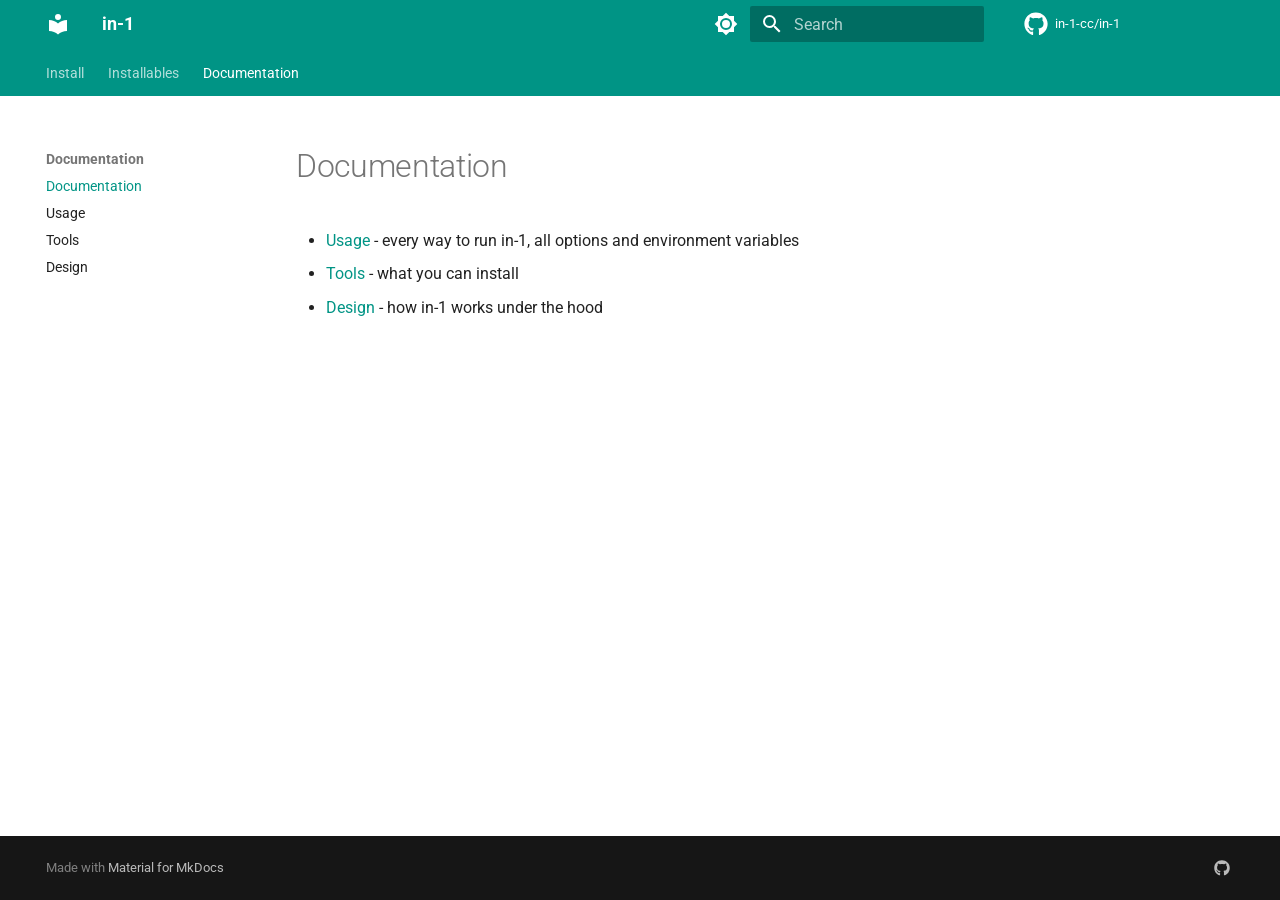
==== commit 3c8fb973: "Deploy to production" ====
--- a/doc/index.html
+++ b/doc/index.html
@@ -15,7 +15,7 @@
         <link rel="canonical" href="https://in-1.cc/doc/">
       
       
-        <link rel="prev" href="../install/">
+        <link rel="prev" href="../installables/">
       
       
         <link rel="next" href="usage/">
@@ -55,12 +55,17 @@
       
     
     
+      <link rel="stylesheet" href="../stylesheets/installables.css">
+    
     <script>__md_scope=new URL("..",location),__md_hash=e=>[...e].reduce(((e,_)=>(e<<5)-e+_.charCodeAt(0)),0),__md_get=(e,_=localStorage,t=__md_scope)=>JSON.parse(_.getItem(t.pathname+"."+e)),__md_set=(e,_,t=localStorage,a=__md_scope)=>{try{t.setItem(a.pathname+"."+e,JSON.stringify(_))}catch(e){}}</script>
     
       
 
     
     
+  
+  
+
   </head>
   
   
@@ -246,6 +251,25 @@
   
   
   
+  
+    <li class="md-tabs__item">
+      <a href="../installables/" class="md-tabs__link">
+        
+  
+  
+    
+  
+  Installables
+
+      </a>
+    </li>
+  
+
+      
+        
+  
+  
+  
     
   
   
@@ -340,6 +364,33 @@
       
   
   
+  
+  
+    <li class="md-nav__item">
+      <a href="../installables/" class="md-nav__link">
+        
+  
+  
+  <span class="md-ellipsis">
+    
+  
+    Installables
+  
+
+    
+  </span>
+  
+  
+
+      </a>
+    </li>
+  
+
+    
+      
+      
+  
+  
     
   
   
@@ -361,10 +412,10 @@
       
         
         
-        <input class="md-nav__toggle md-toggle " type="checkbox" id="__nav_2" checked>
-        
-          
-          <label class="md-nav__link" for="__nav_2" id="__nav_2_label" tabindex="">
+        <input class="md-nav__toggle md-toggle " type="checkbox" id="__nav_3" checked>
+        
+          
+          <label class="md-nav__link" for="__nav_3" id="__nav_3_label" tabindex="">
             
   
   
@@ -382,8 +433,8 @@
             <span class="md-nav__icon md-icon"></span>
           </label>
         
-        <nav class="md-nav" data-md-level="1" aria-labelledby="__nav_2_label" aria-expanded="true">
-          <label class="md-nav__title" for="__nav_2">
+        <nav class="md-nav" data-md-level="1" aria-labelledby="__nav_3_label" aria-expanded="true">
+          <label class="md-nav__title" for="__nav_3">
             <span class="md-nav__icon md-icon"></span>
             
   
@@ -635,10 +686,12 @@
     
       
       
-      <script id="__config" type="application/json">{"annotate": null, "base": "..", "features": ["navigation.instant", "navigation.tracking", "navigation.tabs", "navigation.sections", "navigation.expand", "navigation.top", "search.suggest", "search.highlight", "content.code.copy"], "search": "../assets/javascripts/workers/search.2c215733.min.js", "tags": null, "translations": {"clipboard.copied": "Copied to clipboard", "clipboard.copy": "Copy to clipboard", "search.result.more.one": "1 more on this page", "search.result.more.other": "# more on this page", "search.result.none": "No matching documents", "search.result.one": "1 matching document", "search.result.other": "# matching documents", "search.result.placeholder": "Type to start searching", "search.result.term.missing": "Missing", "select.version": "Select version"}, "version": null}</script>
+      <script id="__config" type="application/json">{"annotate": null, "base": "..", "features": ["navigation.tracking", "navigation.tabs", "navigation.sections", "navigation.expand", "navigation.top", "search.suggest", "search.highlight", "content.code.copy"], "search": "../assets/javascripts/workers/search.2c215733.min.js", "tags": null, "translations": {"clipboard.copied": "Copied to clipboard", "clipboard.copy": "Copy to clipboard", "search.result.more.one": "1 more on this page", "search.result.more.other": "# more on this page", "search.result.none": "No matching documents", "search.result.one": "1 matching document", "search.result.other": "# matching documents", "search.result.placeholder": "Type to start searching", "search.result.term.missing": "Missing", "select.version": "Select version"}, "version": null}</script>
     
     
       <script src="../assets/javascripts/bundle.79ae519e.min.js"></script>
+      
+        <script src="../javascripts/installables.js"></script>
       
     
   </body>
--- a/stylesheets/installables.css
+++ b/stylesheets/installables.css
@@ -0,0 +1,190 @@
+.installables-table {
+  overflow-x: auto;
+}
+
+.md-typeset .installables-table table:not([class]) {
+  display: table;
+  min-width: 0;
+  width: 100%;
+}
+
+.md-typeset .installables-table table:not([class]) th,
+.md-typeset .installables-table table:not([class]) td {
+  min-width: 0;
+  padding-left: 0.4rem;
+  padding-right: 0.4rem;
+  white-space: nowrap;
+  width: 1px;
+}
+
+.installables-table th {
+  background-color: var(--md-code-bg-color);
+}
+
+.installables-table th[aria-sort="ascending"],
+.installables-table th[aria-sort="descending"] {
+  box-shadow: inset 0 -0.15rem var(--md-accent-fg-color);
+}
+
+.installables-table tbody tr:target {
+  background-color: var(--md-typeset-table-color--light);
+  box-shadow: 0 0.05rem 0 var(--md-default-bg-color) inset;
+}
+
+.md-typeset .installables-table table:not([class]) th:first-child,
+.md-typeset .installables-table table:not([class]) .installable-order {
+  font-variant-numeric: tabular-nums;
+  min-width: 0;
+  padding-left: 0.4rem;
+  padding-right: 0.4rem;
+  text-align: right;
+  white-space: nowrap;
+  width: 1px;
+}
+
+.md-typeset .installables-table table:not([class]) .compact-column,
+.md-typeset .installables-table table:not([class]) .installable-type,
+.md-typeset .installables-table table:not([class]) .installable-support {
+  text-align: center;
+}
+
+.md-typeset .installables-table table:not([class])
+  .installable-description {
+  white-space: normal;
+  width: auto;
+}
+
+.installables-table .type-icon {
+  display: inline-block;
+  font-weight: 700;
+  line-height: 1;
+  min-width: 1.8em;
+}
+
+.installables-table .type-language {
+  font-family: var(--md-code-font-family);
+  font-size: 0.8em;
+}
+
+.installables-table .type-tool {
+  font-size: 1.25em;
+}
+
+.installables-table th button {
+  align-items: center;
+  background: none;
+  border: 0;
+  color: inherit;
+  cursor: pointer;
+  display: inline-flex;
+  font: inherit;
+  font-weight: 700;
+  gap: 0.35rem;
+  padding: 0;
+  text-align: left;
+  text-decoration: underline dotted;
+  text-underline-offset: 0.2em;
+}
+
+.installables-table th button:hover,
+.installables-table th button:focus-visible {
+  color: var(--md-accent-fg-color);
+}
+
+.installables-table .sort-marker {
+  color: var(--md-accent-fg-color);
+  min-width: 0.8em;
+}
+
+.installables-table .support-yes,
+.installables-table .support-available,
+.installables-table .support-no {
+  font-weight: 700;
+}
+
+.installables-table .support-yes,
+.installables-table .support-available {
+  color: #008000;
+}
+
+.installables-table .support-no {
+  color: #c62828;
+}
+
+.installables-table .release-date-missing {
+  color: var(--md-default-fg-color--lighter);
+}
+
+.installables-table .installable-by {
+  text-align: center;
+}
+
+.installables-table .installable-by img {
+  border-radius: 50%;
+  display: block;
+  height: 1.25rem;
+  margin: auto;
+  width: 1.25rem;
+}
+
+.installables-header-tooltip {
+  background: var(--md-default-fg-color);
+  border-radius: 0.2rem;
+  color: var(--md-default-bg-color);
+  font-size: 0.65rem;
+  font-weight: 700;
+  padding: 0.25rem 0.45rem;
+  pointer-events: none;
+  position: fixed;
+  transform: translateX(-50%);
+  white-space: nowrap;
+  z-index: 10;
+}
+
+.installables-header-tooltip::after {
+  border-left: 0.3rem solid transparent;
+  border-right: 0.3rem solid transparent;
+  border-top: 0.3rem solid var(--md-default-fg-color);
+  content: "";
+  left: 50%;
+  position: absolute;
+  top: 100%;
+  transform: translateX(-50%);
+}
+
+[data-md-color-scheme="slate"] .installables-table .support-yes,
+[data-md-color-scheme="slate"] .installables-table .support-available {
+  color: #66bb6a;
+}
+
+[data-md-color-scheme="slate"] .installables-table .support-no {
+  color: #ef5350;
+}
+
+@media screen and (max-width: 48rem) {
+  .installables-table th:nth-child(9),
+  .installables-table td:nth-child(9) {
+    display: none;
+  }
+}
+
+@media screen and (max-width: 40rem) {
+  .installables-table th:nth-child(n + 8),
+  .installables-table td:nth-child(n + 8) {
+    display: none;
+  }
+}
+
+@media screen and (max-width: 32rem) {
+  .installables-table th:nth-child(n + 5),
+  .installables-table td:nth-child(n + 5) {
+    display: none;
+  }
+}
+
+@media screen and (max-width: 24rem) {
+  .installables-table th:nth-child(n + 4),
+  .installables-table td:nth-child(n + 4) {
+    display: none;
+  }
+}
